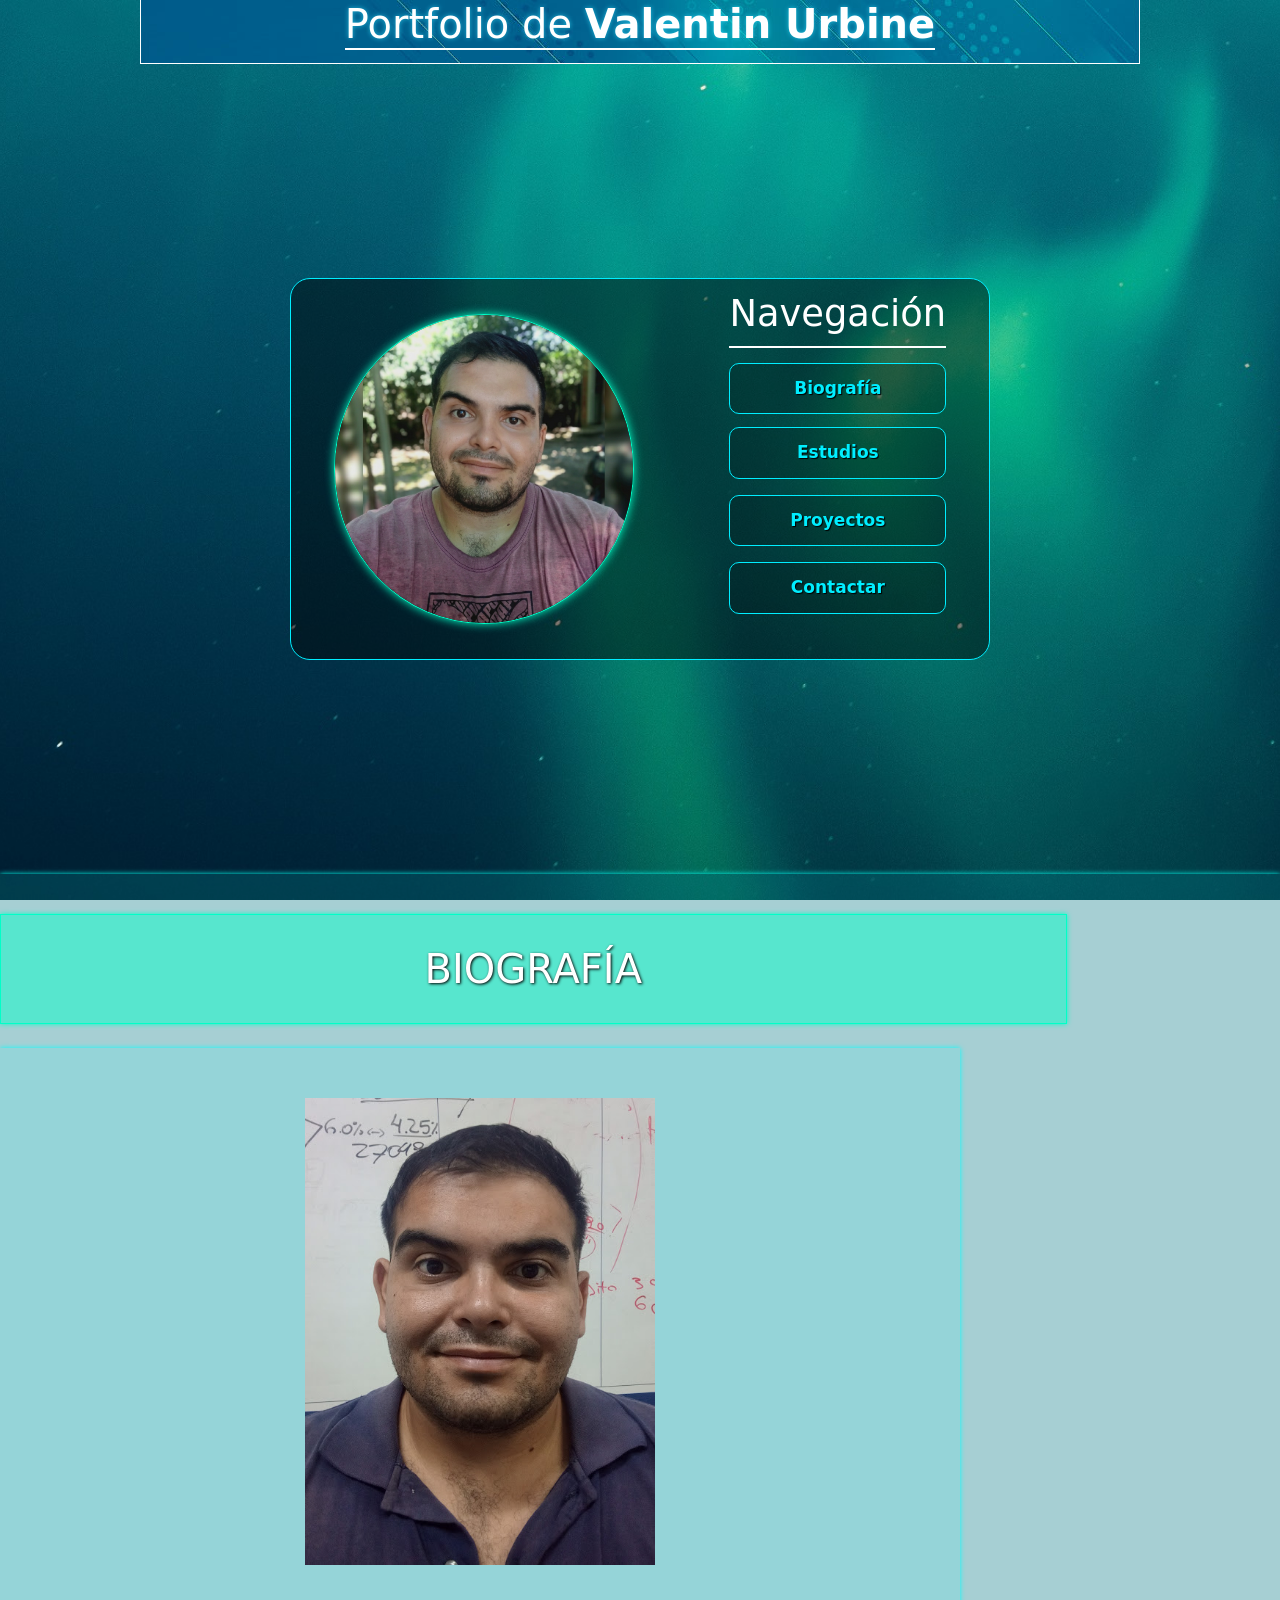
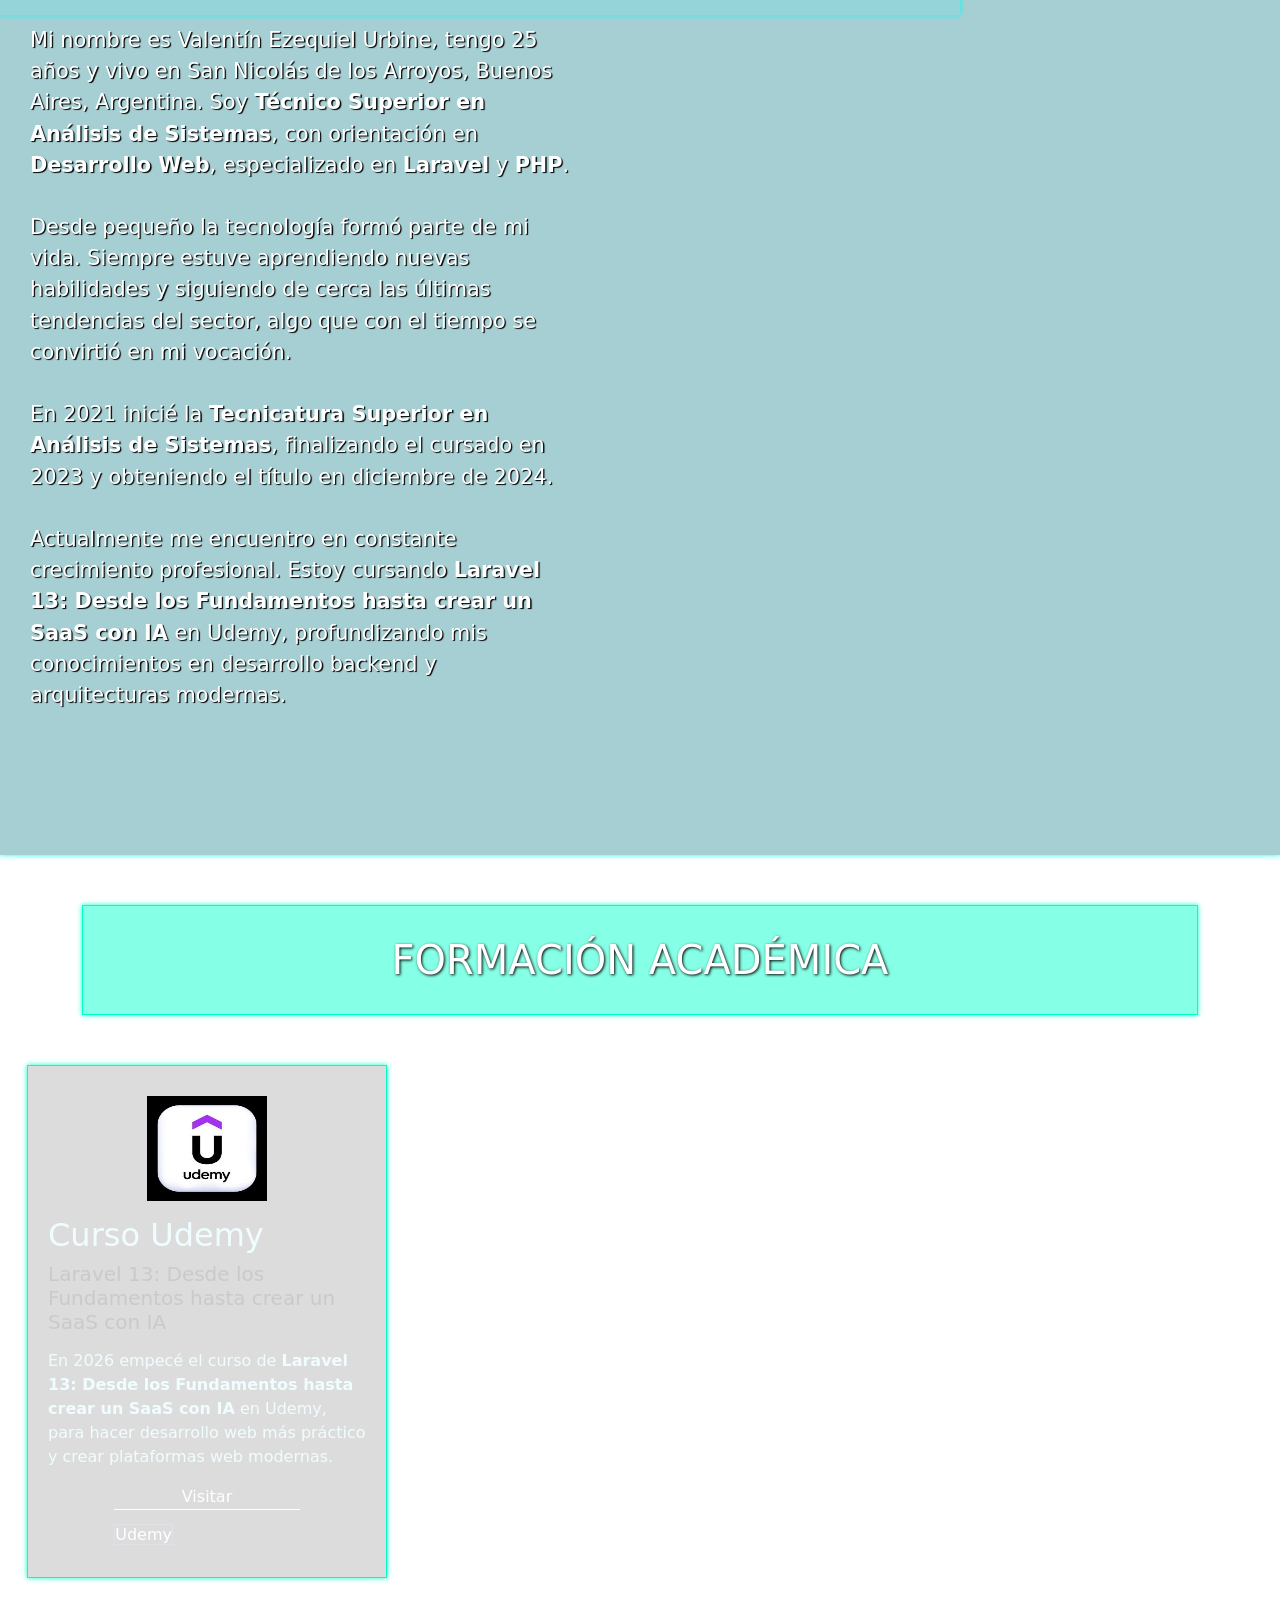
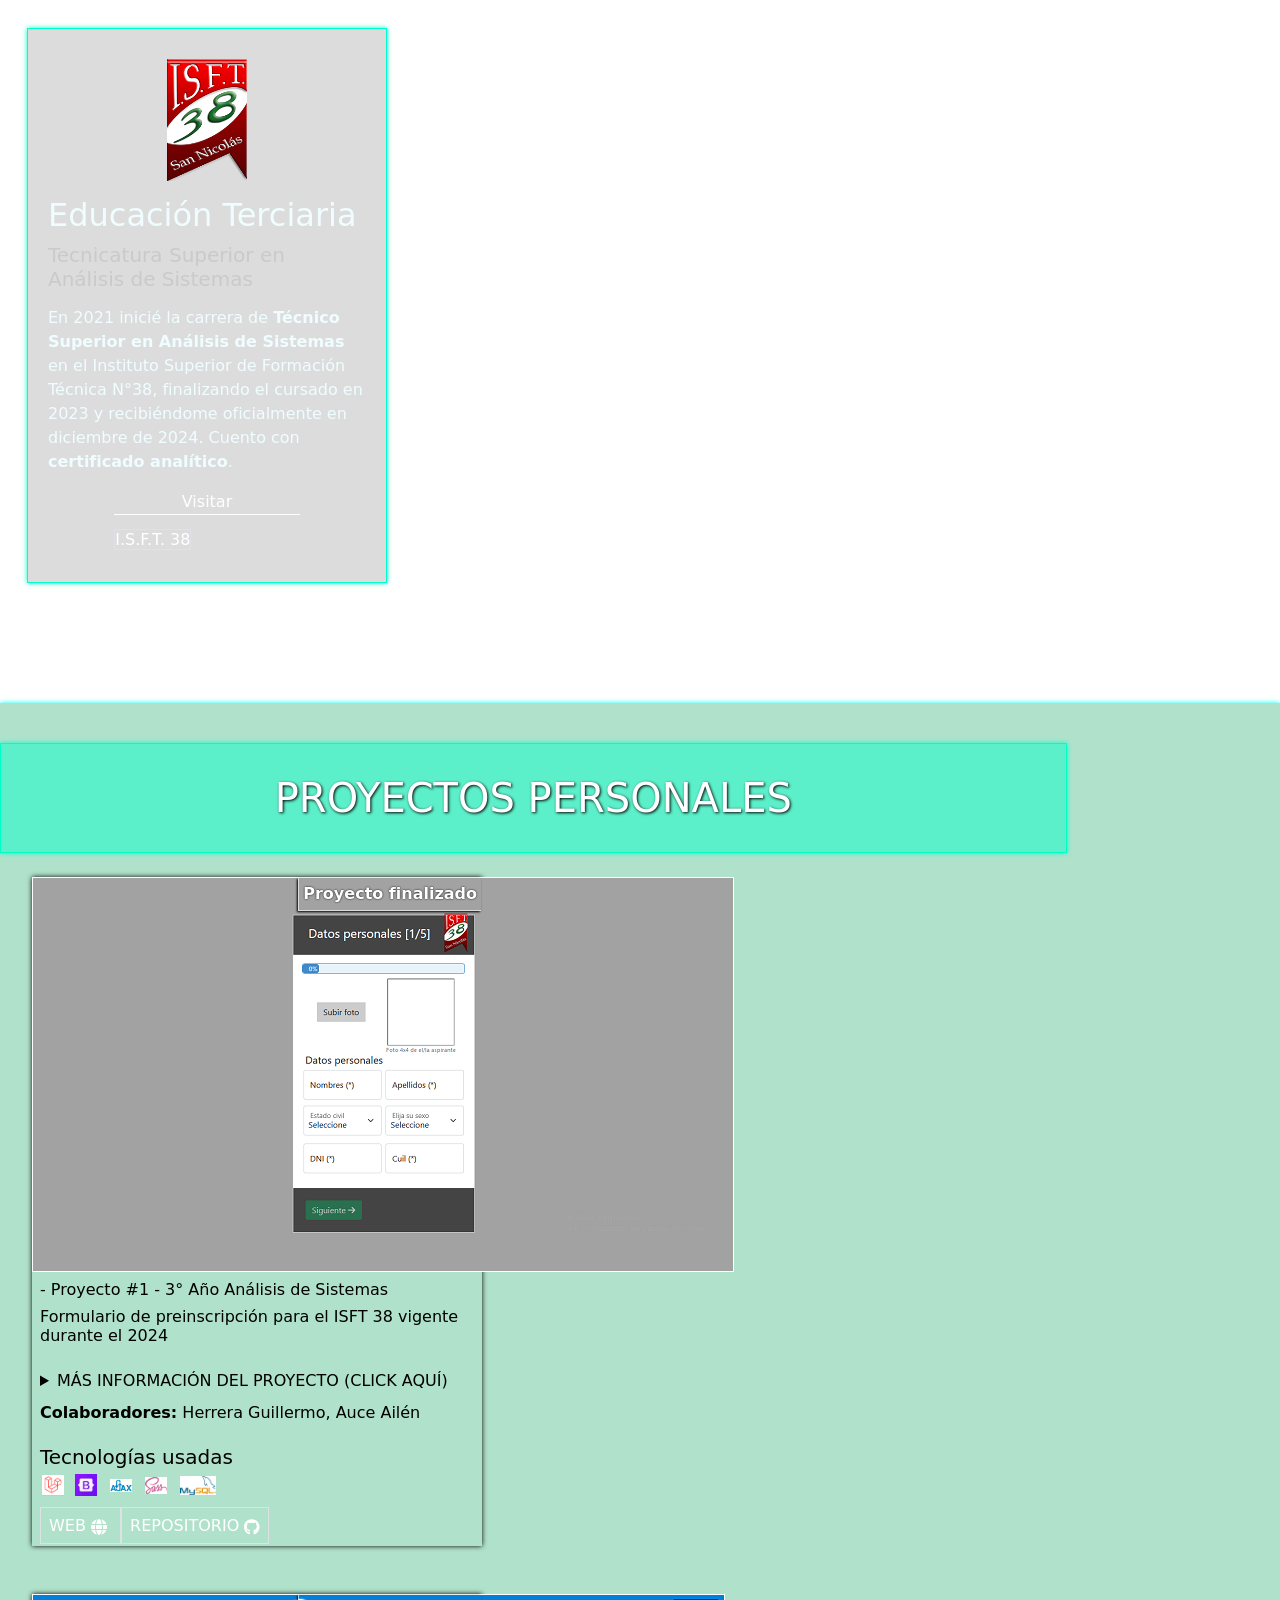
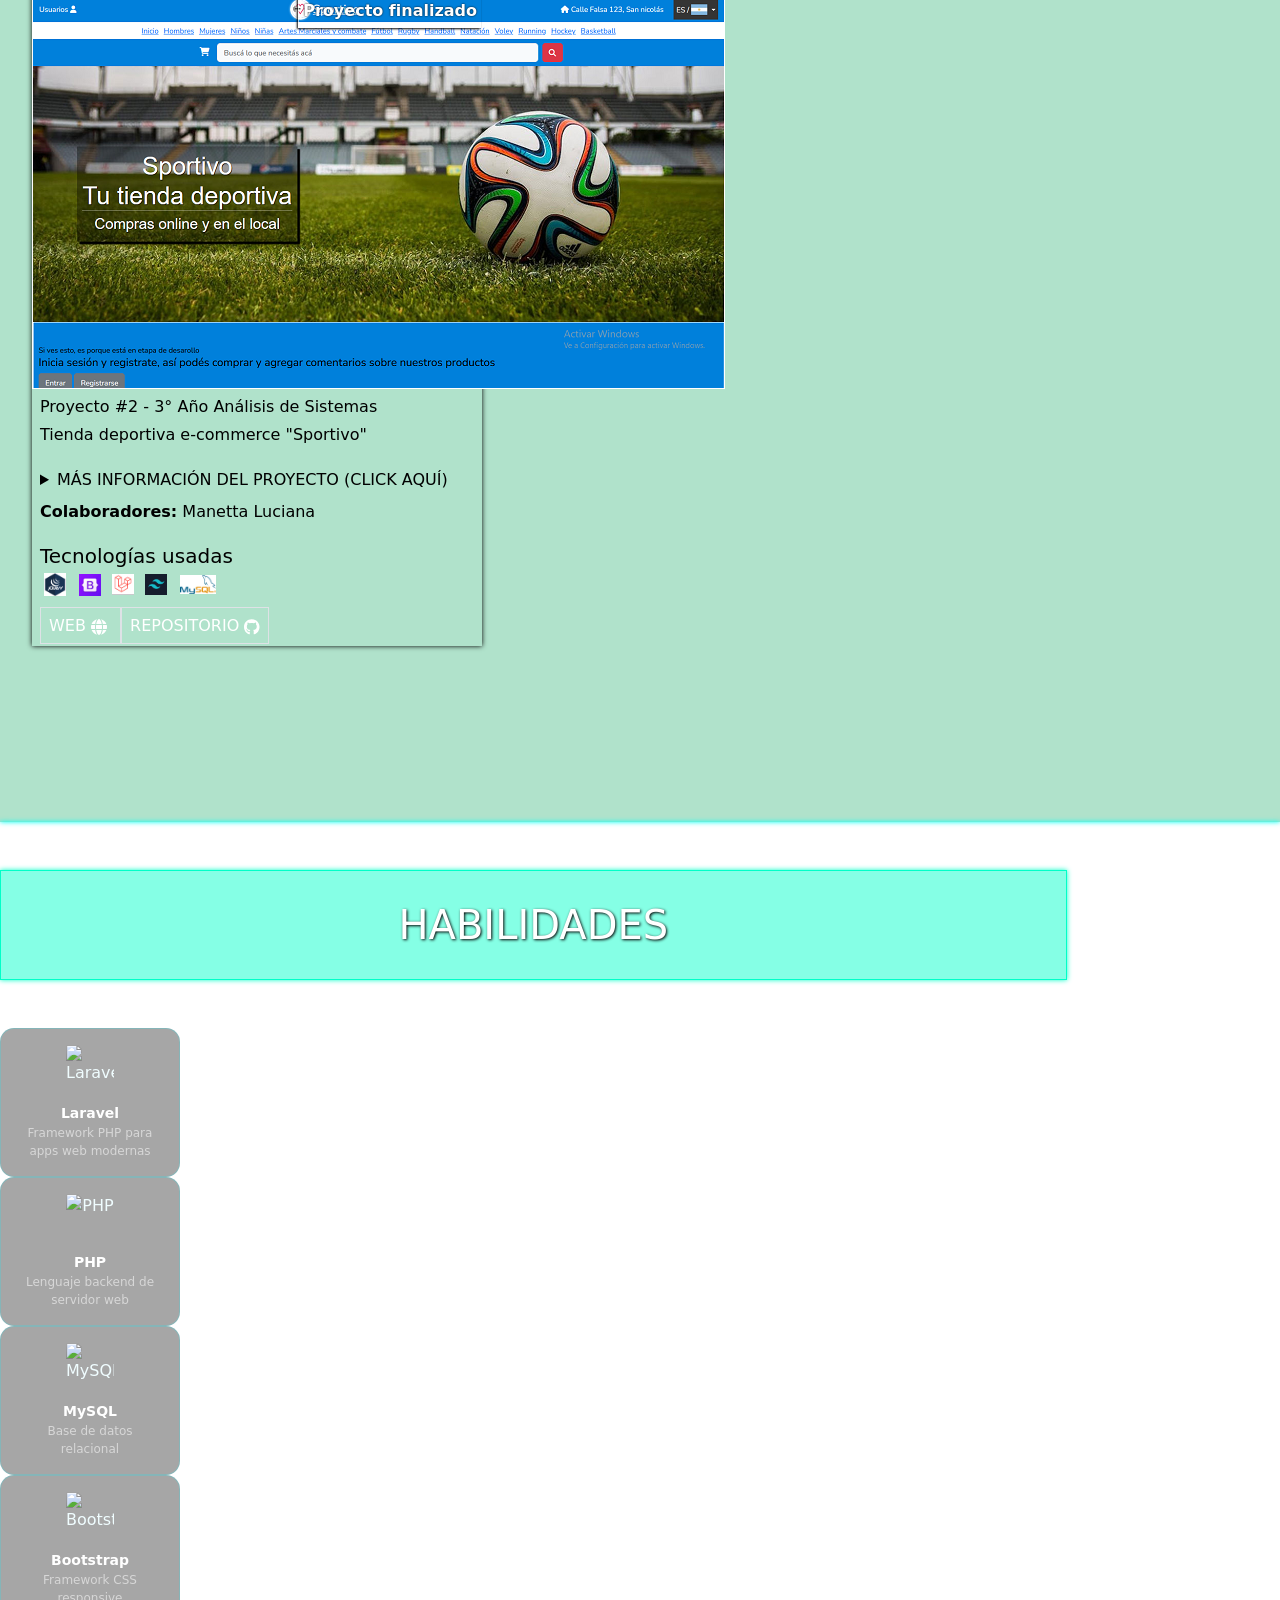
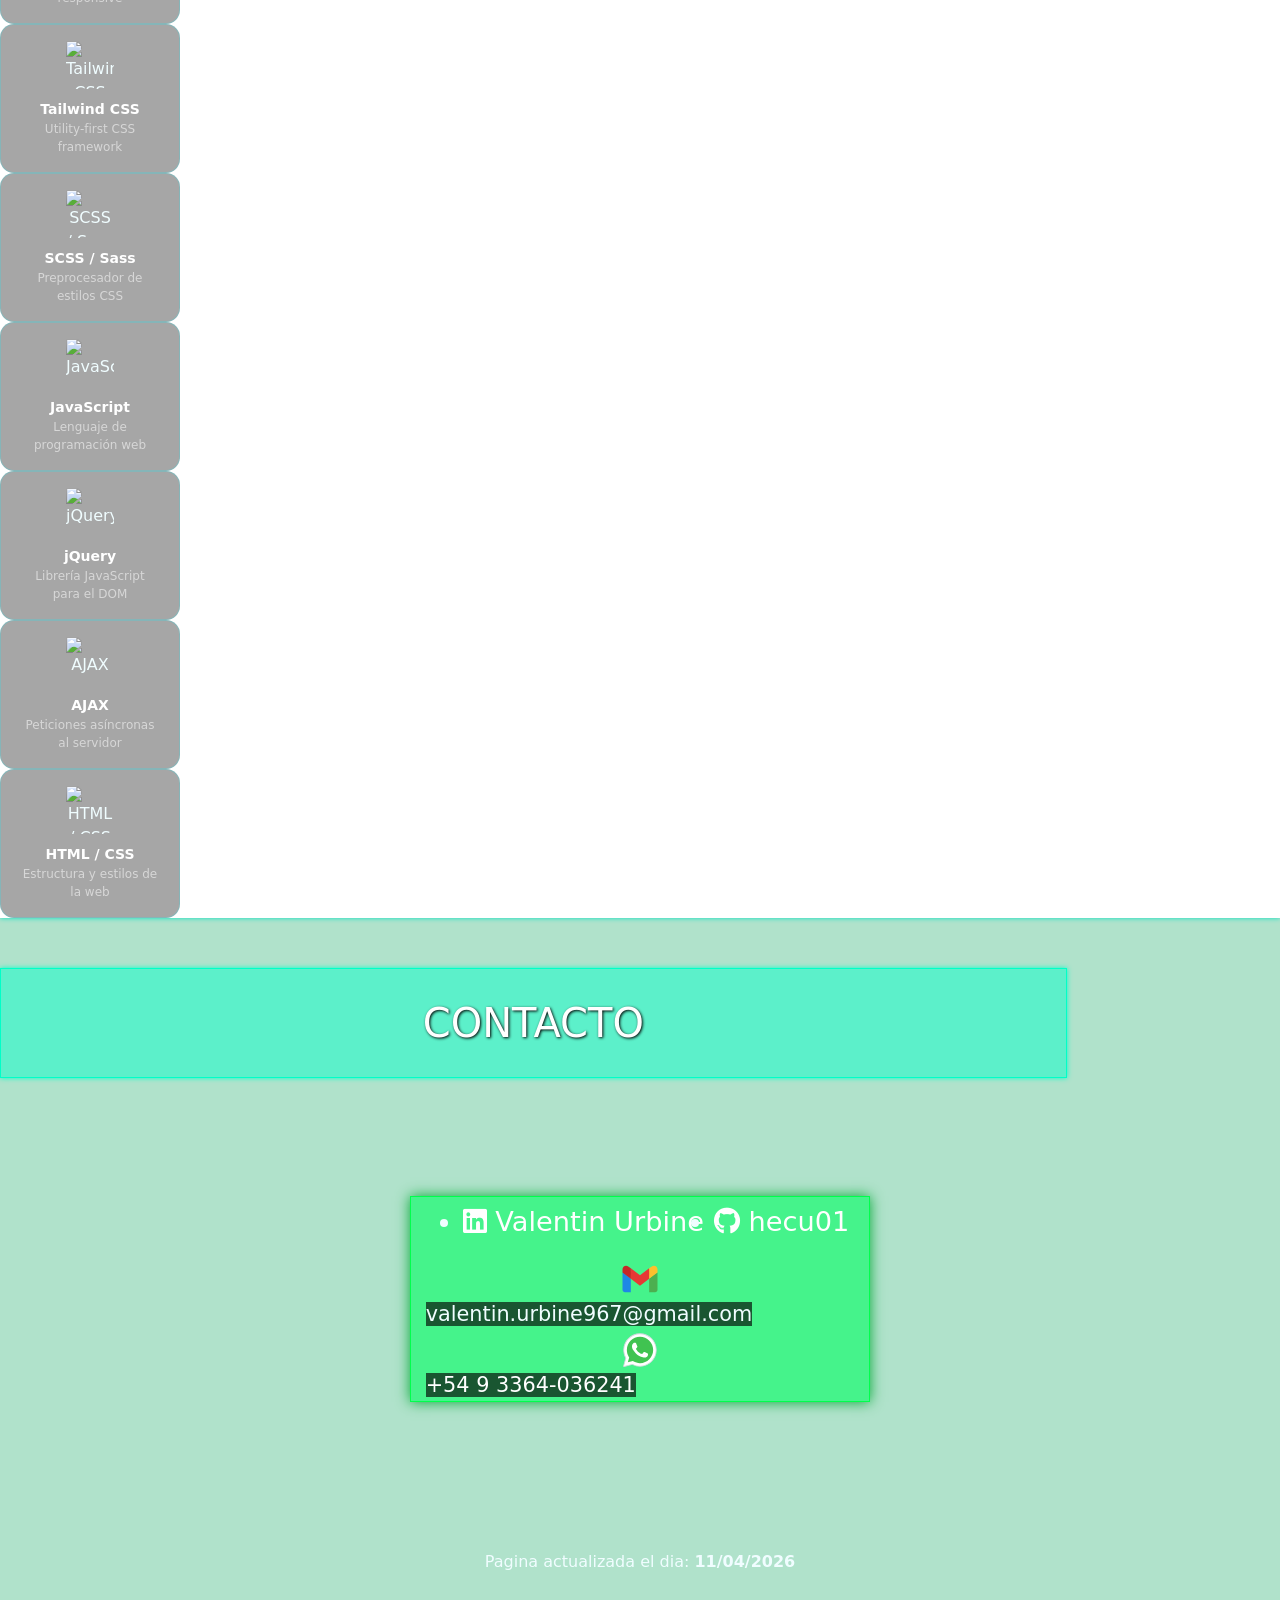
==== index.html @ 248dadc7 "le agregué seccion de habilidades" ====
<!DOCTYPE html>
<html lang="es">

<head>
    <!-- Settings Page -->
    <meta charset="UTF-8">
    <meta http-equiv="X-UA-Compatible" content="IE=edge">
    <meta name="viewport" content="width=device-width, initial-scale=1.0">
    <meta name="keywords"
        content="Valentín Urbine, Valentin Urbine, Hecu01, portfolio, desarrollador web, Laravel, PHP, MySQL, Bootstrap, Tailwind, análisis de sistemas, San Nicolás de los Arroyos, Argentina">
    <meta name="author" content="Valentín Urbine">
    <meta name="description"
        content="Portfolio de Valentín Urbine, Técnico Superior en Análisis de Sistemas especializado en Desarrollo Web con Laravel y PHP. Conocé mis proyectos y experiencia.">

    <link rel="icon" href="images/favicon.ico">

    <script src="https://cdn.tailwindcss.com"></script>
    <!-- Bootstrap 5 -->
    <link href="https://cdn.jsdelivr.net/npm/bootstrap@5.0.2/dist/css/bootstrap.min.css" rel="stylesheet"
        integrity="sha384-EVSTQN3/azprG1Anm3QDgpJLIm9Nao0Yz1ztcQTwFspd3yD65VohhpuuCOmLASjC" crossorigin="anonymous">

    <!-- CSS LINK -->
    <link rel="stylesheet" href="assets/css/menu.css">
    <link rel="stylesheet" href="assets/css/header.css">
    <link rel="stylesheet" href="assets/css/section.css">
    <link rel="stylesheet" href="assets/css/biography.css">
    <link rel="stylesheet" href="assets/css/footer.css">
    <link rel="stylesheet" href="assets/css/proyectos.css">
    <link rel="stylesheet" href="assets/css/styles.css">
    <link rel="stylesheet" href="assets/css/estados-proyectos.css">


    <!-- FONT AWESOME -->
    <!-- <link rel="stylesheet" href="https://cdnjs.cloudflare.com/ajax/libs/font-awesome/5.15.3/css/all.min.css"> -->
    <link rel="stylesheet" href="https://cdnjs.cloudflare.com/ajax/libs/font-awesome/6.5.1/css/all.min.css"
        integrity="sha512-DTOQO9RWCH3ppGqcWaEA1BIZOC6xxalwEsw9c2QQeAIftl+Vegovlnee1c9QX4TctnWMn13TZye+giMm8e2LwA=="
        crossorigin="anonymous" referrerpolicy="no-referrer" />

    <!-- JAVASCRIPT LINK -->
    <script src="https://unpkg.com/scrollreveal"></script>
    <script src="https://cdnjs.cloudflare.com/ajax/libs/jquery/3.6.0/jquery.min.js"
        integrity="sha512-894YE6QWD5I59HgZOGReFYm4dnWc1Qt5NtvYSaNcOP+u1T9qYdvdihz0PPSiiqn/+/3e7Jo4EaG7TubfWGUrMQ=="
        crossorigin="anonymous" referrerpolicy="no-referrer"></script>

    <title>Valentin Urbine Website</title>
</head>

<body>


    <div class="contenedor">
        <!-- Menu -->

        <div class="menu container" id="menu" style="display: flex; justify-content: center; ">
            <h1>Portfolio de <strong>Valentin Urbine</strong></h1>
        </div>


        <div class="header d-flex justify-content-center ">

            <!-- Header PC -->
            <div class=" " id="container-photo-navigation-pc">
                <div class="image-header " style="margin-top: 15px; ">
                    <img src="assets/img/yo-enero-2026.jpg" alt="yo" width="300px" height="310px" draggable="false">
                </div>
                <div class="right-header" style="margin-top: -25px;">
                    <h1
                        style="font-size: 2.3em; color: #fff; border-bottom: 2px solid #fff; padding-bottom:10px; margin-bottom: 10px;">
                        Navegación</h1>
                    <a href="#biografia" class="button-nav" style="margin: 8x 0px;">Biografía</a>
                    <a href="#formacion-academica" class="button-nav" style="margin: 8px 0px;">Estudios</a>
                    <a href="#proyectos" class="button-nav" style="margin: 8px 0px;">Proyectos</a>
                    <a href="#contactar" class="button-nav" style="margin: 8px 0px;">Contactar</a>

                </div>
            </div>

            <!-- Header Mobile -->

            <div class="" id="container-photo-navigation-mobile">
                <div class="image-header ">
                    <img src="assets/img/yo-enero-2026.jpg" alt="yo" width="300px" height="310px" draggable="false">
                </div>
                <div class="right-header">
                    <a href="#biografia" class="button-nav">Biografía</a>
                    <a href="#formacion-academica" class="button-nav">Estudios</a>
                    <a href="#proyectos" class="button-nav">Proyectos</a>
                    <a href="#biografia" class="button-nav">Contactar</a>

                </div>
            </div>


        </div>





        <!-- Section -->
        <div class="section">
            <!--Biografía-->
            <section class="contenedor-principal-biography col-12 ">
                <div class="col-12 flex justify-center">
                    <h1 class="h1-section  mb-4  col-10  text-4xl" id="biografia">Biografía</h1>
                </div>


                <div class="biography  col-12 flex justify-center  ">


                    <div class="contenedor-biography grid col-9 xl:flex justify-center">

                        <div class="presentacion h-fit xl:w-[500px]  ">
                            <img src="assets/img/yo-2026.jpg" alt="Yo Valentin urbine" draggable="false"
                                style="width: 350px; display: block; margin: auto;">
                            <!-- <h1>Valentin Urbine</h1>-->
                        </div>
                        <div class="flex justify-center xl:block">

                            <p class="w-full" style="margin-left:30px; max-width:550px;">
                                Mi nombre es Valentín Ezequiel Urbine, tengo 25 años y vivo en San Nicolás de los
                                Arroyos,
                                Buenos Aires, Argentina. Soy <strong>Técnico Superior en Análisis de Sistemas</strong>,
                                con orientación en <strong>Desarrollo Web</strong>, especializado en
                                <strong>Laravel</strong> y <strong>PHP</strong>.

                                <br><br>

                                Desde pequeño la tecnología formó parte de mi vida. Siempre estuve aprendiendo
                                nuevas habilidades y siguiendo de cerca las últimas tendencias del sector, algo que
                                con el tiempo se convirtió en mi vocación.

                                <br><br>

                                En 2021 inicié la <strong>Tecnicatura Superior en Análisis de Sistemas</strong>,
                                finalizando el cursado en 2023 y obteniendo el título en diciembre de 2024.

                                <br><br>

                                Actualmente me encuentro en constante crecimiento profesional. Estoy cursando
                                <strong>Laravel 13: Desde los Fundamentos hasta crear un SaaS con IA</strong> en Udemy,
                                profundizando mis conocimientos en desarrollo backend y arquitecturas modernas.
                            </p>
                        </div>

                    </div>
                </div>
            </section>



            <section class="container-fluid section-bootstrap" id="formacion-academica">

                <div class=" container">
                    <h1 class="h1-section text-4xl" id="f-academica" style="margin: 0px 0px 50px 0px;">Formación académica</h1>
                </div>

                <div class=" grid md:row md:flex justify-content-center articles-1-2">
                    <!-- Secundaria-->
                    <article style="height: fit-content" class="">
                        <img src="assets/img/descarga.jpg" alt="Udemy" width="120px" height="120px" draggable="false">
                        <h2 class="text-3xl font-semibold">Curso Udemy</h2>
                        <h5 style="margin:0px 0px 15px 0px;color: rgb(202, 202, 202)">Laravel 13: Desde los Fundamentos
                            hasta crear un SaaS con IA</h5>

                        <p class="text-article-1-2 text-sm text-justify">
                            En 2026 empecé el curso de <strong>Laravel 13: Desde los Fundamentos hasta crear un SaaS con
                                IA</strong> en Udemy, para hacer desarrollo web más práctico y crear plataformas web
                            modernas.
                        </p>

                        <div class="col-7 m-auto bottom-article text-sm">
                            <p class="visitar">Visitar</p>
                            <a href="https://www.udemy.com/course/laravel-desde-los-fundamentos-hasta-crear-un-saas-con-ia/?couponCode=MT260622G1"
                                rel="noopener" target="_BLANK"
                                class="btn-bottom block text-center font-semibold p-[10px] text-base rounded-[10px] w-[110px] mx-auto  bg-[#0000002a] border border-[#00eeff] [text-shadow:1px_1px_1px_#000] hover:text-white hover:bg-[rgba(0,255,255,0.39)] hover:shadow-[0_0_3px_rgb(0,238,255)] transition-all duration-200">
                                Udemy</a>
                        </div>
                    </article>

                    <!-- Terciaria -->
                    <article style="height: fit-content">
                        <img src="assets/img/article_1.png" alt="ISFT38" width="80px" style="height: 137px"
                            draggable="false">

                        <h2 class="text-3xl font-semibold">Educación Terciaria</h2>
                        <h5 style="margin:0px 0px 15px 0px;color: rgb(202, 202, 202)">Tecnicatura Superior en Análisis
                            de Sistemas</h5>
                        <p class="text-article-1-2 text-sm text-justify">
                            En 2021 inicié la carrera de <strong>Técnico Superior en Análisis de Sistemas</strong>
                            en el Instituto Superior de Formación Técnica N°38, finalizando el cursado en 2023
                            y recibiéndome oficialmente en diciembre de 2024. Cuento con <strong>certificado
                                analítico</strong>.
                        </p>



                        <div class="col-7 m-auto bottom-article text-sm">

                            <p class="visitar">Visitar</p>
                            <a href="http://isft38.edu.ar/" rel="noopener" target="_BLANK"
                                class="btn-bottom block text-center font-semibold p-[10px] text-base rounded-[10px] w-[110px] mx-auto  bg-[#0000002a] border border-[#00eeff] [text-shadow:1px_1px_1px_#000] hover:text-white hover:bg-[rgba(0,255,255,0.39)] hover:shadow-[0_0_3px_rgb(0,238,255)] transition-all duration-200">
                                I.S.F.T. 38</a>
                        </div>
                    </article>

                </div>



            </section>
            <!-- Proyectos personales -->
            <section class="contenedor-principal-biography col-12 proyectos-section" id="proyectos-personales">
                <div class="col-12 flex justify-center">
                    <h1 class="h1-section  mb-4  col-10  text-4xl" id="proyectos">Proyectos personales</h1>
                </div>
                <div class="grid lg:row lg:flex justify-content-center flex-wrap px-2">

                    <div class="bg-slate-50 mt-2 mb-5  text-black mx-4 h-fit article-proyecto "
                        style="box-shadow: 0px 0px 5px #000; ">


                        <div class="" style="position: relative">
                            <img src="assets/img/proyecto-isft.jpg" alt="" draggable="false"
                                style="border: 1px solid #fff">

                            <span class="bg-green-600 p-1  text-white span-informativo">Proyecto finalizado</span>
                        </div>
                        <div class="p-2">

                            <h6 class="text-xl underline font-semibold ">- Proyecto #1 - 3° Año Análisis de Sistemas
                            </h6>
                            <h6 class="text-xl underline">Formulario de preinscripción para el ISFT 38 vigente durante
                                el 2024</h6>

                            <details class="mb-2 mt-4">
                                <summary>MÁS INFORMACIÓN DEL PROYECTO (CLICK AQUÍ)</summary>
                                Proyecto de formulario para preinscripción para los aspirantes que quieran anotarse al
                                Instituto Superior de Formación Técnica n°38 (ISFT 38) para estudiar en 2024, agilizando
                                así el brindado de sus datos de residencia, nacimiento, académicos y personales.
                                Formulario vigente durante el 2024
                                <ul class="mt-2 items-proyectos">
                                    <li><strong>Fecha de inicio</strong> [25/08/2023]</li>
                                    <li class="my-1"><strong>Fecha de finalizacion:</strong> [16/10/2023]</li>
                                    <li class="my-1"><strong>Estado del proyecto:</strong> <span
                                            class="bg-green-500 p-1 text-white">Finalizado <i
                                                class="fa-regular fa-circle-check"></i></span></li>
                                    <li><strong>Horas dedicadas:</strong> 36 horas</li>
                                </ul>
                            </details>

                            <div class="">
                                <p class="my-1 p-0"><strong>Colaboradores:</strong>
                                    Herrera Guillermo, Auce Ailén</p>
                            </div>


                        </div>
                        <div class="bottom flex justify-between border-t-2 bottom-de-articles-proyectos">
                            <div class="tec-usadas mr-5">
                                <div class="grid m-2 " style="position: relative">
                                    <h5 class="ml-1 font-semibold mb-2" style="margin-top: 0px">Tecnologías usadas</h5>
                                    <div class="flex flex-wrap" style="margin-top: -5px">
                                        <img src="assets/img/lenguajes/laravel.png" width="22px" alt=""
                                            style="margin: 2px" draggable="false" title="Laravel"
                                            onclick="alert('Framework Laravel.')">
                                        <img src="assets/img/lenguajes/bootstrap.jpg" class="mx-1" width="22px" alt=""
                                            style="margin: 2px" draggable="false" title="bootstrap 5"
                                            onclick="alert('Framework bootstrap 5.')">
                                        <img src="assets/img/lenguajes/ajax.jpg" class="mx-1" width="22px" alt=""
                                            style="margin: 2px" draggable="false" title="AJAX"
                                            onclick="alert('Librería de ajax y jquery.')">
                                        <img src="assets/img/lenguajes/sass.png" class="mx-1" width="22px" alt=""
                                            style="margin: 2px" draggable="false" title="SCSS"
                                            onclick="alert('Lenguaje de programación SASS')">
                                        <img src="assets/img/lenguajes/mysql.png" class="mx-1" width="36px" alt=""
                                            style="margin: 2px" draggable="false" title="MySQL"
                                            onclick="alert('Base de datos relacional Mysql')">

                                    </div>
                                </div>
                            </div>

                            <div class="boton py-2  m-2 flex  items-center">
                                <a href="https://urbine01.neocities.org/inscripcion/" target="_BLANK"
                                    class="p-2 bg-cyan-600 flex items-center border hover:scale-105  text-white h-fit">WEB
                                    <svg class="ml-1" xmlns="http://www.w3.org/2000/svg" height="16" width="16"
                                        viewBox="0 0 512 512"><!--!Font Awesome Free 6.5.1 by @fontawesome - https://fontawesome.com License - https://fontawesome.com/license/free Copyright 2024 Fonticons, Inc. -->
                                        <path fill="#ffffff"
                                            d="M352 256c0 22.2-1.2 43.6-3.3 64H163.3c-2.2-20.4-3.3-41.8-3.3-64s1.2-43.6 3.3-64H348.7c2.2 20.4 3.3 41.8 3.3 64zm28.8-64H503.9c5.3 20.5 8.1 41.9 8.1 64s-2.8 43.5-8.1 64H380.8c2.1-20.6 3.2-42 3.2-64s-1.1-43.4-3.2-64zm112.6-32H376.7c-10-63.9-29.8-117.4-55.3-151.6c78.3 20.7 142 77.5 171.9 151.6zm-149.1 0H167.7c6.1-36.4 15.5-68.6 27-94.7c10.5-23.6 22.2-40.7 33.5-51.5C239.4 3.2 248.7 0 256 0s16.6 3.2 27.8 13.8c11.3 10.8 23 27.9 33.5 51.5c11.6 26 20.9 58.2 27 94.7zm-209 0H18.6C48.6 85.9 112.2 29.1 190.6 8.4C165.1 42.6 145.3 96.1 135.3 160zM8.1 192H131.2c-2.1 20.6-3.2 42-3.2 64s1.1 43.4 3.2 64H8.1C2.8 299.5 0 278.1 0 256s2.8-43.5 8.1-64zM194.7 446.6c-11.6-26-20.9-58.2-27-94.6H344.3c-6.1 36.4-15.5 68.6-27 94.6c-10.5 23.6-22.2 40.7-33.5 51.5C272.6 508.8 263.3 512 256 512s-16.6-3.2-27.8-13.8c-11.3-10.8-23-27.9-33.5-51.5zM135.3 352c10 63.9 29.8 117.4 55.3 151.6C112.2 482.9 48.6 426.1 18.6 352H135.3zm358.1 0c-30 74.1-93.6 130.9-171.9 151.6c25.5-34.2 45.2-87.7 55.3-151.6H493.4z" />
                                    </svg>

                                </a>
                                <a href="https://github.com/Hecu01/auce-herrera-urbine" target="_BLANK"
                                    class="p-2 bg-slate-950 flex items-center border hover:scale-105  text-white h-fit">REPOSITORIO

                                    <svg xmlns="http://www.w3.org/2000/svg" class="ml-1" height="16" width="15.5"
                                        viewBox="0 0 496 512"><!--!Font Awesome Free 6.5.1 by @fontawesome - https://fontawesome.com License - https://fontawesome.com/license/free Copyright 2023 Fonticons, Inc. -->
                                        <path fill="#ffffff"
                                            d="M165.9 397.4c0 2-2.3 3.6-5.2 3.6-3.3 .3-5.6-1.3-5.6-3.6 0-2 2.3-3.6 5.2-3.6 3-.3 5.6 1.3 5.6 3.6zm-31.1-4.5c-.7 2 1.3 4.3 4.3 4.9 2.6 1 5.6 0 6.2-2s-1.3-4.3-4.3-5.2c-2.6-.7-5.5 .3-6.2 2.3zm44.2-1.7c-2.9 .7-4.9 2.6-4.6 4.9 .3 2 2.9 3.3 5.9 2.6 2.9-.7 4.9-2.6 4.6-4.6-.3-1.9-3-3.2-5.9-2.9zM244.8 8C106.1 8 0 113.3 0 252c0 110.9 69.8 205.8 169.5 239.2 12.8 2.3 17.3-5.6 17.3-12.1 0-6.2-.3-40.4-.3-61.4 0 0-70 15-84.7-29.8 0 0-11.4-29.1-27.8-36.6 0 0-22.9-15.7 1.6-15.4 0 0 24.9 2 38.6 25.8 21.9 38.6 58.6 27.5 72.9 20.9 2.3-16 8.8-27.1 16-33.7-55.9-6.2-112.3-14.3-112.3-110.5 0-27.5 7.6-41.3 23.6-58.9-2.6-6.5-11.1-33.3 2.6-67.9 20.9-6.5 69 27 69 27 20-5.6 41.5-8.5 62.8-8.5s42.8 2.9 62.8 8.5c0 0 48.1-33.6 69-27 13.7 34.7 5.2 61.4 2.6 67.9 16 17.7 25.8 31.5 25.8 58.9 0 96.5-58.9 104.2-114.8 110.5 9.2 7.9 17 22.9 17 46.4 0 33.7-.3 75.4-.3 83.6 0 6.5 4.6 14.4 17.3 12.1C428.2 457.8 496 362.9 496 252 496 113.3 383.5 8 244.8 8zM97.2 352.9c-1.3 1-1 3.3 .7 5.2 1.6 1.6 3.9 2.3 5.2 1 1.3-1 1-3.3-.7-5.2-1.6-1.6-3.9-2.3-5.2-1zm-10.8-8.1c-.7 1.3 .3 2.9 2.3 3.9 1.6 1 3.6 .7 4.3-.7 .7-1.3-.3-2.9-2.3-3.9-2-.6-3.6-.3-4.3 .7zm32.4 35.6c-1.6 1.3-1 4.3 1.3 6.2 2.3 2.3 5.2 2.6 6.5 1 1.3-1.3 .7-4.3-1.3-6.2-2.2-2.3-5.2-2.6-6.5-1zm-11.4-14.7c-1.6 1-1.6 3.6 0 5.9 1.6 2.3 4.3 3.3 5.6 2.3 1.6-1.3 1.6-3.9 0-6.2-1.4-2.3-4-3.3-5.6-2z" />
                                    </svg>
                                </a>
                            </div>
                        </div>
                    </div>

                    <div class="bg-slate-50  mb-5 mt-2   text-black mx-4 h-fit article-proyecto "
                        style="box-shadow: 0px 0px 5px #000; ">

                        <div class="" style="position: relative">
                            <img src="assets/img/proyecto-sportivo.jpg" alt="" draggable="false"
                                style="border: 1px solid #fff">

                            <span class="bg-green-600 p-1  text-white span-informativo">Proyecto finalizado</span>
                        </div>
                        <div class="p-2 ">
                            <h6 class="text-xl underline font-semibold">Proyecto #2 - 3° Año Análisis de Sistemas</h6>
                            <h6 class="text-xl underline">Tienda deportiva e-commerce "Sportivo"</h6>

                            <details class="mb-2 mt-4">
                                <summary>MÁS INFORMACIÓN DEL PROYECTO (CLICK AQUÍ)</summary>
                                Proyecto e-commerce para una tienda ficticia deportiva online denominada "Sportivo", que
                                permite el registro de usuarios, de ventas, de productos, búsquedas y filtrado de
                                productos, y como objetivo final procesará pagos dentro de la aplicación.
                                <ul class="mt-2 items-proyectos">
                                    <li><strong>Fecha de Inicio:</strong> [18/11/2023]</li>
                                    <li><strong>Fecha de Finalización:</strong> [16/12/2024]</li>
                                    <li class="my-1"><strong>Estado:</strong> <span
                                            class="bg-green-500 p-1 text-white">Finalizado <i
                                                class="fa-regular fa-circle-check"></i></span></li>
                                    <li><strong>Horas dedicadas:</strong> +400 horas</li>
                                </ul>
                            </details>


                            <div class="">
                                <p class="my-1 p-0"><strong>Colaboradores:</strong>
                                    Manetta Luciana
                                </p>
                            </div>
                        </div>
                        <div class="bottom flex  justify-between border-t-2 bottom-de-articles-proyectos">
                            <div class="tec-usadas mr-5">
                                <div class="grid m-2 " style="position: relative">
                                    <h5 class="ml-1 font-semibold mb-2" style="margin-top: 0px">Tecnologías usadas</h5>
                                    <div class="flex flex-wrap" style="margin-top: -5px">


                                        <img src="assets/img/lenguajes/jquery.png" class="mx-1" width="22px" alt=""
                                            style="margin: 2px" draggable="false" title="Jquery"
                                            onclick="alert('Librería jquery')">

                                        <img src="assets/img/lenguajes/bootstrap.jpg" class="mx-1" width="22px" alt=""
                                            style="margin: 2px" draggable="false" title="bootstrap 5"
                                            onclick="alert('Framework bootstrap 5.')">

                                        <img src="assets/img/lenguajes/laravel.png" width="22px" alt=""
                                            style="margin: 2px" draggable="false" title="Laravel"
                                            onclick="alert('Framework Laravel.')">

                                        <img src="assets/img/lenguajes/tailwind.png" class="mx-1" width="22px" alt=""
                                            style="margin: 2px" draggable="false" title="Tailwind CSS"
                                            onclick="alert('Framework TailwindCSS')">

                                        <img src="assets/img/lenguajes/mysql.png" class="mx-1" width="36px" alt=""
                                            style="margin: 2px" draggable="false" title="MySQL"
                                            onclick="alert('Base de datos relacional Mysql')">

                                    </div>
                                </div>
                            </div>

                            <div class="boton py-2  m-2 flex  items-center">
                                <a onclick="alert('Todavía no desplegué la app.')" href="#proyectos"
                                    class="p-2 bg-cyan-600 flex items-center border hover:scale-105  text-white h-fit">WEB
                                    <svg class="ml-1" xmlns="http://www.w3.org/2000/svg" height="16" width="16"
                                        viewBox="0 0 512 512"><!--!Font Awesome Free 6.5.1 by @fontawesome - https://fontawesome.com License - https://fontawesome.com/license/free Copyright 2024 Fonticons, Inc. -->
                                        <path fill="#ffffff"
                                            d="M352 256c0 22.2-1.2 43.6-3.3 64H163.3c-2.2-20.4-3.3-41.8-3.3-64s1.2-43.6 3.3-64H348.7c2.2 20.4 3.3 41.8 3.3 64zm28.8-64H503.9c5.3 20.5 8.1 41.9 8.1 64s-2.8 43.5-8.1 64H380.8c2.1-20.6 3.2-42 3.2-64s-1.1-43.4-3.2-64zm112.6-32H376.7c-10-63.9-29.8-117.4-55.3-151.6c78.3 20.7 142 77.5 171.9 151.6zm-149.1 0H167.7c6.1-36.4 15.5-68.6 27-94.7c10.5-23.6 22.2-40.7 33.5-51.5C239.4 3.2 248.7 0 256 0s16.6 3.2 27.8 13.8c11.3 10.8 23 27.9 33.5 51.5c11.6 26 20.9 58.2 27 94.7zm-209 0H18.6C48.6 85.9 112.2 29.1 190.6 8.4C165.1 42.6 145.3 96.1 135.3 160zM8.1 192H131.2c-2.1 20.6-3.2 42-3.2 64s1.1 43.4 3.2 64H8.1C2.8 299.5 0 278.1 0 256s2.8-43.5 8.1-64zM194.7 446.6c-11.6-26-20.9-58.2-27-94.6H344.3c-6.1 36.4-15.5 68.6-27 94.6c-10.5 23.6-22.2 40.7-33.5 51.5C272.6 508.8 263.3 512 256 512s-16.6-3.2-27.8-13.8c-11.3-10.8-23-27.9-33.5-51.5zM135.3 352c10 63.9 29.8 117.4 55.3 151.6C112.2 482.9 48.6 426.1 18.6 352H135.3zm358.1 0c-30 74.1-93.6 130.9-171.9 151.6c25.5-34.2 45.2-87.7 55.3-151.6H493.4z" />
                                    </svg>

                                </a>
                                <a href="https://github.com/Hecu01/urbine-manetta" target="_BLANK"
                                    class="p-2 bg-slate-950 flex items-center border hover:scale-105  text-white h-fit">REPOSITORIO

                                    <svg xmlns="http://www.w3.org/2000/svg" class="ml-1" height="16" width="15.5"
                                        viewBox="0 0 496 512"><!--!Font Awesome Free 6.5.1 by @fontawesome - https://fontawesome.com License - https://fontawesome.com/license/free Copyright 2023 Fonticons, Inc. -->
                                        <path fill="#ffffff"
                                            d="M165.9 397.4c0 2-2.3 3.6-5.2 3.6-3.3 .3-5.6-1.3-5.6-3.6 0-2 2.3-3.6 5.2-3.6 3-.3 5.6 1.3 5.6 3.6zm-31.1-4.5c-.7 2 1.3 4.3 4.3 4.9 2.6 1 5.6 0 6.2-2s-1.3-4.3-4.3-5.2c-2.6-.7-5.5 .3-6.2 2.3zm44.2-1.7c-2.9 .7-4.9 2.6-4.6 4.9 .3 2 2.9 3.3 5.9 2.6 2.9-.7 4.9-2.6 4.6-4.6-.3-1.9-3-3.2-5.9-2.9zM244.8 8C106.1 8 0 113.3 0 252c0 110.9 69.8 205.8 169.5 239.2 12.8 2.3 17.3-5.6 17.3-12.1 0-6.2-.3-40.4-.3-61.4 0 0-70 15-84.7-29.8 0 0-11.4-29.1-27.8-36.6 0 0-22.9-15.7 1.6-15.4 0 0 24.9 2 38.6 25.8 21.9 38.6 58.6 27.5 72.9 20.9 2.3-16 8.8-27.1 16-33.7-55.9-6.2-112.3-14.3-112.3-110.5 0-27.5 7.6-41.3 23.6-58.9-2.6-6.5-11.1-33.3 2.6-67.9 20.9-6.5 69 27 69 27 20-5.6 41.5-8.5 62.8-8.5s42.8 2.9 62.8 8.5c0 0 48.1-33.6 69-27 13.7 34.7 5.2 61.4 2.6 67.9 16 17.7 25.8 31.5 25.8 58.9 0 96.5-58.9 104.2-114.8 110.5 9.2 7.9 17 22.9 17 46.4 0 33.7-.3 75.4-.3 83.6 0 6.5 4.6 14.4 17.3 12.1C428.2 457.8 496 362.9 496 252 496 113.3 383.5 8 244.8 8zM97.2 352.9c-1.3 1-1 3.3 .7 5.2 1.6 1.6 3.9 2.3 5.2 1 1.3-1 1-3.3-.7-5.2-1.6-1.6-3.9-2.3-5.2-1zm-10.8-8.1c-.7 1.3 .3 2.9 2.3 3.9 1.6 1 3.6 .7 4.3-.7 .7-1.3-.3-2.9-2.3-3.9-2-.6-3.6-.3-4.3 .7zm32.4 35.6c-1.6 1.3-1 4.3 1.3 6.2 2.3 2.3 5.2 2.6 6.5 1 1.3-1.3 .7-4.3-1.3-6.2-2.2-2.3-5.2-2.6-6.5-1zm-11.4-14.7c-1.6 1-1.6 3.6 0 5.9 1.6 2.3 4.3 3.3 5.6 2.3 1.6-1.3 1.6-3.9 0-6.2-1.4-2.3-4-3.3-5.6-2z" />
                                    </svg>
                                </a>
                            </div>

                        </div>
                    </div>



                </div>

            </section>
            <section class="pt-5" id="habilidades" style="min-height: 600px;   box-shadow: 0px 0px 5px #00fff2;">
                <div class="col-12 flex justify-center mb-5">
                    <h1 class="h1-section  mb-4  col-10  text-4xl" id="proyectos">Habilidades</h1>
                </div>
                <div class=" flex justify-center  mb-[50px]">

                    <div class="skills-grid flex flex-wrap justify-center col-10">

                        <!-- Laravel -->
                            <div class="skill-card">
                                <img src="https://cdn.jsdelivr.net/gh/devicons/devicon@latest/icons/laravel/laravel-original.svg" alt="Laravel" width="48" height="48">
                                <div class="skill-info">
                                    <p class="skill-name">Laravel</p>
                                    <p class="skill-desc">Framework PHP para apps web modernas</p>
                                </div>
                            </div>
                        <!-- PHP -->
                        <div class="skill-card">
                            <img src="https://cdn.jsdelivr.net/gh/devicons/devicon/icons/php/php-plain.svg" alt="PHP"
                                width="48" height="48">
                            <div class="skill-info">
                                <p class="skill-name">PHP</p>
                                <p class="skill-desc">Lenguaje backend de servidor web</p>
                            </div>
                        </div>

                        <!-- MySQL -->
                        <div class="skill-card">
                            <img src="https://cdn.jsdelivr.net/gh/devicons/devicon/icons/mysql/mysql-original.svg"
                                alt="MySQL" width="48" height="48">
                            <div class="skill-info">
                                <p class="skill-name">MySQL</p>
                                <p class="skill-desc">Base de datos relacional</p>
                            </div>
                        </div>

                        <!-- Bootstrap -->
                        <div class="skill-card">
                            <img src="https://cdn.jsdelivr.net/gh/devicons/devicon/icons/bootstrap/bootstrap-plain.svg"
                                alt="Bootstrap" width="48" height="48">
                            <div class="skill-info">
                                <p class="skill-name">Bootstrap</p>
                                <p class="skill-desc">Framework CSS responsive</p>
                            </div>
                        </div>

                        <!-- Tailwind CSS -->
                        <div class="skill-card">
                            <img src="https://cdn.jsdelivr.net/gh/devicons/devicon@latest/icons/tailwindcss/tailwindcss-original.svg" alt="Tailwind CSS" width="48" height="48">
                            <div class="skill-info">
                                <p class="skill-name">Tailwind CSS</p>
                                <p class="skill-desc">Utility-first CSS framework</p>
                            </div>
                        </div>

                        <!-- SCSS / Sass -->
                        <div class="skill-card">
                            <img src="https://cdn.jsdelivr.net/gh/devicons/devicon/icons/sass/sass-original.svg"
                                alt="SCSS / Sass" width="48" height="48">
                            <div class="skill-info">
                                <p class="skill-name">SCSS / Sass</p>
                                <p class="skill-desc">Preprocesador de estilos CSS</p>
                            </div>
                        </div>

                        <!-- JavaScript -->
                        <div class="skill-card">
                            <img src="https://cdn.jsdelivr.net/gh/devicons/devicon/icons/javascript/javascript-original.svg"
                                alt="JavaScript" width="48" height="48">
                            <div class="skill-info">
                                <p class="skill-name">JavaScript</p>
                                <p class="skill-desc">Lenguaje de programación web</p>
                            </div>
                        </div>

                        <!-- jQuery -->
                        <div class="skill-card">
                            <img src="https://cdn.jsdelivr.net/gh/devicons/devicon/icons/jquery/jquery-original.svg"
                                alt="jQuery" width="48" height="48">
                            <div class="skill-info">
                                <p class="skill-name">jQuery</p>
                                <p class="skill-desc">Librería JavaScript para el DOM</p>
                            </div>
                        </div>

                        <!-- AJAX -->
                        <div class="skill-card">
                            <img src="https://cdn.jsdelivr.net/gh/devicons/devicon/icons/javascript/javascript-original.svg"
                                alt="AJAX" width="48" height="48">
                            <div class="skill-info">
                                <p class="skill-name">AJAX</p>
                                <p class="skill-desc">Peticiones asíncronas al servidor</p>
                            </div>
                        </div>

                        <!-- HTML / CSS -->
                        <div class="skill-card">
                            <img src="https://cdn.jsdelivr.net/gh/devicons/devicon/icons/html5/html5-original.svg"
                                alt="HTML / CSS" width="48" height="48">
                            <div class="skill-info">
                                <p class="skill-name">HTML / CSS</p>
                                <p class="skill-desc">Estructura y estilos de la web</p>
                            </div>
                        </div>

                    </div>
                </div>
            </section>

            <footer id="contactar" style="height:800px">

                <div class="col-12 flex justify-center">
                    <h1 class="h1-section h-fit mb-4  col-10  text-4xl" id="contacto">Contacto</h1>
                </div>
                <div class="container-footer">
                    <div class="">


                        <ul class="social-media">
                            <li class="hover:scale-105"><a href="https://www.linkedin.com/in/valentin-urbine/"
                                    target="_blank" class="hover:text-white "><i class="fa-brands fa-linkedin"></i>
                                    Valentin Urbine</a> </li>
                            <li class="hover:scale-105"><a href="https://github.com/hecu01/" target="_blank"
                                    class="hover:text-white "><i class="fa-brands fa-github "></i> hecu01</a></li>

                        </ul>
                    </div>
                    <span class="flex items-center justify-center uppercasepr-3"
                        style="font-size: 1.3em; background-color: #000000a4;margin-top: 5px;">
                        <div class="pr-3" style="margin: 0px 5px;">

                            <svg xmlns="http://www.w3.org/2000/svg" x="0px" y="0px" width="40" height="40"
                                viewBox="0 0 48 48">
                                <path fill="#4caf50" d="M45,16.2l-5,2.75l-5,4.75L35,40h7c1.657,0,3-1.343,3-3V16.2z">
                                </path>
                                <path fill="#1e88e5" d="M3,16.2l3.614,1.71L13,23.7V40H6c-1.657,0-3-1.343-3-3V16.2z">
                                </path>
                                <polygon fill="#e53935"
                                    points="35,11.2 24,19.45 13,11.2 12,17 13,23.7 24,31.95 35,23.7 36,17"></polygon>
                                <path fill="#c62828"
                                    d="M3,12.298V16.2l10,7.5V11.2L9.876,8.859C9.132,8.301,8.228,8,7.298,8h0C4.924,8,3,9.924,3,12.298z">
                                </path>
                                <path fill="#fbc02d"
                                    d="M45,12.298V16.2l-10,7.5V11.2l3.124-2.341C38.868,8.301,39.772,8,40.702,8h0 C43.076,8,45,9.924,45,12.298z">
                                </path>
                            </svg>
                        </div>
                        valentin.urbine967@gmail.com
                    </span>
                    <span class="flex items-center justify-center uppercase"
                        style="font-size: 1.3em; background-color: #000000a4;margin: 5px 0px;">
                        <div class="" style="margin: 0px 5px;">
                            <svg xmlns="http://www.w3.org/2000/svg" x="0px" y="0px" width="40" height="40"
                                viewBox="0 0 48 48">
                                <path fill="#fff"
                                    d="M4.868,43.303l2.694-9.835C5.9,30.59,5.026,27.324,5.027,23.979C5.032,13.514,13.548,5,24.014,5c5.079,0.002,9.845,1.979,13.43,5.566c3.584,3.588,5.558,8.356,5.556,13.428c-0.004,10.465-8.522,18.98-18.986,18.98c-0.001,0,0,0,0,0h-0.008c-3.177-0.001-6.3-0.798-9.073-2.311L4.868,43.303z">
                                </path>
                                <path fill="#fff"
                                    d="M4.868,43.803c-0.132,0-0.26-0.052-0.355-0.148c-0.125-0.127-0.174-0.312-0.127-0.483l2.639-9.636c-1.636-2.906-2.499-6.206-2.497-9.556C4.532,13.238,13.273,4.5,24.014,4.5c5.21,0.002,10.105,2.031,13.784,5.713c3.679,3.683,5.704,8.577,5.702,13.781c-0.004,10.741-8.746,19.48-19.486,19.48c-3.189-0.001-6.344-0.788-9.144-2.277l-9.875,2.589C4.953,43.798,4.911,43.803,4.868,43.803z">
                                </path>
                                <path fill="#cfd8dc"
                                    d="M24.014,5c5.079,0.002,9.845,1.979,13.43,5.566c3.584,3.588,5.558,8.356,5.556,13.428c-0.004,10.465-8.522,18.98-18.986,18.98h-0.008c-3.177-0.001-6.3-0.798-9.073-2.311L4.868,43.303l2.694-9.835C5.9,30.59,5.026,27.324,5.027,23.979C5.032,13.514,13.548,5,24.014,5 M24.014,42.974C24.014,42.974,24.014,42.974,24.014,42.974C24.014,42.974,24.014,42.974,24.014,42.974 M24.014,42.974C24.014,42.974,24.014,42.974,24.014,42.974C24.014,42.974,24.014,42.974,24.014,42.974 M24.014,4C24.014,4,24.014,4,24.014,4C12.998,4,4.032,12.962,4.027,23.979c-0.001,3.367,0.849,6.685,2.461,9.622l-2.585,9.439c-0.094,0.345,0.002,0.713,0.254,0.967c0.19,0.192,0.447,0.297,0.711,0.297c0.085,0,0.17-0.011,0.254-0.033l9.687-2.54c2.828,1.468,5.998,2.243,9.197,2.244c11.024,0,19.99-8.963,19.995-19.98c0.002-5.339-2.075-10.359-5.848-14.135C34.378,6.083,29.357,4.002,24.014,4L24.014,4z">
                                </path>
                                <path fill="#40c351"
                                    d="M35.176,12.832c-2.98-2.982-6.941-4.625-11.157-4.626c-8.704,0-15.783,7.076-15.787,15.774c-0.001,2.981,0.833,5.883,2.413,8.396l0.376,0.597l-1.595,5.821l5.973-1.566l0.577,0.342c2.422,1.438,5.2,2.198,8.032,2.199h0.006c8.698,0,15.777-7.077,15.78-15.776C39.795,19.778,38.156,15.814,35.176,12.832z">
                                </path>
                                <path fill="#fff" fill-rule="evenodd"
                                    d="M19.268,16.045c-0.355-0.79-0.729-0.806-1.068-0.82c-0.277-0.012-0.593-0.011-0.909-0.011c-0.316,0-0.83,0.119-1.265,0.594c-0.435,0.475-1.661,1.622-1.661,3.956c0,2.334,1.7,4.59,1.937,4.906c0.237,0.316,3.282,5.259,8.104,7.161c4.007,1.58,4.823,1.266,5.693,1.187c0.87-0.079,2.807-1.147,3.202-2.255c0.395-1.108,0.395-2.057,0.277-2.255c-0.119-0.198-0.435-0.316-0.909-0.554s-2.807-1.385-3.242-1.543c-0.435-0.158-0.751-0.237-1.068,0.238c-0.316,0.474-1.225,1.543-1.502,1.859c-0.277,0.317-0.554,0.357-1.028,0.119c-0.474-0.238-2.002-0.738-3.815-2.354c-1.41-1.257-2.362-2.81-2.639-3.285c-0.277-0.474-0.03-0.731,0.208-0.968c0.213-0.213,0.474-0.554,0.712-0.831c0.237-0.277,0.316-0.475,0.474-0.791c0.158-0.317,0.079-0.594-0.04-0.831C20.612,19.329,19.69,16.983,19.268,16.045z"
                                    clip-rule="evenodd"></path>
                            </svg>

                        </div>
                        <a href="https://api.whatsapp.com/send?phone=5493364036241&text=Hola%20Valent%C3%ADn%20Urbine,%20te%20escribo%20desde%20tu%20portfolio%20en%20neocities."
                            target="_blank" class="hover:text-white hover:scale-105">
                            +54 9 3364-036241
                        </a>
                    </span>

                </div>
                <p class="bg-slate-500 p-1 uppercase h-fit" style="margin-top: 50px;">Pagina actualizada el dia:
                    <strong>11/04/2026</strong></p>
            </footer>

        </div>
    </div>

    <script src="https://cdn.jsdelivr.net/npm/bootstrap@5.1.3/dist/js/bootstrap.bundle.min.js"
        integrity="sha384-ka7Sk0Gln4gmtz2MlQnikT1wXgYsOg+OMhuP+IlRH9sENBO0LRn5q+8nbTov4+1p"
        crossorigin="anonymous"></script>
    <script src="https://cdn.jsdelivr.net/npm/@popperjs/core@2.10.2/dist/umd/popper.min.js"
        integrity="sha384-7+zCNj/IqJ95wo16oMtfsKbZ9ccEh31eOz1HGyDuCQ6wgnyJNSYdrPa03rtR1zdB"
        crossorigin="anonymous"></script>
    <script src="https://cdn.jsdelivr.net/npm/bootstrap@5.1.3/dist/js/bootstrap.min.js"
        integrity="sha384-QJHtvGhmr9XOIpI6YVutG+2QOK9T+ZnN4kzFN1RtK3zEFEIsxhlmWl5/YESvpZ13"
        crossorigin="anonymous"></script>
    <script src="jquery-3.6.0.min.js"></script>
</body>
<script src="javascript/main.js"></script>

</html>
---- assets/css/menu.css ----
/* Menu */
.menu{
    display: flex;
    justify-content: space-between;
    margin-bottom: 0.3px;
    background: url("../img/menu_background.jpg") ;
    color: white;
    border: 1px solid white;    
    border-top: none;  
}
.menu .contenedor-img-menu .img-menu{
    width:90px; 
    height:63px;
}
.menu .contenedor-img-menu{
    margin-left: -12px;

}
.menu label i{
    display: none;
}
.menu ul{
    list-style: none;
    display: flex;
    height: 100%;
    margin-right: -11px;
}
.barra-menu li{
    border-left: 1px solid #fff;
    align-self: center;
    height: 100%;
    display: flex;
    align-items: center;
    background: rgb(0,0,0,0.5);
    padding: 0px 15px;
}
.barra-menu li a{
    display: flex;
    align-items: center;
    color: #fff;
    text-decoration: none;
    text-transform: uppercase;
    width: 100%;
    height: 100%;
}
.menu ul li:hover{
    background: rgba(50, 255, 84, 0.3);
}
.menu h1{
    align-self: center;
    color: rgb(255, 255, 255);
    text-shadow: 0px 0px 5px rgba(50, 224, 255, 0.678);
    border-bottom: 2px solid white;
    font-size: 2.5em;
    margin-bottom: 13px;
}

/* Responsive Desing Menu */
.menu label{

    text-align: center;
    display: none;
    height: 100%;
    width: 80px;
}
.menu label i{
    font-size: 45px;

    display: flex;
    justify-content: center;
    align-items: center;
    align-self: center;
}

.menu label:hover{
    cursor: pointer;
    background: rgba(255, 255, 255, 0.3);
}
#btn-menu{
    display: none;
}


/* Responsive Desing Page Main*/
/* Responsive Menu */


@media (max-width: 852px){
    #menu{
        text-align:center 
    }



}


@media (min-width: 800px){
    #menu{
        width: 1000px;
        text-align:center 
    }
}
---- assets/css/header.css ----
/* Header / bienvenida*/
.header{
    min-height: 90vh;
    display: flex;
    align-items: center;
    justify-content: center;
}
.contenedor{
    background: url("../img/background.jpeg") no-repeat center/cover;
    background-attachment: fixed;
}
@keyframes glow-pulse {
  0%, 100% {
    box-shadow: 0 0 6px 1px rgba(0,238,255,0.4), 0 0 20px 2px rgba(0,238,255,0.15);
    border-color: rgba(0,238,255,0.6);
  }
  50% {
    box-shadow: 0 0 12px 4px rgba(0,238,255,0.9), 0 0 40px 8px rgba(0,238,255,0.35);
    border-color: rgba(0,238,255,1);
  }
}
#container-photo-navigation-pc {
    display: flex;
    background-color: rgba(0, 0, 0, 0.459);
    width: 700px;
    height: auto;
    padding: 20px;
    justify-content: space-around;
    border-radius: 20px;
    border: 1px solid rgb(0, 238, 255); /* color inicial */
    align-items: center;
    margin: 5em 30px;

    /* Animación */
    animation: glow-pulse 2s ease-in-out infinite;
}
#container-photo-navigation-mobile{
    background-color: rgba(0, 0, 0, 0.459);
    width:700px;
    height:auto; 
    padding: 20px; 
    justify-content: space-around; 
    border-radius: 20px; 
    border: 1px solid rgb(0, 238, 255); 
    align-items: center;
    margin: 5em 30px;
}
#container-photo-navigation-mobile .right-header a{
    margin: 5px 45px;
}
#container-photo-navigation-mobile .right-header, #container-photo-navigation-mobile .right-header .image-header{
    margin: 0;
    padding: 0;
}


.contenedor-maq-de-escribir h1{
    font-style: italic;
    margin: 0px 50px;
    border: 1px solid rgb(0, 255, 200);
    box-shadow: 0px 0px 5px rgb(0, 255, 200);
    background-color: rgb(2, 151, 184);
    padding: 5px;
    color: rgb(255, 255, 255);
    text-align: center;
    transition: 1s all;   
    font-size: 2.5em;
}
#descargar-cv{
    font-style: italic;
    color: rgb(255, 255, 255);
    text-transform: uppercase;
    /* border: 1px solid rgb(255, 0, 0);
    box-shadow: 0px 0px 7px rgb(255, 0, 0); */
    
    padding: 10px;
}
/* #descargar-cv:hover{
    color: rgb(255, 255, 255);
    transform: scale(1.1);
} */
.image-header{
    display: grid;
    justify-items: center;
}
.image-header img{

    border: 1px solid rgb(0, 255, 200);
    box-shadow: 0px 0px 10px rgb(0, 255, 200);
    border-radius: 100%;
    margin-bottom: 15px;
    

}
.image-header p{
    text-align: center;
    color: white;
    font-size: 25px;
}

.header .right-header {
    display: flex;
    flex-direction: column;
    margin-left: 50px;
}
.button-nav{
    display: block;
    text-align: center;
    font-weight: 600;
    padding: 12px;
    font-size: 17px;
    border-radius: 10px;
    margin: 5px 0px;
    color: rgb(0, 238, 255);
    background-color: #0000002a;
    border: 1px solid rgb(0, 238, 255);
    text-shadow: 1px 1px 1px #000;
}
.button-nav:hover{ 
    color: #fff;
    background-color: rgba(0, 255, 255, 0.39);
    box-shadow: 0px 0px 3px rgb(0, 238, 255);
    
}
/* Responsive Header*/
/* @media (max-width: 846px){
    .header{
        display: block;
        height: auto;
        padding: 40px 0px;
    }
    .header div{
        margin: 60px 0px;
    }
} */

@media (min-width: 846px){
    #container-photo-navigation-pc{
        display: flex; /* Cambiar a display:flex */

    }
    #container-photo-navigation-mobile{
        display: none;  /* Cambiar a display:none */

    }
}
@media (max-width: 846px){
    #container-photo-navigation-pc{
        display: none;
    }
    #container-photo-navigation-mobile{
        display: block;

    }
}
---- assets/css/section.css ----
/* |--------------------------------Section--------------------------------| */
.section{
    color: rgb(240, 253, 255);
    width: 100%;
    
}
.h1-section{ 
    text-align: center; 
    padding: 30px 0px; 
    margin-bottom: 50px;
    color: rgb(255, 255, 255);
    text-shadow: 1px 1px 3px rgb(0, 0, 0);
    text-transform: uppercase;
    background-color: rgba(0, 255, 200, 0.479);
    border: 1px solid rgb(0, 255, 200);
    box-shadow: 0px 0px 5px rgb(0, 255, 200);
}
.section-bootstrap{
    background: none;
    padding-bottom: 70px;
    height: auto;  
    margin-top: 50px;
}
.section article{
    margin: 0px 50px;
    padding: 30px 20px;
    background-color: rgba(0, 0, 0, 0.137);
    border: 1px solid rgb(0, 255, 200);
    box-shadow: 0px 0px 5px rgb(0, 255, 200);
    width: 360px;
    max-width: 400px;

}
.articles-1-2 article{
    margin: 0px 15px;
    margin-bottom: 50px;
    
}
.bottom-article{
    border: none;
    height: auto;
}
.bottom-article p{
    text-align: center;
    margin-top: 15px;
}
.bottom-article .visitar{
    color: rgb(255, 255, 255);
    border-bottom: 1px solid  rgb(255, 255, 255);
    margin-bottom: 13px;

}




.unico-article{
    width: 200px;
}
.section section article img{
    padding-bottom: 15px;
    display: block;
    margin: auto;
}
.section section article li{
    margin-left: 5px;
}




.section-proyectos {
    height: auto;
    background: #00a2ff;
  }
  
.section-proyectos .contenedor-h1-alternativo-1 {
    display: -webkit-box;
    display: -ms-flexbox;
    display: flex;
    -webkit-box-pack: center;
        -ms-flex-pack: center;
            justify-content: center;
}
  
.section-proyectos .contenedor-h1-alternativo-1 h1 {
    padding: 20px;
    margin: 20px;
    background-color: black;
}
  
.section-proyectos article {
    width: 400px;
    background-color: rgba(0, 0, 0, 0.363);
    margin-bottom: 40px;
}
  
.section-proyectos article img {
    width: 100%;
    height: 200px;
}
.section-proyectos article .btn-bottom-article {
    background: #000;
    padding: 10px;
    display: inline;
    text-align: center;
}
  
.section-proyectos article .btn-bottom-article:hover {
    text-decoration: none;
    color: black;
    background: white;
}

.items-proyectos{
    margin: 0;
    padding: 0;
}
@media (max-width: 400px) {
    /* Article */
    .section-bootstrap div article {
      width: 84%;
    }
    #title-menu {
      font-size: 1.5em;
    }
}
---- assets/css/biography.css ----
@charset "UTF-8";
#bars:hover {
  background-color: #0066ff;
}

/*Biography*/
.contenedor-principal-biography{
  background: rgba(0, 119, 128, 0.349);
  box-shadow: 0px 0px 5px #00fff2;
  padding: 40px 0px;
  padding-bottom: 8rem;
}
.biography {
  height: auto;
  display: flex;

}



.contenedor-principal-biography .biography .contenedor-biography .presentacion {
  text-shadow: 2px 2px 1px #000;
  padding: 50px 35px;
}

.contenedor-principal-biography .biography .contenedor-biography .presentacion h1 {
  font-size: 4.5rem;
  font-weight: 600;
  color: white;
}

.contenedor-principal-biography .biography .contenedor-biography .presentacion h2 {
  font-weight: 600;
  color: beige;
}

.contenedor-principal-biography .biography .contenedor-biography .presentacion h2 strong {
  color: cyan;
}

.contenedor-principal-biography .biography .contenedor-biography .presentacion img {
  width: 100%;
}

.contenedor-principal-biography .biography .contenedor-biography p {
  margin-top: 10px;
  color: white;
  font-size: 1.3rem;
  text-shadow: 1.3px 1.3px 1px #000;
  
}

.contenedor-principal-biography .biography .contenedor-biography .presentacion {
    background-color: rgba(0, 255, 255, 0.1);
    -webkit-box-shadow: 0px 0px 5px cyan;
            box-shadow: 0px 0px 5px cyan;
  }
/* Responsive desing */
@media (max-width: 650px) {
    #programador {
      /* Tarjeta de presentación con foto con celeste */
      font-size: 35px;
      font-weight: 600;
    }
    .contenedor-biography {
      width: 100%;
    }
    .contenedor-biography .presentacion {
      width: 88%;
      margin: auto;
    }
    .contenedor-biography p {
      width: 80%;
      margin: auto;
    }
  }
---- assets/css/footer.css ----
/* Footer */
footer {
    background-color: #00a3574f;
    padding: 50px 0px;
    display: -ms-grid;
    display: grid;
    justify-items: center;
}
  
footer .container-footer {
    box-shadow: 0px 0px 13px rgb(0, 170, 51);
    border: 1px solid rgb(0, 255, 76);
    background-color: rgba(0, 255, 98, 0.603);
    margin: 20px 0px;
    padding: 0px 15px;
    padding-top: 5px;
    height: fit-content;
}
footer .container-footer div{
    align-items: center;
    display: flex; 
    justify-content: center;
}
footer .container-footer div .social-media{
    font-size: 1.7em;
    display: flex;
}
footer .container-footer div .social-media li{
    margin: 0px 5px;
}
footer .container-footer div h3{
    font-size: 1.5em;
}

#cele{
    text-align: center;
}



@media (max-width: 550px) {
    footer .container-footer .contactos {
        -webkit-box-orient: vertical;
        -webkit-box-direction: normal;
            -ms-flex-direction: column;
                flex-direction: column;
        text-align: center;
    }
    footer .container-footer .contactos h2 {
        font-size: 2.5em;
    }
    footer .container-footer .contactos ul {
        font-size: 2em;
        list-style: none;
        display: -webkit-box;
        display: -ms-flexbox;
        display: flex;
        -webkit-box-align: center;
            -ms-flex-align: center;
                align-items: center;
        margin-right: 35px;
    }
    footer .container-footer .contactos ul li {
        margin: 0px 6px;
        margin-top: 0px;
    }
}

@media (max-width: 485px) {
    footer #h3-footer {
        font-size: 2em;
    }
}

@media (max-width: 442px) {
    .top-bottom-footer{
        font-size: 0.8em;
    }
    footer .container-footer .form form {
        width: 200px;
    }
    #div-h3-footer{
        padding: 12px 5px;
    }
    footer .container-footer .contactos ul{
        margin-top: 0px;
        margin-bottom: 7px;
    }
    footer .container-footer .contactos ul li {
        margin: 0px 8px;
        margin-top: 0px;
    }
}
---- assets/css/proyectos.css ----
.proyectos-section{
    background-color: #00a3574f;
}
.proyectos-section div .article-proyecto{
    min-width:400px;
    max-width:450px;

}

.tec-usadas div div img:hover{
    transform: scale(1.5);

    cursor:pointer;
}

.skills-grid {

  gap: 12px;
}

.skill-card {
  background-color: rgba(0, 0, 0, 0.35);
  border: 1px solid rgba(0, 238, 255, 0.2);
  width: 180px;
  border-radius: 14px;
  padding: 1rem 1.2rem;
  display: flex;
  flex-direction: column;
  align-items: center;
  gap: 10px;
  text-align: center;
  transition: border-color 0.3s ease, box-shadow 0.3s ease;
}

.skill-card:hover {
  border-color: rgba(0, 238, 255, 0.7);
  box-shadow: 0 0 12px rgba(0, 238, 255, 0.25);
}

.skill-card img {
  width: 48px;
  height: 48px;
  object-fit: contain;
}

.skill-name {
  font-weight: 600;
  font-size: 14px;
  color: #fff;
  margin: 0;
}

.skill-desc {
  font-size: 12px;
  color: rgba(255, 255, 255, 0.55);
  margin: 0;
}
---- assets/css/styles.css ----
/* Start Settings */

[class="disclaimer"]{
    display: none;
}
a{
    text-decoration: none;
    scroll-behavior: auto;
    scroll-behavior: smooth;
}
abbr{
    text-decoration: none;
    cursor: pointer;
}
body{
    background: rgb(255, 255, 255);
}
/* Respuesta del servidor {{{{{*/
.enviado{
    background: rgb(0, 0, 255);
    box-shadow: 0px 0px 5px rgb(0, 0, 255);
}
.error{
    background: rgb(255, 0, 0);
    color: #fff;
    box-shadow: 0px 0px 7px rgb(255, 0, 0);
}
/* }}}}}} Respuesta del servidor */

a{
    text-decoration: none;
    color: white;
    margin: 0;
    padding: 0;    
}   
a img{
    width: 90px;
    height: 100%;
}
#responsive_h1{
    display: none;
}

textarea {
    overflow: scroll;
    resize: none;
    
}
---- assets/css/estados-proyectos.css ----
.span-informativo{
    position: absolute; 
    top: 1px; 
    right: 1px; 
    color:#fff; 
    padding: 3px; 
    border-bottom-right-radius: -11px; 
    text-align:center; 
    border: 1px solid #ffffffa1;
    border-top: none;
    border-right: none;
    font-weight: 600;
    text-shadow: 0px 0px 2px #000;
    box-shadow: -1px 1px 2px #000;
}
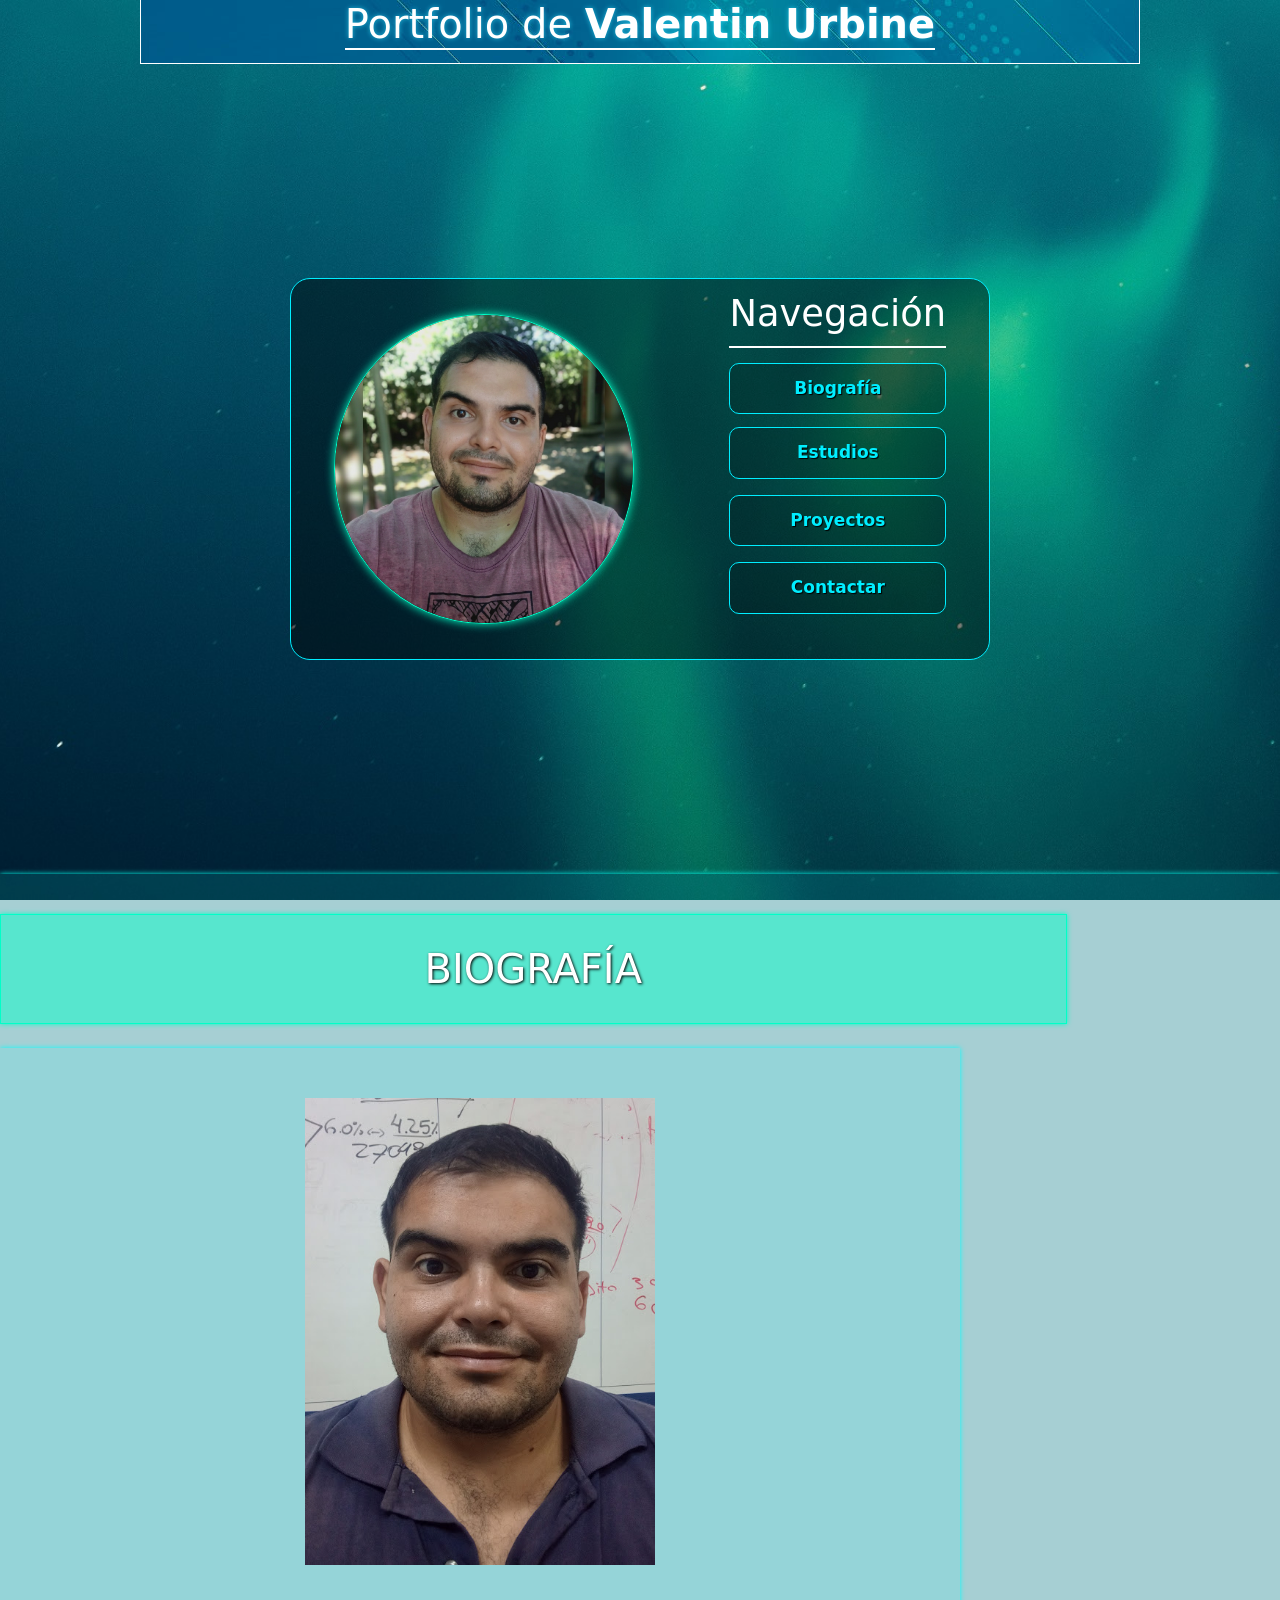
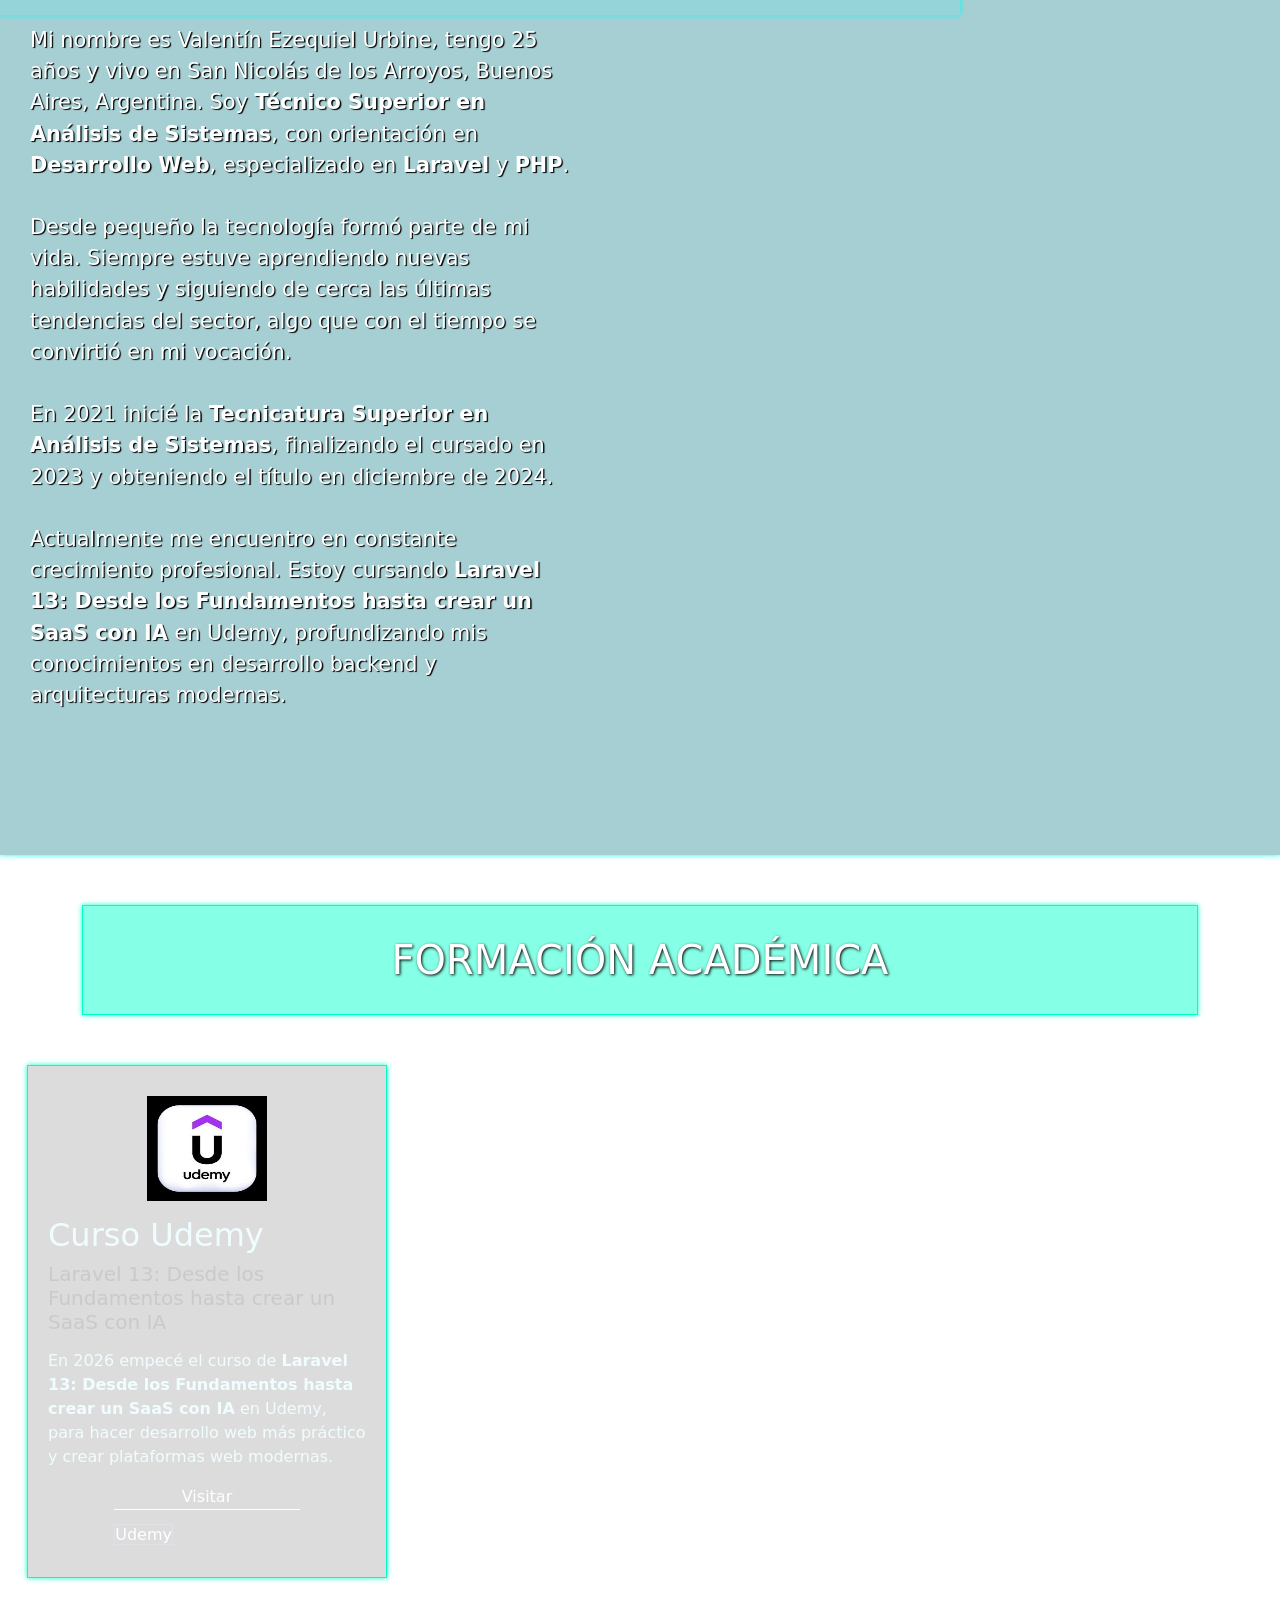
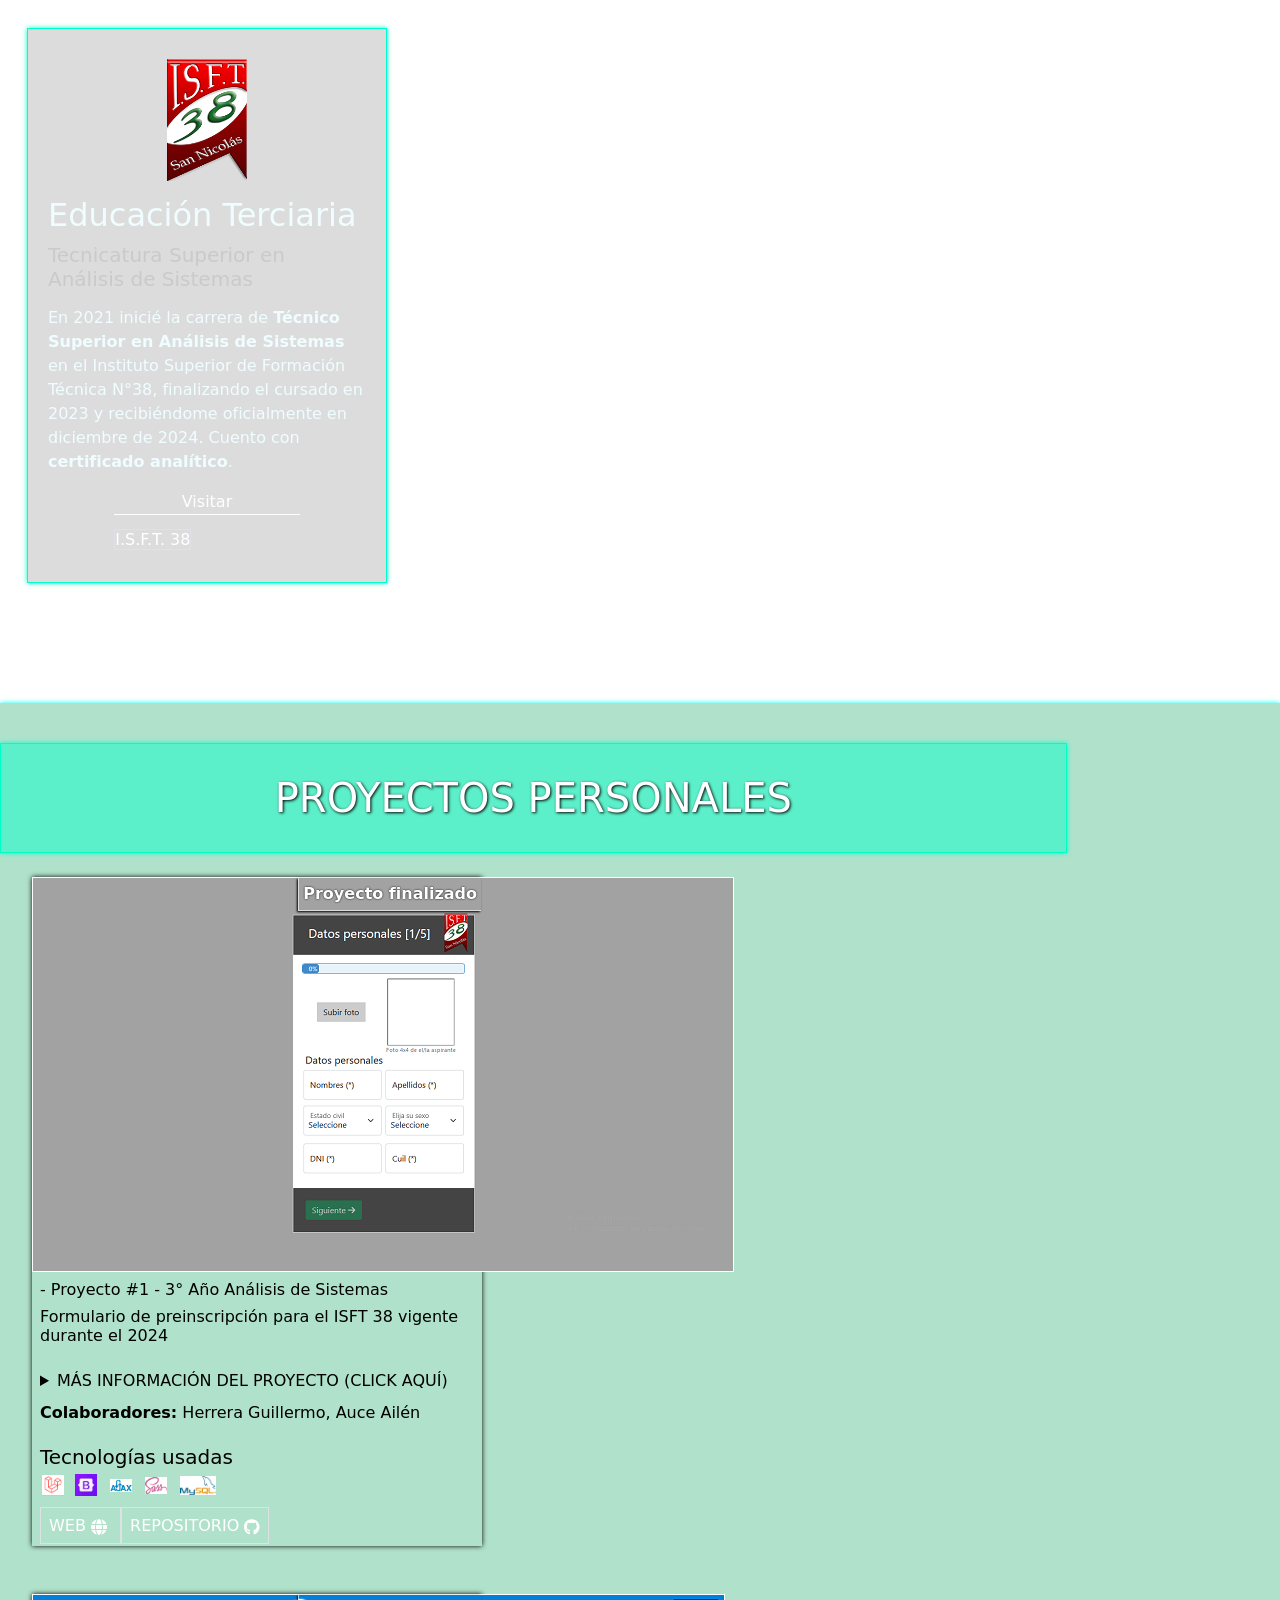
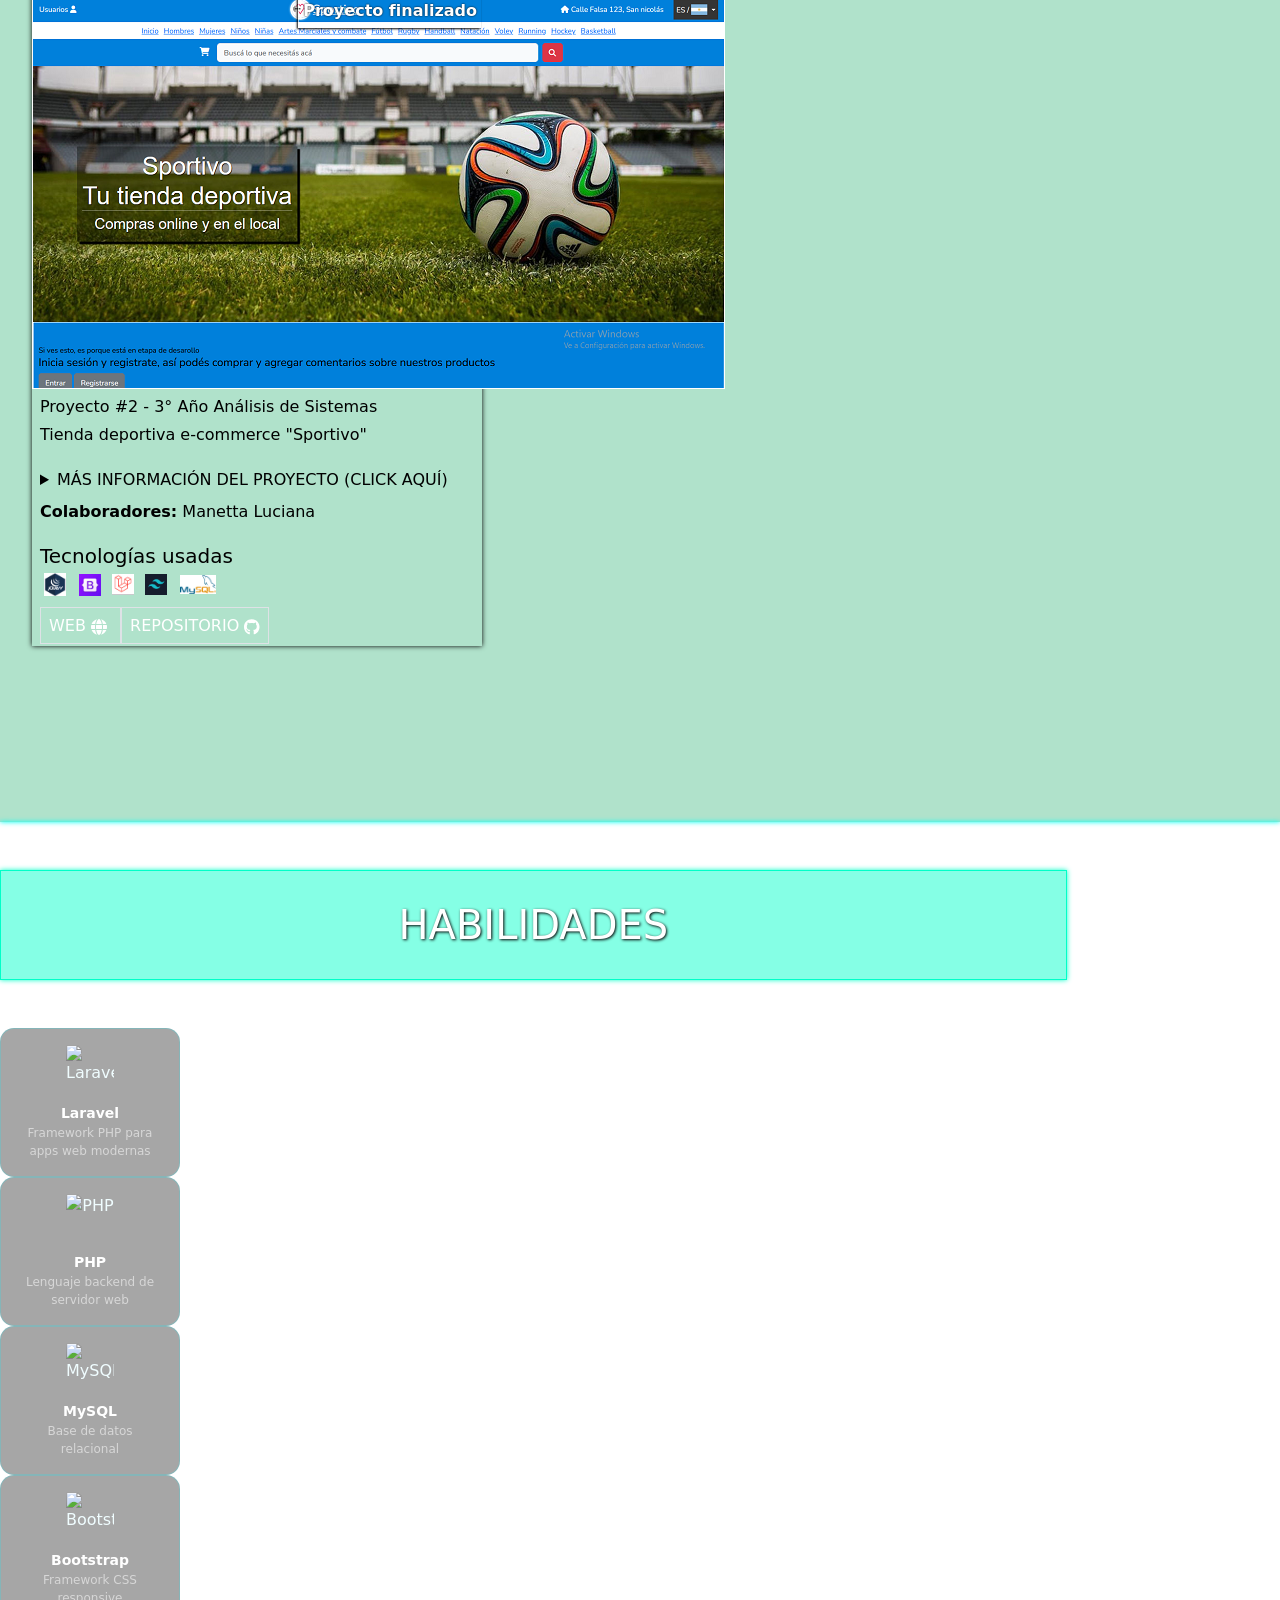
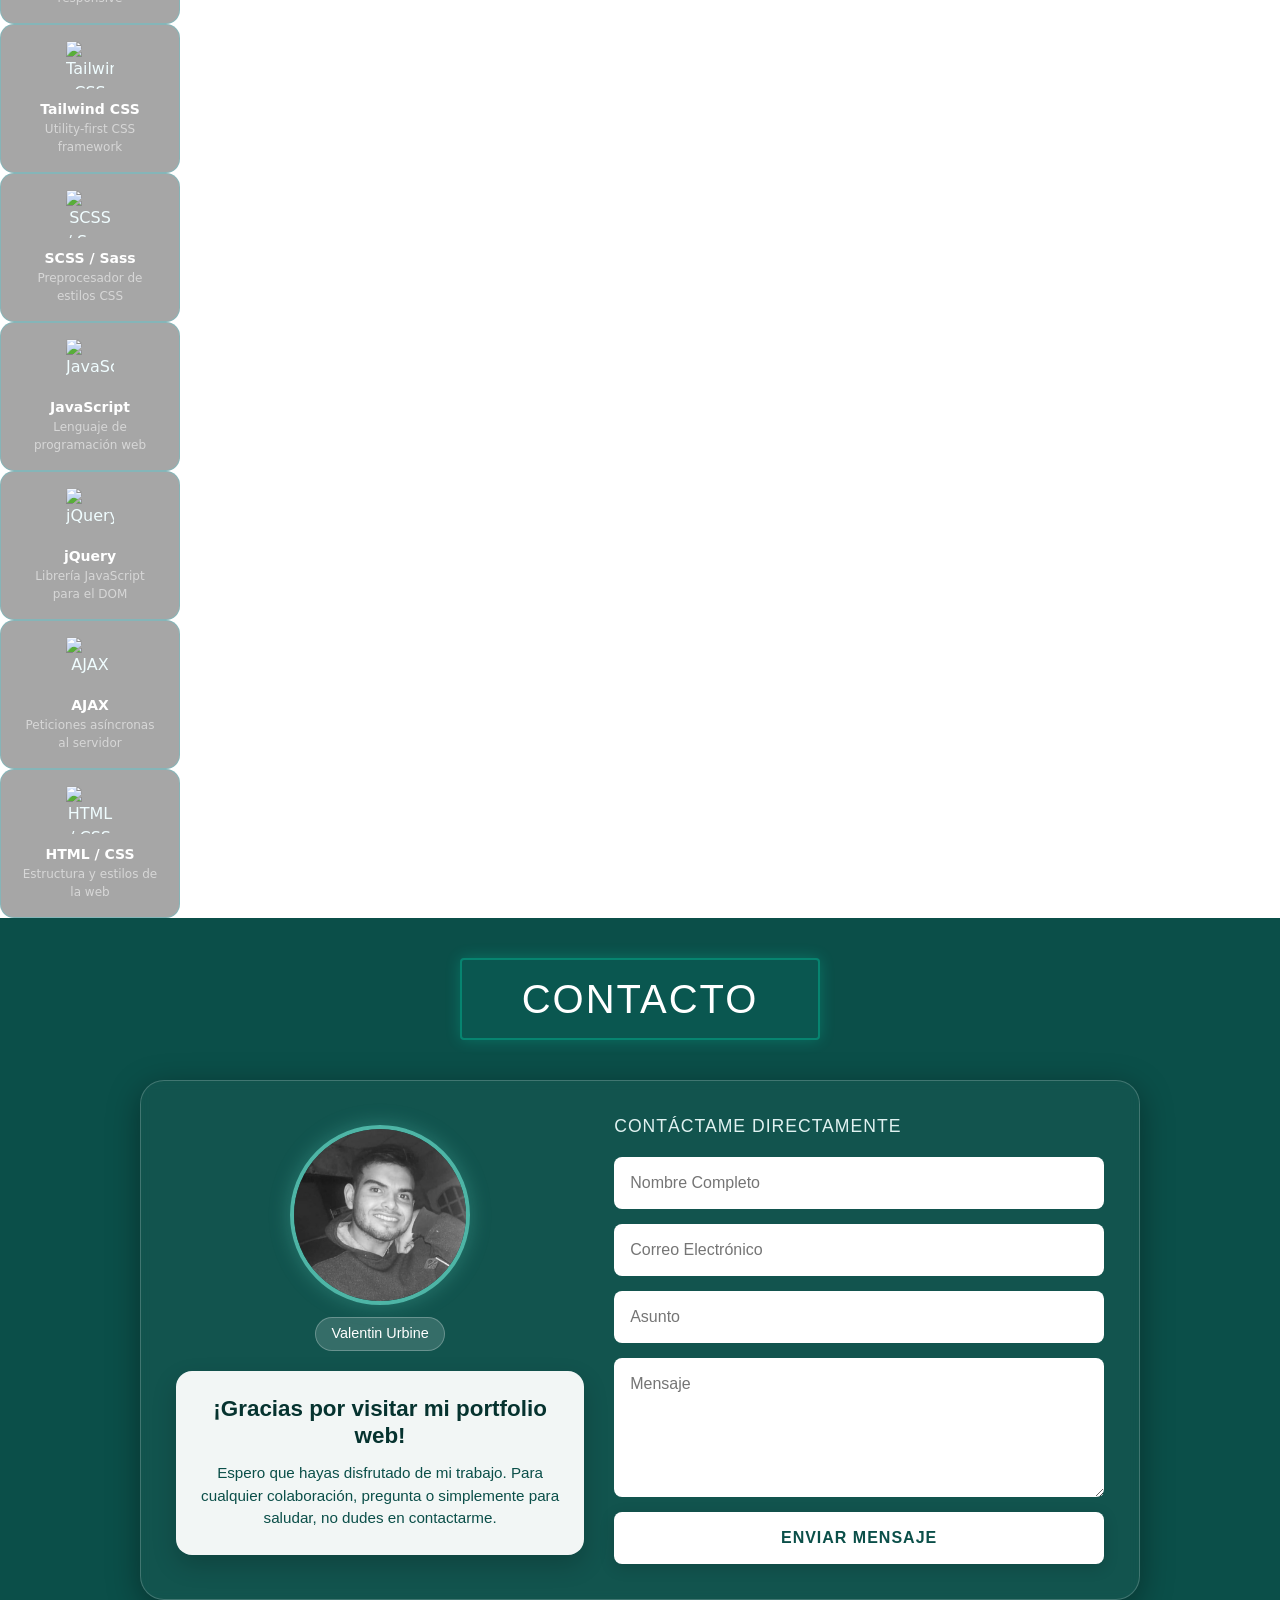
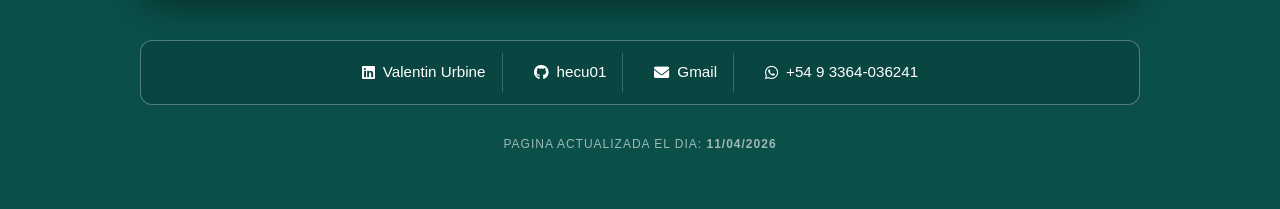
==== commit b3bff286: "agregue el formulario de contacto :)" ====
--- a/index.html
+++ b/index.html
@@ -35,14 +35,14 @@
     <link rel="stylesheet" href="https://cdnjs.cloudflare.com/ajax/libs/font-awesome/6.5.1/css/all.min.css"
         integrity="sha512-DTOQO9RWCH3ppGqcWaEA1BIZOC6xxalwEsw9c2QQeAIftl+Vegovlnee1c9QX4TctnWMn13TZye+giMm8e2LwA=="
         crossorigin="anonymous" referrerpolicy="no-referrer" />
-
+    <link rel="stylesheet" href="https://cdnjs.cloudflare.com/ajax/libs/font-awesome/6.0.0/css/all.min.css">
     <!-- JAVASCRIPT LINK -->
     <script src="https://unpkg.com/scrollreveal"></script>
     <script src="https://cdnjs.cloudflare.com/ajax/libs/jquery/3.6.0/jquery.min.js"
         integrity="sha512-894YE6QWD5I59HgZOGReFYm4dnWc1Qt5NtvYSaNcOP+u1T9qYdvdihz0PPSiiqn/+/3e7Jo4EaG7TubfWGUrMQ=="
         crossorigin="anonymous" referrerpolicy="no-referrer"></script>
 
-    <title>Valentin Urbine Website</title>
+    <title>Valentin Urbine </title>
 </head>
 
 <body>
@@ -509,78 +509,80 @@
                 </div>
             </section>
 
-            <footer id="contactar" style="height:800px">
-
-                <div class="col-12 flex justify-center">
-                    <h1 class="h1-section h-fit mb-4  col-10  text-4xl" id="contacto">Contacto</h1>
-                </div>
-                <div class="container-footer">
-                    <div class="">
-
-
-                        <ul class="social-media">
-                            <li class="hover:scale-105"><a href="https://www.linkedin.com/in/valentin-urbine/"
-                                    target="_blank" class="hover:text-white "><i class="fa-brands fa-linkedin"></i>
-                                    Valentin Urbine</a> </li>
-                            <li class="hover:scale-105"><a href="https://github.com/hecu01/" target="_blank"
-                                    class="hover:text-white "><i class="fa-brands fa-github "></i> hecu01</a></li>
-
-                        </ul>
+            <!-- Reemplaza o adapta tu sección de contacto/footer actual con esta estructura -->
+            <footer id="contactar" class="contacto-container">
+                
+                <div class="contacto-titulo">
+                    <h1>CONTACTO</h1>
+                </div>
+
+                <div class="contacto-card">
+                    
+                    <!-- Columna Izquierda: Foto y Agradecimiento -->
+                    <div class="contacto-info">
+                        <div class="perfil-foto-box">
+                            <!-- Aquí usas la foto que me pasaste "IMG_20240805_102957_3.jpg" subida a tus assets -->
+                            <img src="assets/img/yo-solo.png" alt="Valentin Urbine" class="foto-perfil">
+                            <span class="foto-nombre">Valentin Urbine</span>
+                        </div>
+                        
+                        <div class="contacto-mensaje">
+                            <h2>¡Gracias por visitar mi portfolio web!</h2>
+                            <p>Espero que hayas disfrutado de mi trabajo. Para cualquier colaboración, pregunta o simplemente para saludar, no dudes en contactarme.</p>
+                        </div>
                     </div>
-                    <span class="flex items-center justify-center uppercasepr-3"
-                        style="font-size: 1.3em; background-color: #000000a4;margin-top: 5px;">
-                        <div class="pr-3" style="margin: 0px 5px;">
-
-                            <svg xmlns="http://www.w3.org/2000/svg" x="0px" y="0px" width="40" height="40"
-                                viewBox="0 0 48 48">
-                                <path fill="#4caf50" d="M45,16.2l-5,2.75l-5,4.75L35,40h7c1.657,0,3-1.343,3-3V16.2z">
-                                </path>
-                                <path fill="#1e88e5" d="M3,16.2l3.614,1.71L13,23.7V40H6c-1.657,0-3-1.343-3-3V16.2z">
-                                </path>
-                                <polygon fill="#e53935"
-                                    points="35,11.2 24,19.45 13,11.2 12,17 13,23.7 24,31.95 35,23.7 36,17"></polygon>
-                                <path fill="#c62828"
-                                    d="M3,12.298V16.2l10,7.5V11.2L9.876,8.859C9.132,8.301,8.228,8,7.298,8h0C4.924,8,3,9.924,3,12.298z">
-                                </path>
-                                <path fill="#fbc02d"
-                                    d="M45,12.298V16.2l-10,7.5V11.2l3.124-2.341C38.868,8.301,39.772,8,40.702,8h0 C43.076,8,45,9.924,45,12.298z">
-                                </path>
-                            </svg>
-                        </div>
-                        valentin.urbine967@gmail.com
-                    </span>
-                    <span class="flex items-center justify-center uppercase"
-                        style="font-size: 1.3em; background-color: #000000a4;margin: 5px 0px;">
-                        <div class="" style="margin: 0px 5px;">
-                            <svg xmlns="http://www.w3.org/2000/svg" x="0px" y="0px" width="40" height="40"
-                                viewBox="0 0 48 48">
-                                <path fill="#fff"
-                                    d="M4.868,43.303l2.694-9.835C5.9,30.59,5.026,27.324,5.027,23.979C5.032,13.514,13.548,5,24.014,5c5.079,0.002,9.845,1.979,13.43,5.566c3.584,3.588,5.558,8.356,5.556,13.428c-0.004,10.465-8.522,18.98-18.986,18.98c-0.001,0,0,0,0,0h-0.008c-3.177-0.001-6.3-0.798-9.073-2.311L4.868,43.303z">
-                                </path>
-                                <path fill="#fff"
-                                    d="M4.868,43.803c-0.132,0-0.26-0.052-0.355-0.148c-0.125-0.127-0.174-0.312-0.127-0.483l2.639-9.636c-1.636-2.906-2.499-6.206-2.497-9.556C4.532,13.238,13.273,4.5,24.014,4.5c5.21,0.002,10.105,2.031,13.784,5.713c3.679,3.683,5.704,8.577,5.702,13.781c-0.004,10.741-8.746,19.48-19.486,19.48c-3.189-0.001-6.344-0.788-9.144-2.277l-9.875,2.589C4.953,43.798,4.911,43.803,4.868,43.803z">
-                                </path>
-                                <path fill="#cfd8dc"
-                                    d="M24.014,5c5.079,0.002,9.845,1.979,13.43,5.566c3.584,3.588,5.558,8.356,5.556,13.428c-0.004,10.465-8.522,18.98-18.986,18.98h-0.008c-3.177-0.001-6.3-0.798-9.073-2.311L4.868,43.303l2.694-9.835C5.9,30.59,5.026,27.324,5.027,23.979C5.032,13.514,13.548,5,24.014,5 M24.014,42.974C24.014,42.974,24.014,42.974,24.014,42.974C24.014,42.974,24.014,42.974,24.014,42.974 M24.014,42.974C24.014,42.974,24.014,42.974,24.014,42.974C24.014,42.974,24.014,42.974,24.014,42.974 M24.014,4C24.014,4,24.014,4,24.014,4C12.998,4,4.032,12.962,4.027,23.979c-0.001,3.367,0.849,6.685,2.461,9.622l-2.585,9.439c-0.094,0.345,0.002,0.713,0.254,0.967c0.19,0.192,0.447,0.297,0.711,0.297c0.085,0,0.17-0.011,0.254-0.033l9.687-2.54c2.828,1.468,5.998,2.243,9.197,2.244c11.024,0,19.99-8.963,19.995-19.98c0.002-5.339-2.075-10.359-5.848-14.135C34.378,6.083,29.357,4.002,24.014,4L24.014,4z">
-                                </path>
-                                <path fill="#40c351"
-                                    d="M35.176,12.832c-2.98-2.982-6.941-4.625-11.157-4.626c-8.704,0-15.783,7.076-15.787,15.774c-0.001,2.981,0.833,5.883,2.413,8.396l0.376,0.597l-1.595,5.821l5.973-1.566l0.577,0.342c2.422,1.438,5.2,2.198,8.032,2.199h0.006c8.698,0,15.777-7.077,15.78-15.776C39.795,19.778,38.156,15.814,35.176,12.832z">
-                                </path>
-                                <path fill="#fff" fill-rule="evenodd"
-                                    d="M19.268,16.045c-0.355-0.79-0.729-0.806-1.068-0.82c-0.277-0.012-0.593-0.011-0.909-0.011c-0.316,0-0.83,0.119-1.265,0.594c-0.435,0.475-1.661,1.622-1.661,3.956c0,2.334,1.7,4.59,1.937,4.906c0.237,0.316,3.282,5.259,8.104,7.161c4.007,1.58,4.823,1.266,5.693,1.187c0.87-0.079,2.807-1.147,3.202-2.255c0.395-1.108,0.395-2.057,0.277-2.255c-0.119-0.198-0.435-0.316-0.909-0.554s-2.807-1.385-3.242-1.543c-0.435-0.158-0.751-0.237-1.068,0.238c-0.316,0.474-1.225,1.543-1.502,1.859c-0.277,0.317-0.554,0.357-1.028,0.119c-0.474-0.238-2.002-0.738-3.815-2.354c-1.41-1.257-2.362-2.81-2.639-3.285c-0.277-0.474-0.03-0.731,0.208-0.968c0.213-0.213,0.474-0.554,0.712-0.831c0.237-0.277,0.316-0.475,0.474-0.791c0.158-0.317,0.079-0.594-0.04-0.831C20.612,19.329,19.69,16.983,19.268,16.045z"
-                                    clip-rule="evenodd"></path>
-                            </svg>
-
-                        </div>
-                        <a href="https://api.whatsapp.com/send?phone=5493364036241&text=Hola%20Valent%C3%ADn%20Urbine,%20te%20escribo%20desde%20tu%20portfolio%20en%20neocities."
-                            target="_blank" class="hover:text-white hover:scale-105">
-                            +54 9 3364-036241
-                        </a>
-                    </span>
-
-                </div>
-                <p class="bg-slate-500 p-1 uppercase h-fit" style="margin-top: 50px;">Pagina actualizada el dia:
-                    <strong>11/04/2026</strong></p>
+
+                    <!-- Columna Derecha: El Formulario Funcional -->
+                    <div class="contacto-formulario">
+                        <h3>CONTÁCTAME DIRECTAMENTE</h3>
+                        
+                        <!-- Formulario conectado a FormSubmit usando tu Gmail -->
+                        <form action="https://formsubmit.co/valentin.urbine967@gmail.com" method="POST">
+                            
+                            <!-- Cambiar la redirección cuando lo subas a GitHub definitivo -->
+                            <input type="hidden" name="_next" value="https://hecu01.github.io/mi-portfolio/">
+                            <!-- Evita el captcha molesto de FormSubmit si quieres un envío directo -->
+                            <input type="hidden" name="_captcha" value="false">
+
+                            <div class="input-group">
+                                <input type="text" name="name" placeholder="Nombre Completo" required>
+                            </div>
+
+                            <div class="input-group">
+                                <input type="email" name="email" placeholder="Correo Electrónico" required>
+                            </div>
+
+                            <div class="input-group">
+                                <input type="text" name="subject" placeholder="Asunto" required>
+                            </div>
+
+                            <div class="input-group">
+                                <textarea name="message" placeholder="Mensaje" rows="4" required></textarea>
+                            </div>
+
+                            <button type="submit" class="btn-enviar">Enviar Mensaje</button>
+                        </form>
+                    </div>
+
+                </div>
+
+                <!-- Barra Inferior de Redes Sociales -->
+                <div class="contacto-redes">
+                    <a href="https://www.linkedin.com/in/valentin-urbine/" target="_blank" class="red-link">
+                        <i class="fab fa-linkedin"></i> Valentin Urbine
+                    </a>
+                    <a href="https://github.com/hecu01/" target="_blank" class="red-link">
+                        <i class="fab fa-github"></i> hecu01
+                    </a>
+                    <a href="mailto:valentin.urbine967@gmail.com" class="red-link">
+                        <i class="fas fa-envelope"></i> Gmail
+                    </a>
+                    <a href="https://api.whatsapp.com/send?phone=5493364036241&text=Hola%20Valentín%20Urbine,%20te%20escribo%20desde%20tu%20portfolio." target="_blank" class="red-link">
+                        <i class="fab fa-whatsapp"></i> +54 9 3364-036241
+                    </a>
+                </div>
+
+                <p class="actualizacion-fecha">PAGINA ACTUALIZADA EL DIA: <strong>11/04/2026</strong></p>
             </footer>
 
         </div>
--- a/assets/css/footer.css
+++ b/assets/css/footer.css
@@ -90,4 +90,227 @@
         margin: 0px 8px;
         margin-top: 0px;
     }
+}
+
+
+/* --- SECCIÓN CONTACTO GENERAL --- */
+.contacto-container {
+    background-color: #0b4f49; /* El fondo verde oscuro de tu web */
+    padding: 40px 20px;
+    font-family: 'Segoe UI', Tahoma, Geneva, Verdana, sans-serif;
+    color: #ffffff;
+    display: flex;
+    flex-direction: column;
+    align-items: center;
+}
+
+.contacto-titulo h1 {
+    font-size: 2.5rem;
+    letter-spacing: 2px;
+    border: 2px solid #00ffcc44;
+    padding: 15px 60px;
+    margin-bottom: 40px;
+    border-radius: 4px;
+    background: rgba(0, 255, 204, 0.05);
+    box-shadow: 0 0 15px rgba(0, 255, 204, 0.2);
+}
+
+/* Contenedor Principal en dos columnas */
+.contacto-card {
+    display: flex;
+    flex-direction: row;
+    flex-wrap: wrap; /* Para que sea responsivo en celulares */
+    max-width: 1000px;
+    width: 100%;
+    background: rgba(255, 255, 255, 0.03);
+    border: 1px solid rgba(255, 255, 255, 0.2);
+    border-radius: 24px;
+    padding: 35px;
+    gap: 30px;
+    box-shadow: 0 8px 32px 0 rgba(0, 0, 0, 0.37);
+    backdrop-filter: blur(4px);
+    -webkit-backdrop-filter: blur(4px);
+}
+
+/* --- COLUMNA IZQUIERDA: FOTO Y MENSAJE --- */
+.contacto-info {
+    flex: 1;
+    min-width: 280px;
+    display: flex;
+    flex-direction: column;
+    align-items: center;
+    justify-content: center;
+    gap: 20px;
+}
+
+.perfil-foto-box {
+    display: flex;
+    flex-direction: column;
+    align-items: center;
+    gap: 12px;
+}
+
+.foto-perfil {
+    width: 180px;
+    height: 180px;
+    border-radius: 50%;
+    object-fit: cover;
+    border: 4px solid #4eb5a6;
+    box-shadow: 0 0 20px rgba(78, 181, 166, 0.4);
+}
+
+.foto-nombre {
+    background: rgba(255, 255, 255, 0.15);
+    padding: 5px 15px;
+    border-radius: 20px;
+    font-size: 0.9rem;
+    font-weight: 500;
+    border: 1px solid rgba(255, 255, 255, 0.25);
+}
+
+.contacto-mensaje {
+    text-align: center;
+    background: rgba(255, 255, 255, 0.95);
+    color: #0b4f49;
+    padding: 25px;
+    border-radius: 16px;
+    box-shadow: 0 10px 25px rgba(0,0,0,0.2);
+}
+
+.contacto-mensaje h2 {
+    font-size: 1.4rem;
+    margin-top: 0;
+    margin-bottom: 12px;
+    color: #06332f;
+    font-weight: 700;
+}
+
+.contacto-mensaje p {
+    font-size: 0.95rem;
+    line-height: 1.5;
+    margin: 0;
+}
+
+/* --- COLUMNA DERECHA: FORMULARIO --- */
+.contacto-formulario {
+    flex: 1.2;
+    min-width: 300px;
+    display: flex;
+    flex-direction: column;
+}
+
+.contacto-formulario h3 {
+    margin-top: 0;
+    margin-bottom: 20px;
+    font-size: 1.1rem;
+    letter-spacing: 1px;
+    color: #e0f2f1;
+}
+
+.contacto-formulario form {
+    display: flex;
+    flex-direction: column;
+    gap: 15px;
+}
+
+.input-group input,
+.input-group textarea {
+    width: 100%;
+    padding: 14px 16px;
+    background: #ffffff;
+    border: none;
+    border-radius: 8px;
+    font-size: 1rem;
+    color: #333333;
+    outline: none;
+    box-sizing: border-box;
+    transition: all 0.3s ease;
+}
+
+.input-group input:focus,
+.input-group textarea:focus {
+    box-shadow: 0 0 0 3px rgba(0, 255, 204, 0.5);
+}
+
+.input-group textarea {
+    resize: vertical;
+}
+
+/* Botón Enviar */
+.btn-enviar {
+    background: #ffffff;
+    color: #0b4f49;
+    border: none;
+    padding: 14px;
+    border-radius: 8px;
+    font-size: 1rem;
+    font-weight: bold;
+    cursor: pointer;
+    transition: all 0.3s ease;
+    text-transform: uppercase;
+    letter-spacing: 1px;
+    box-shadow: 0 4px 15px rgba(0,0,0,0.15);
+}
+
+.btn-enviar:hover {
+    background: #00ffcc;
+    color: #06332f;
+    box-shadow: 0 0 15px rgba(0, 255, 204, 0.6);
+    transform: translateY(-2px);
+}
+
+/* --- BARRA INFERIOR: REDES SOCIALES --- */
+.contacto-redes {
+    display: flex;
+    flex-wrap: wrap;
+    justify-content: center;
+    gap: 15px;
+    margin-top: 40px;
+    width: 100%;
+    max-width: 1000px;
+    border: 1px solid rgba(255, 255, 255, 0.3);
+    padding: 12px;
+    border-radius: 12px;
+    background: rgba(0, 0, 0, 0.1);
+}
+
+.red-link {
+    color: #ffffff;
+    text-decoration: none;
+    display: flex;
+    align-items: center;
+    gap: 8px;
+    padding: 8px 16px;
+    font-size: 0.95rem;
+    border-right: 1px solid rgba(255, 255, 255, 0.2);
+    transition: color 0.2s ease;
+}
+
+.red-link:last-child {
+    border-right: none; /* Saca la línea divisoria al último ítem */
+}
+
+.red-link:hover {
+    color: #00ffcc;
+}
+
+.actualizacion-fecha {
+    font-size: 0.75rem;
+    color: rgba(255, 255, 255, 0.6);
+    margin-top: 30px;
+    letter-spacing: 1px;
+}
+
+/* --- AJUSTE RESPONSIVO (CELULARES) --- */
+@media (max-width: 768px) {
+    .contacto-card {
+        flex-direction: column;
+        padding: 20px;
+    }
+    
+    .red-link {
+        border-right: none;
+        width: 45%; /* Se acomodan de a dos en pantallas chicas */
+        justify-content: center;
+    }
 }
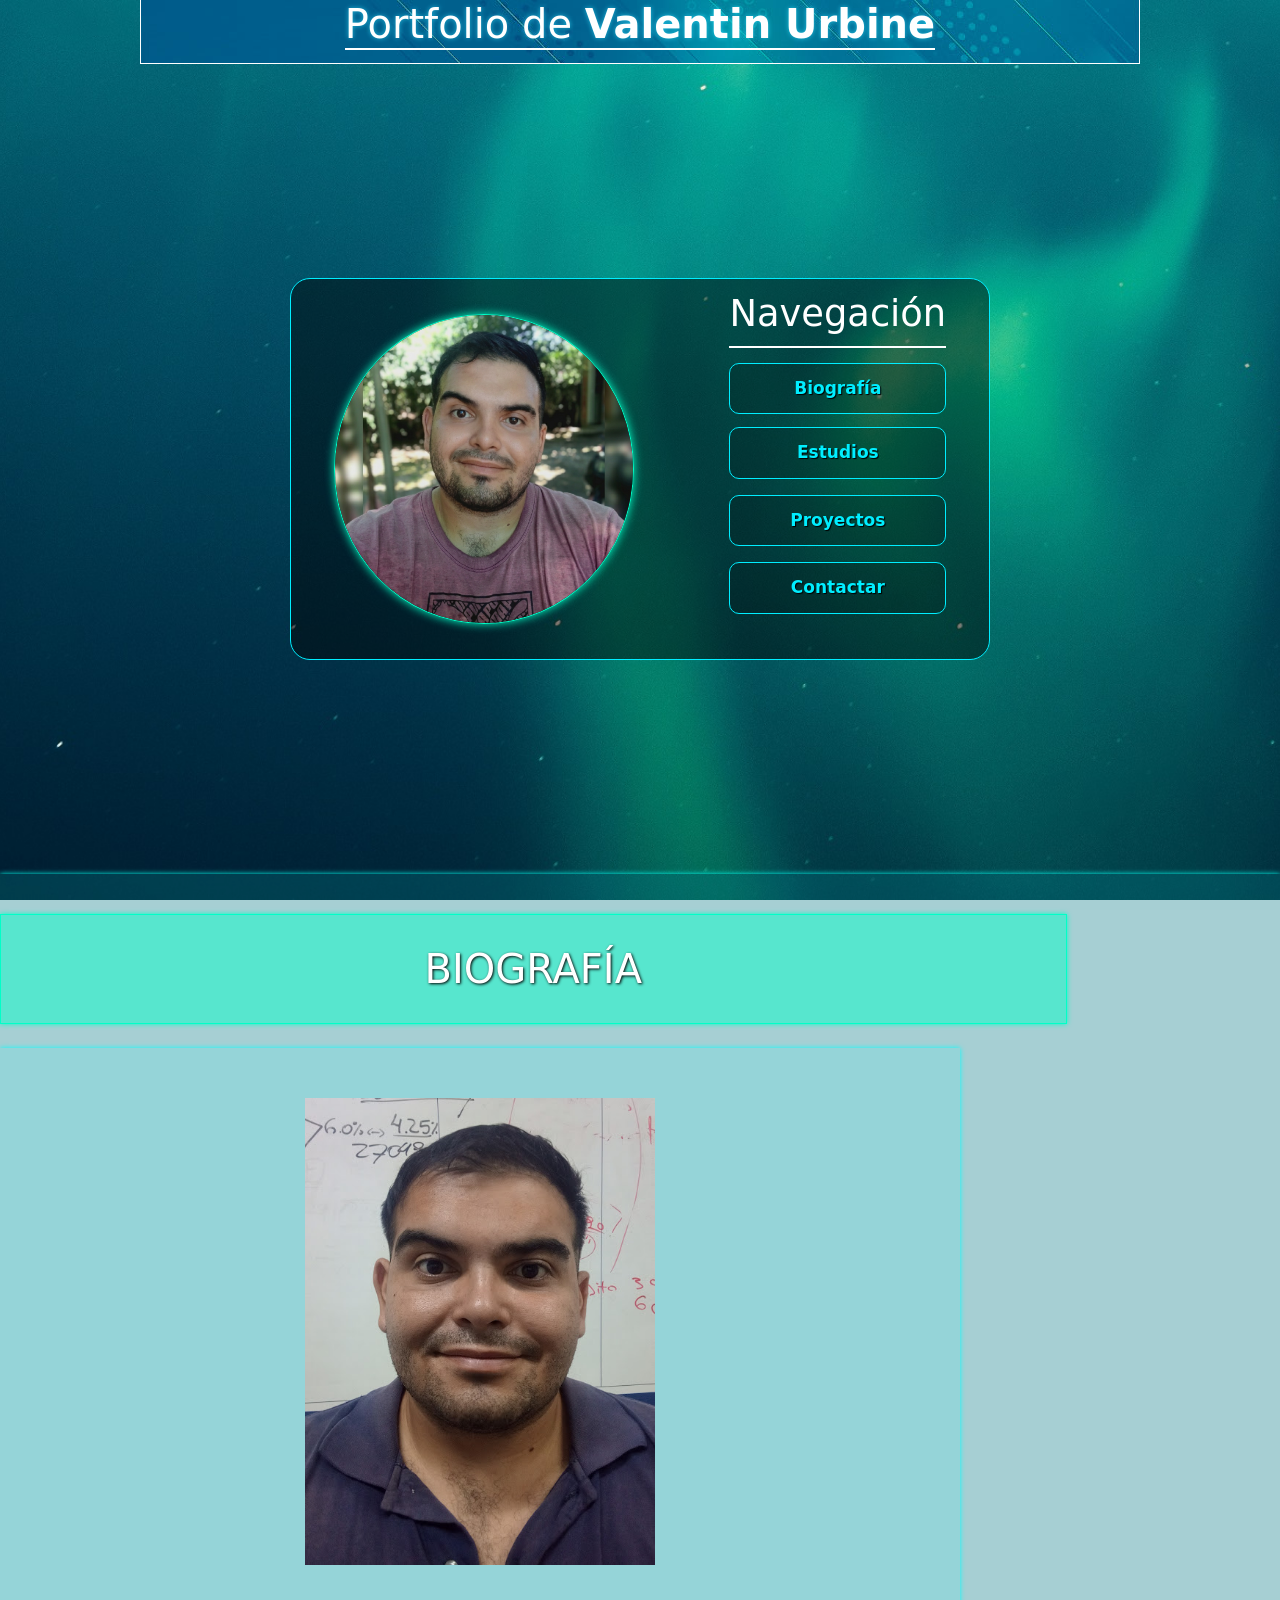
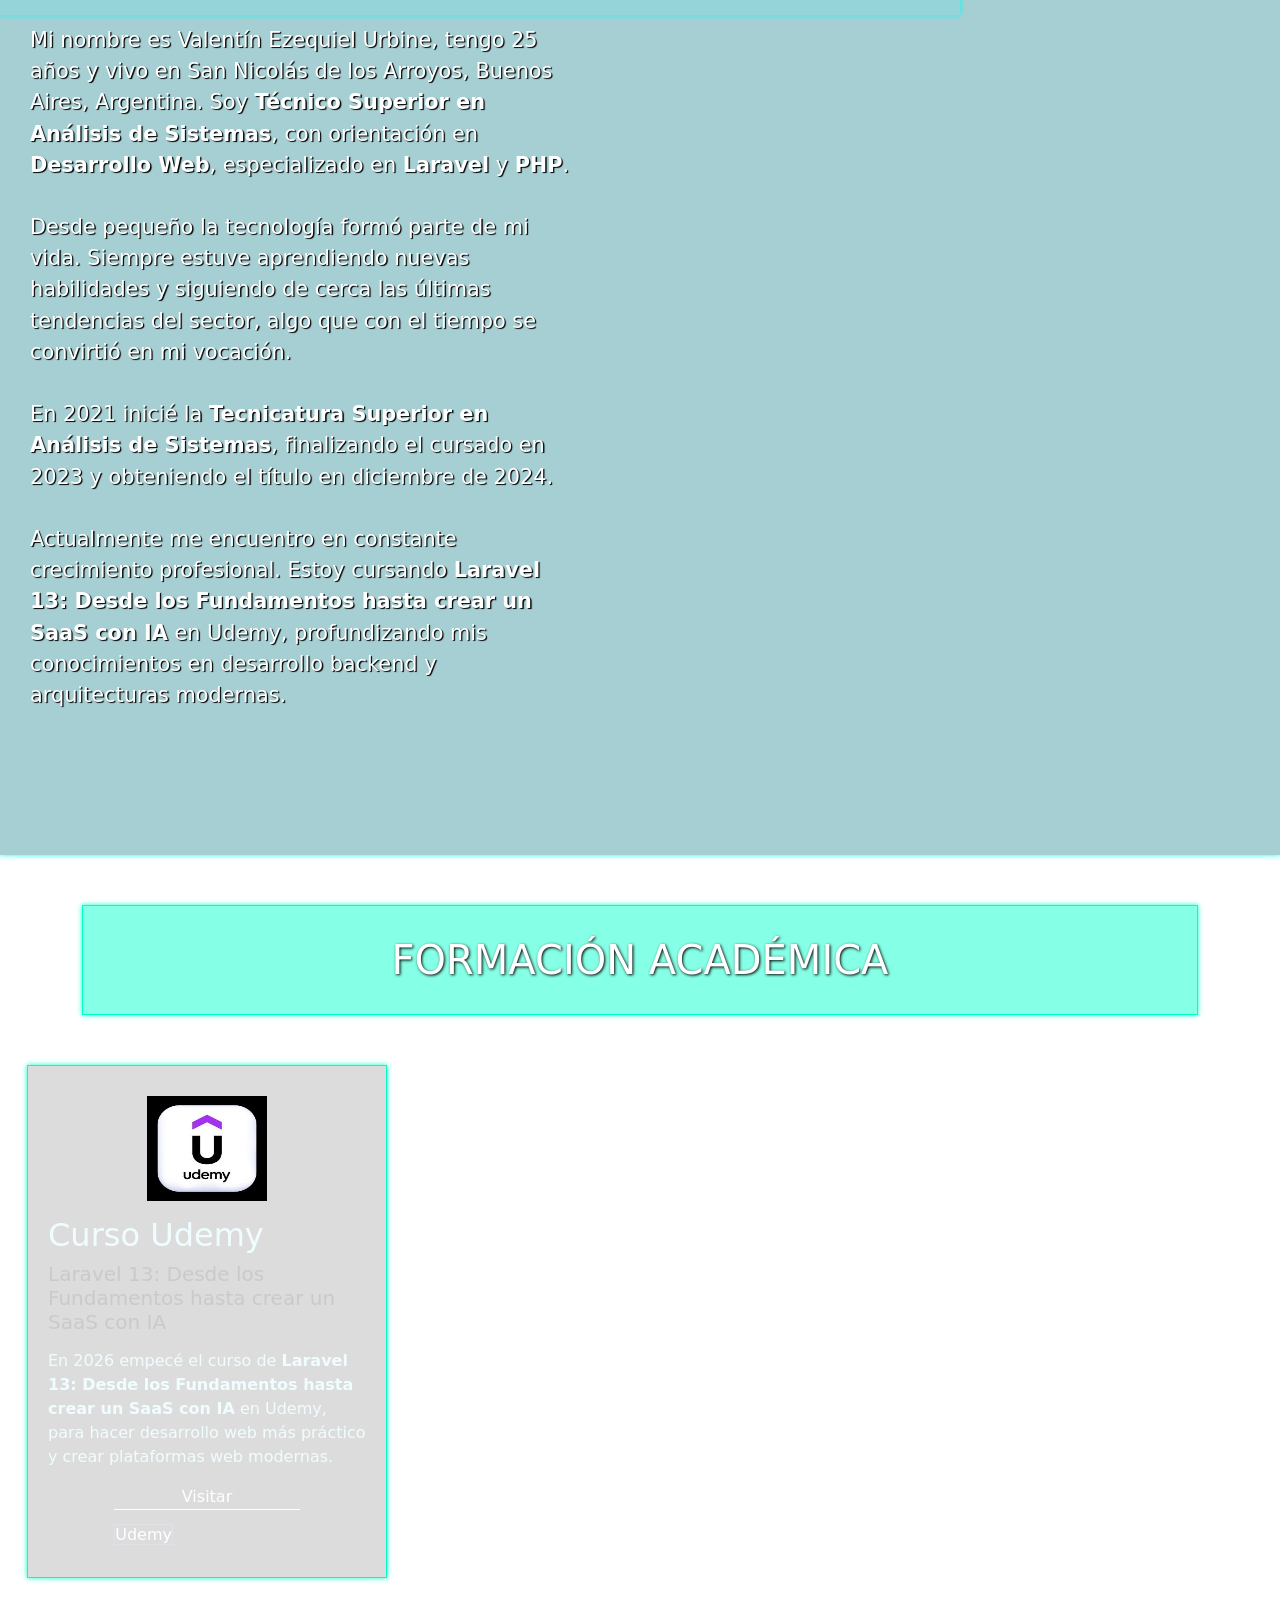
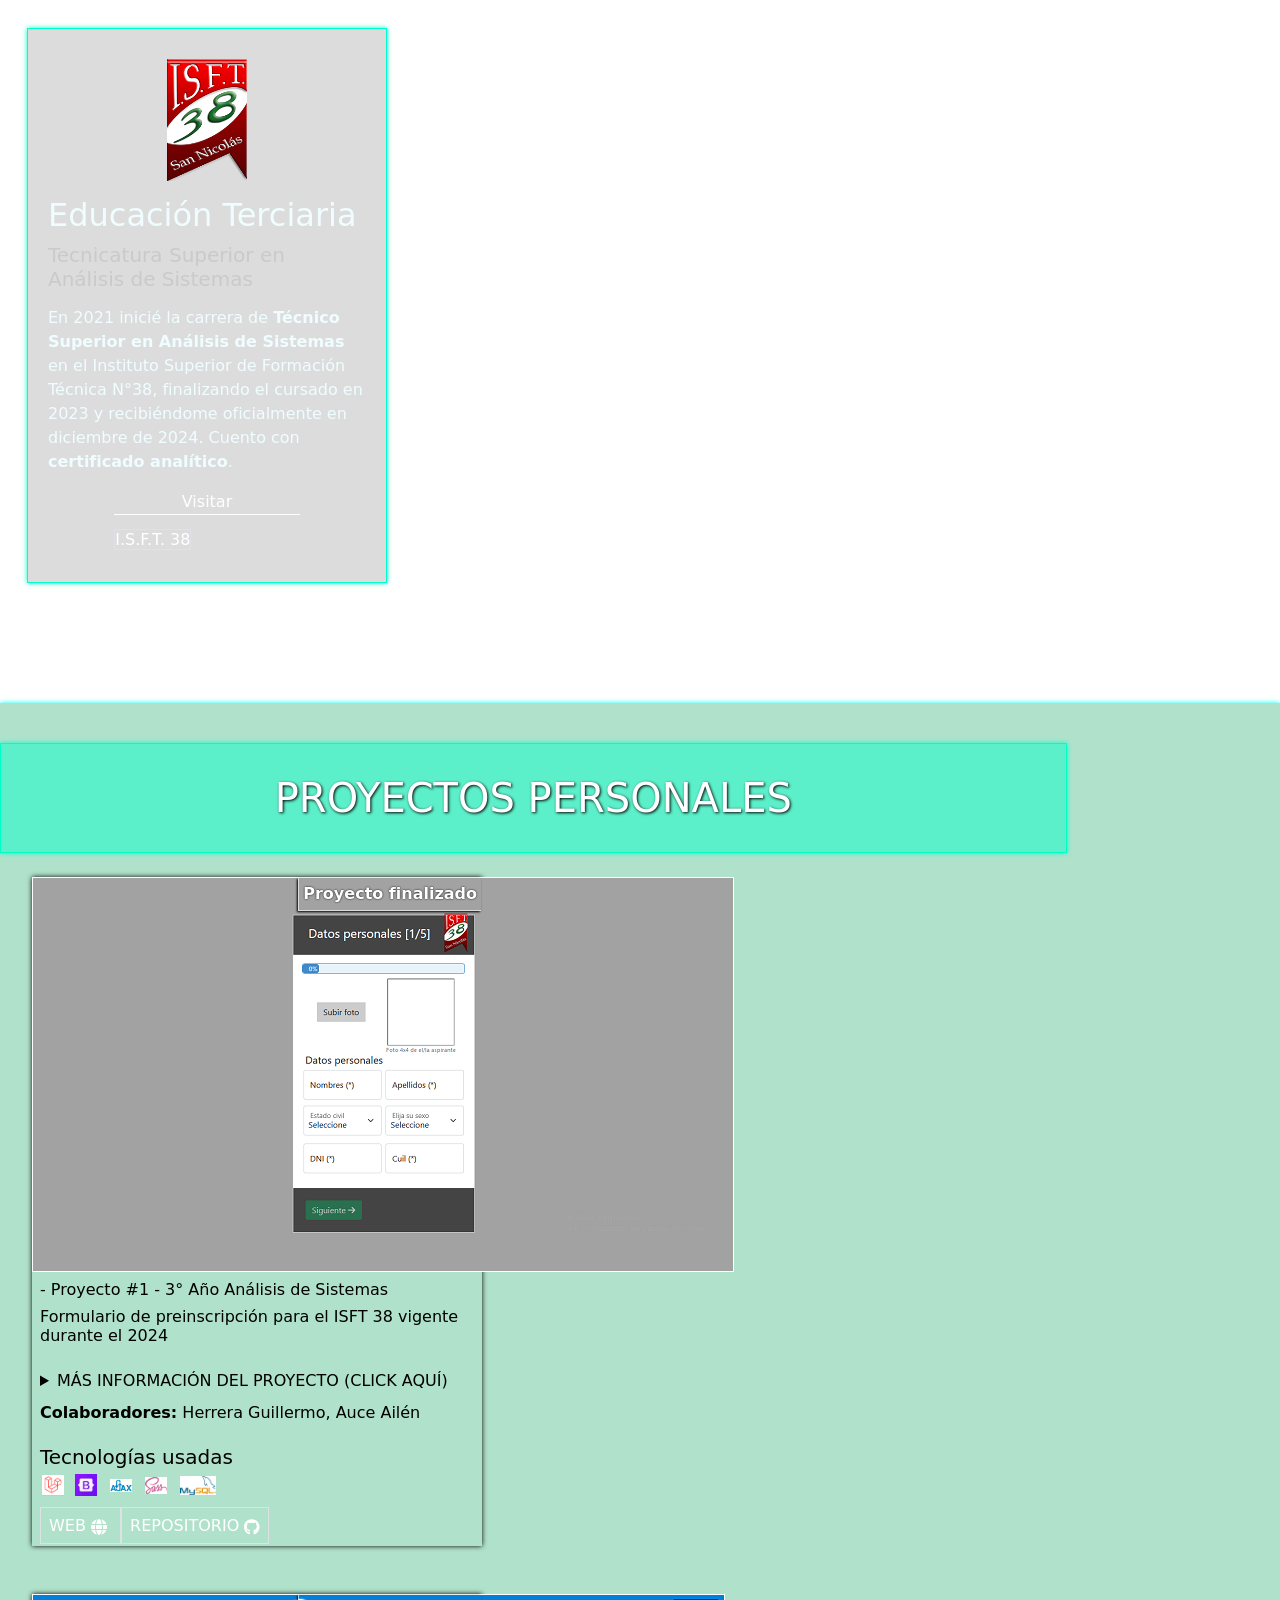
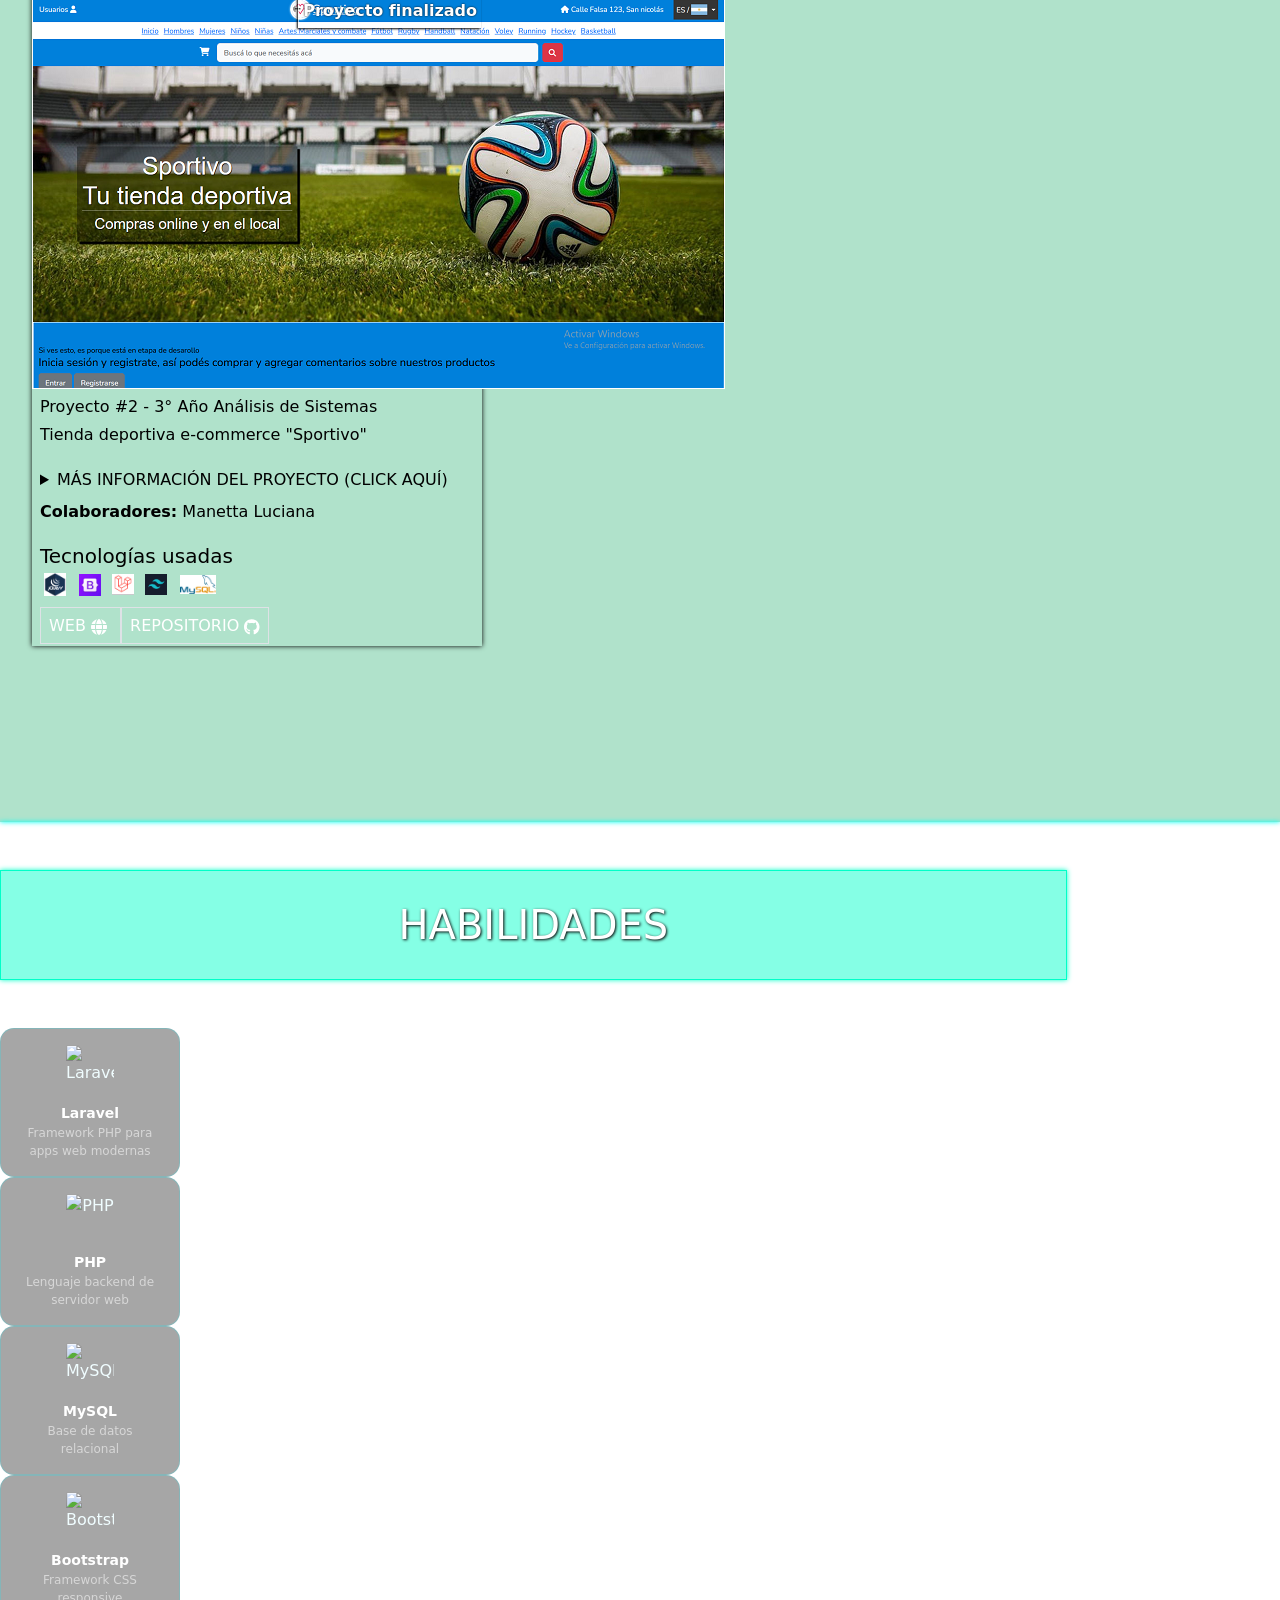
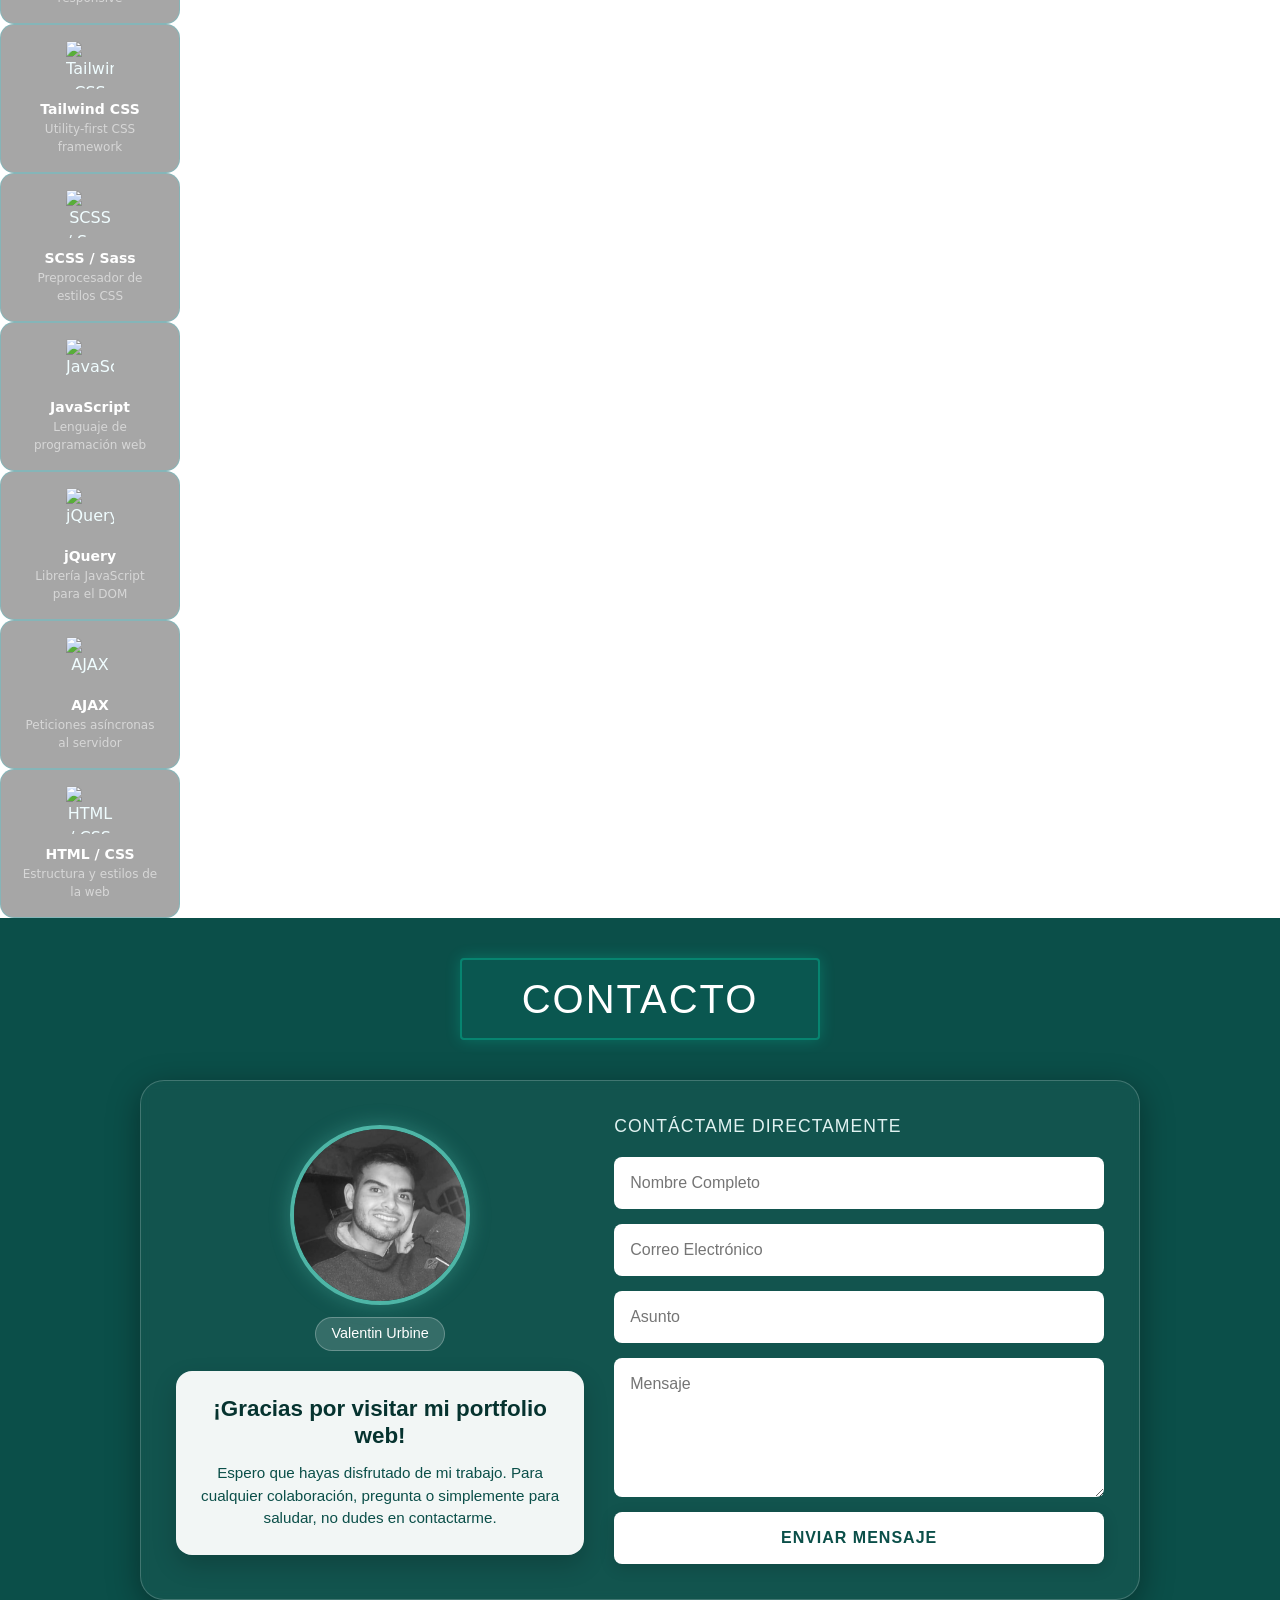
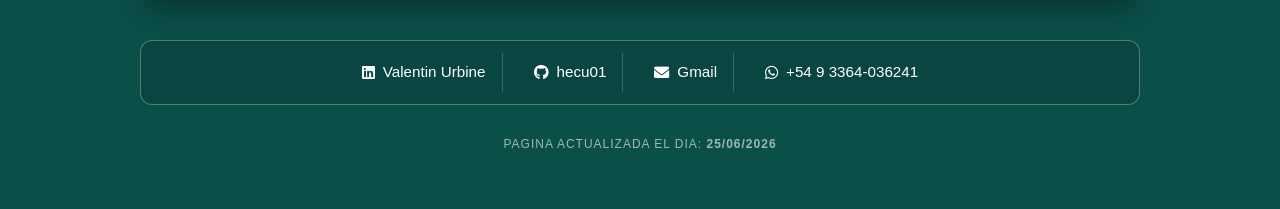
==== commit 69c64d94: "funciona el formulario... actualice la fecha de actualizacion de la pagina" ====
--- a/index.html
+++ b/index.html
@@ -537,12 +537,19 @@
                         <h3>CONTÁCTAME DIRECTAMENTE</h3>
                         
                         <!-- Formulario conectado a FormSubmit usando tu Gmail -->
-                        <form action="https://formsubmit.co/valentin.urbine967@gmail.com" method="POST">
+                        <form action="https://api.web3forms.com/submit" method="POST">
+                            <!---->
+                            <input type="hidden" name="from_name" value="Contacto desde Portfolio">
+
+                            <!-- Clave de acceso para Web3Forms -->
+                            <input type="hidden" name="access_key" value="8d9078bd-5aed-4686-9b90-093354e7b215">
                             
-                            <!-- Cambiar la redirección cuando lo subas a GitHub definitivo -->
                             <input type="hidden" name="_next" value="https://hecu01.github.io/mi-portfolio/">
-                            <!-- Evita el captcha molesto de FormSubmit si quieres un envío directo -->
-                            <input type="hidden" name="_captcha" value="false">
+                            
+                            <input type="hidden" name="theme" value="teal">
+                            
+                            <!-- Filtro Anti-Spam invisible -->
+                            <input type="checkbox" name="botcheck" class="hidden" style="display: none;">
 
                             <div class="input-group">
                                 <input type="text" name="name" placeholder="Nombre Completo" required>
@@ -582,7 +589,7 @@
                     </a>
                 </div>
 
-                <p class="actualizacion-fecha">PAGINA ACTUALIZADA EL DIA: <strong>11/04/2026</strong></p>
+                <p class="actualizacion-fecha">PAGINA ACTUALIZADA EL DIA: <strong>25/06/2026</strong></p>
             </footer>
 
         </div>
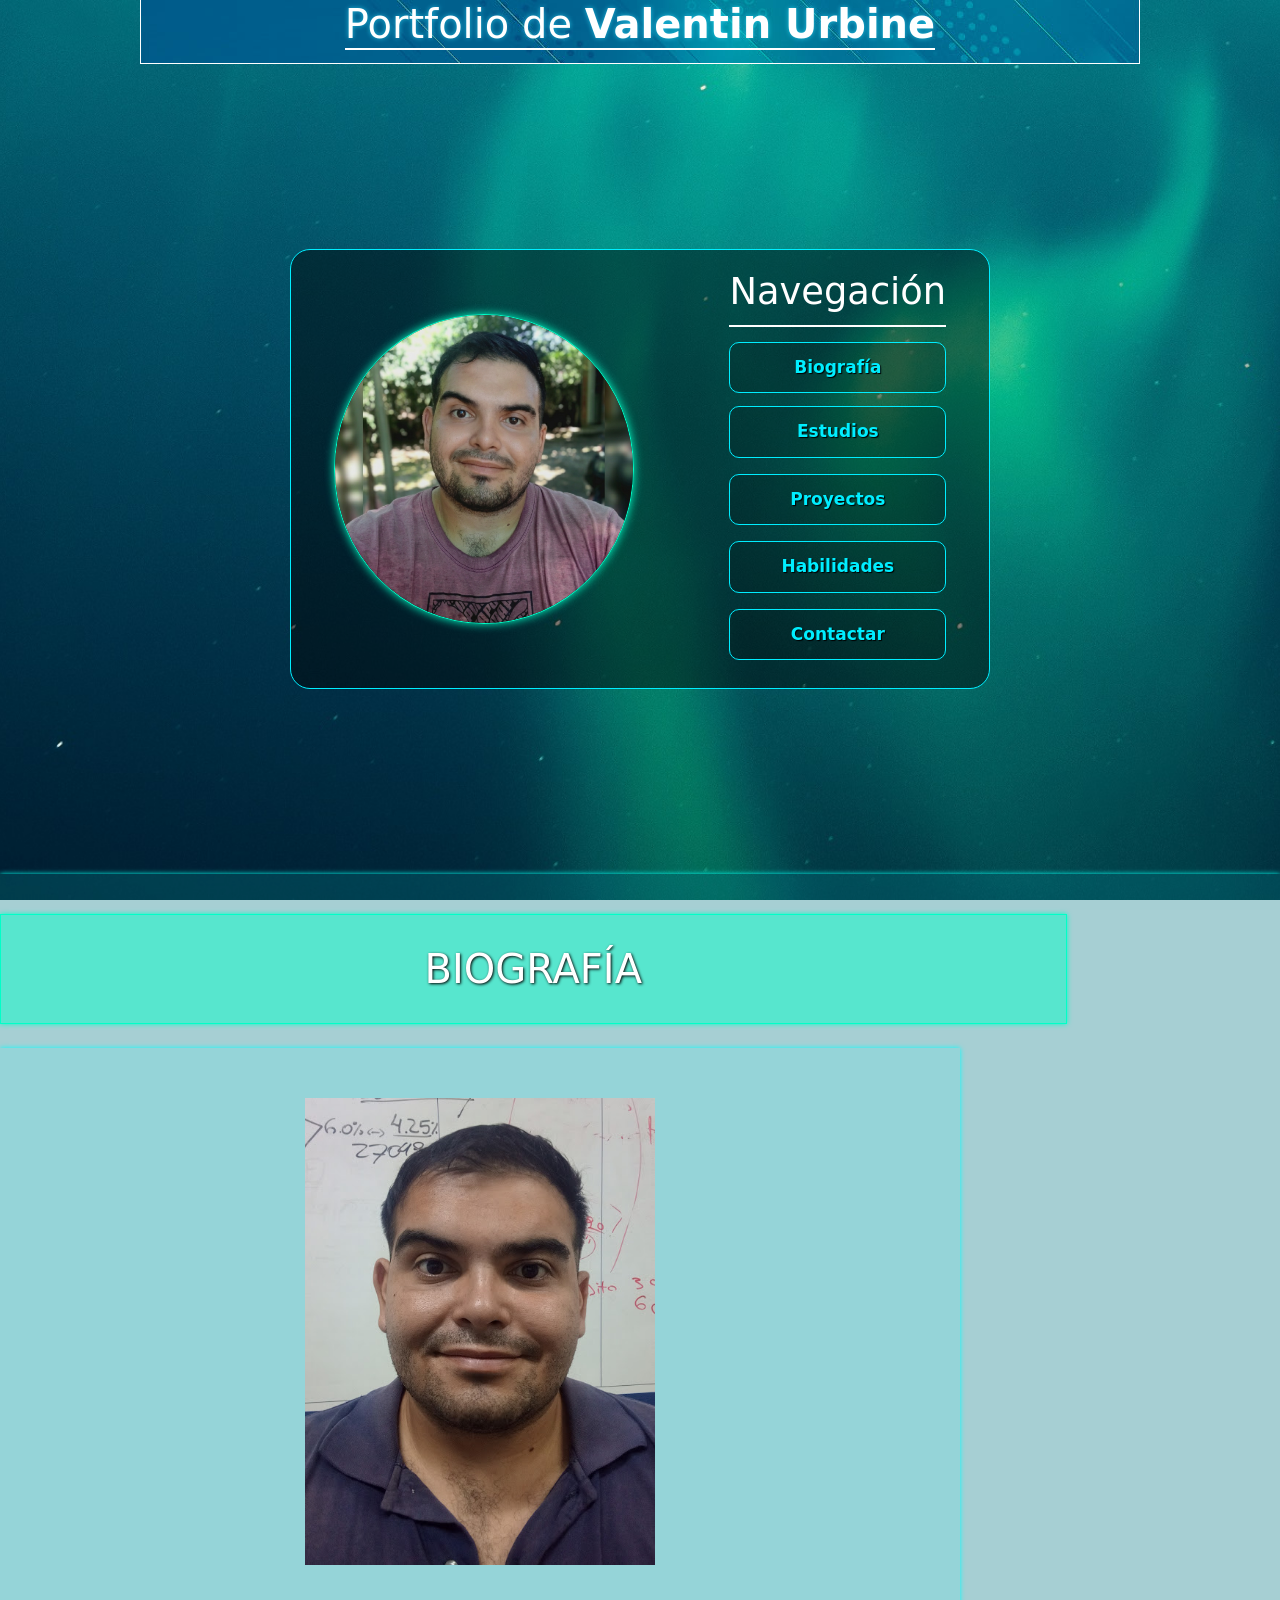
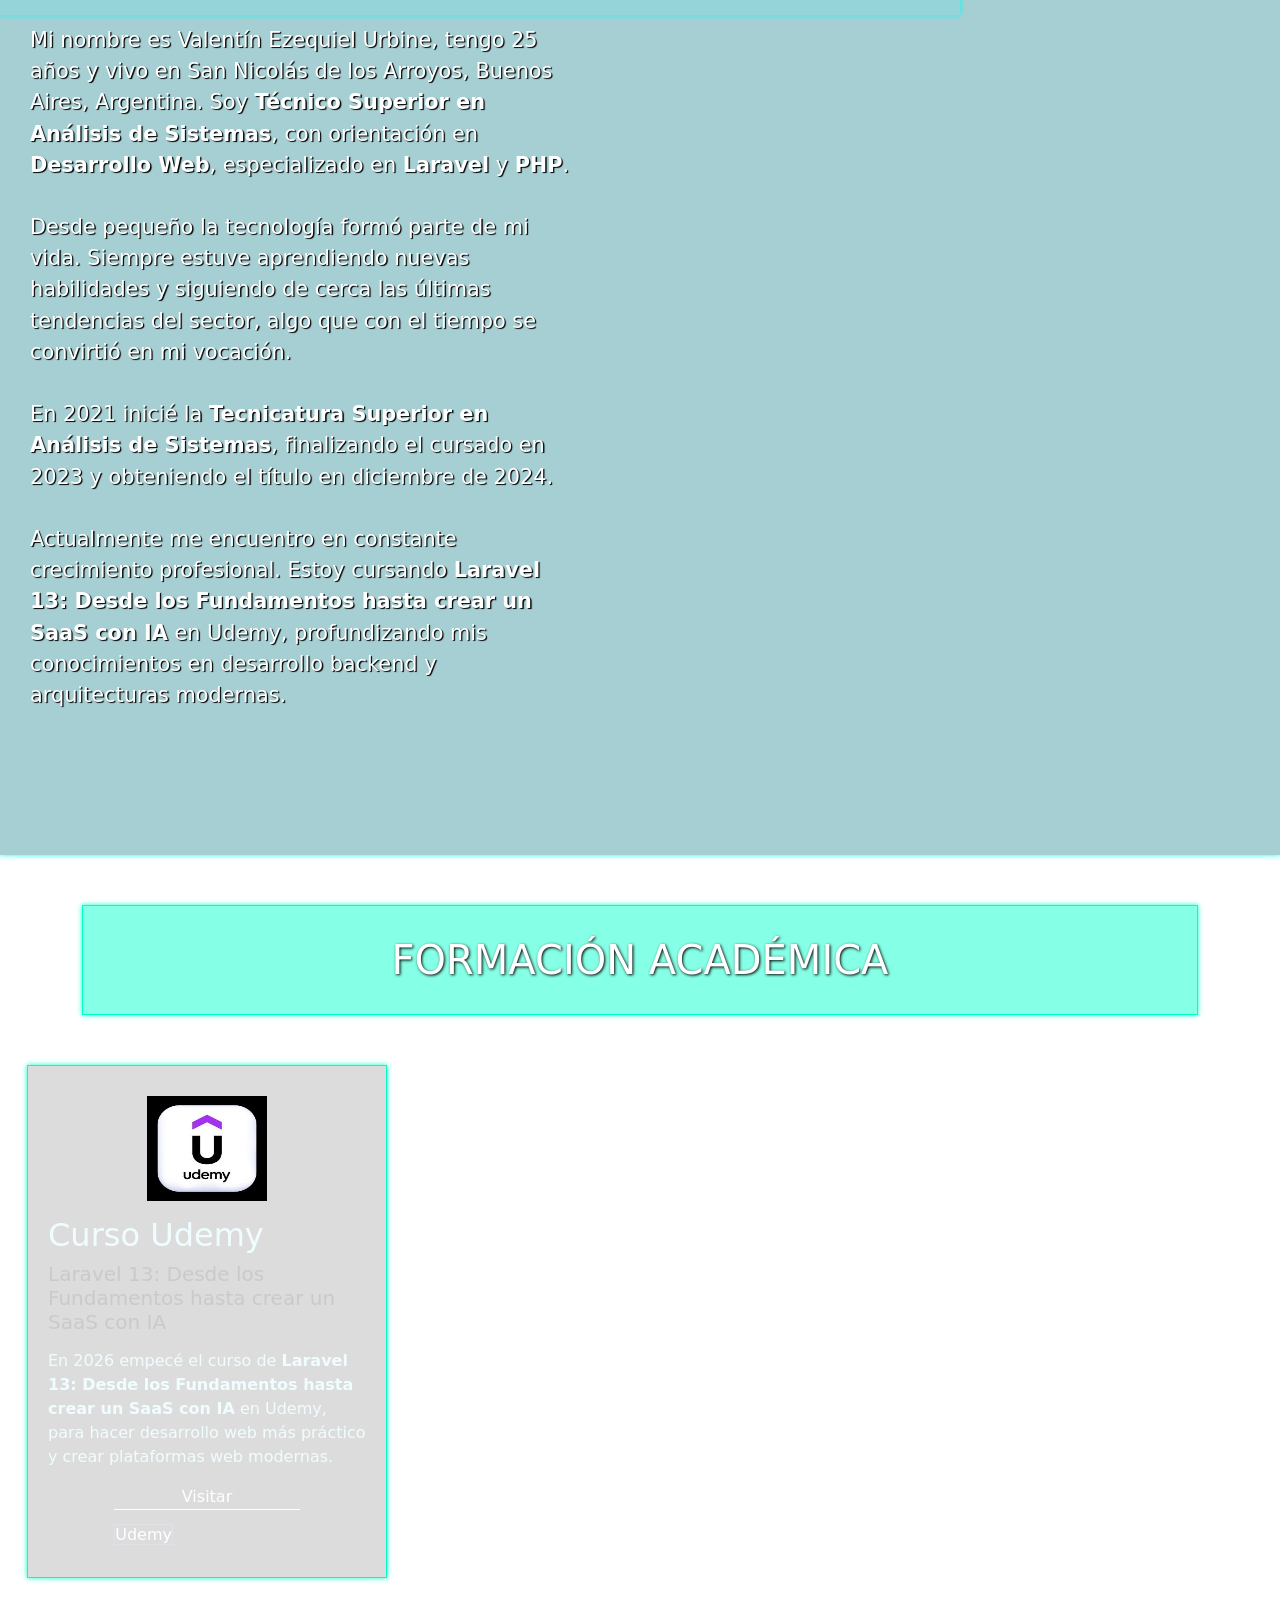
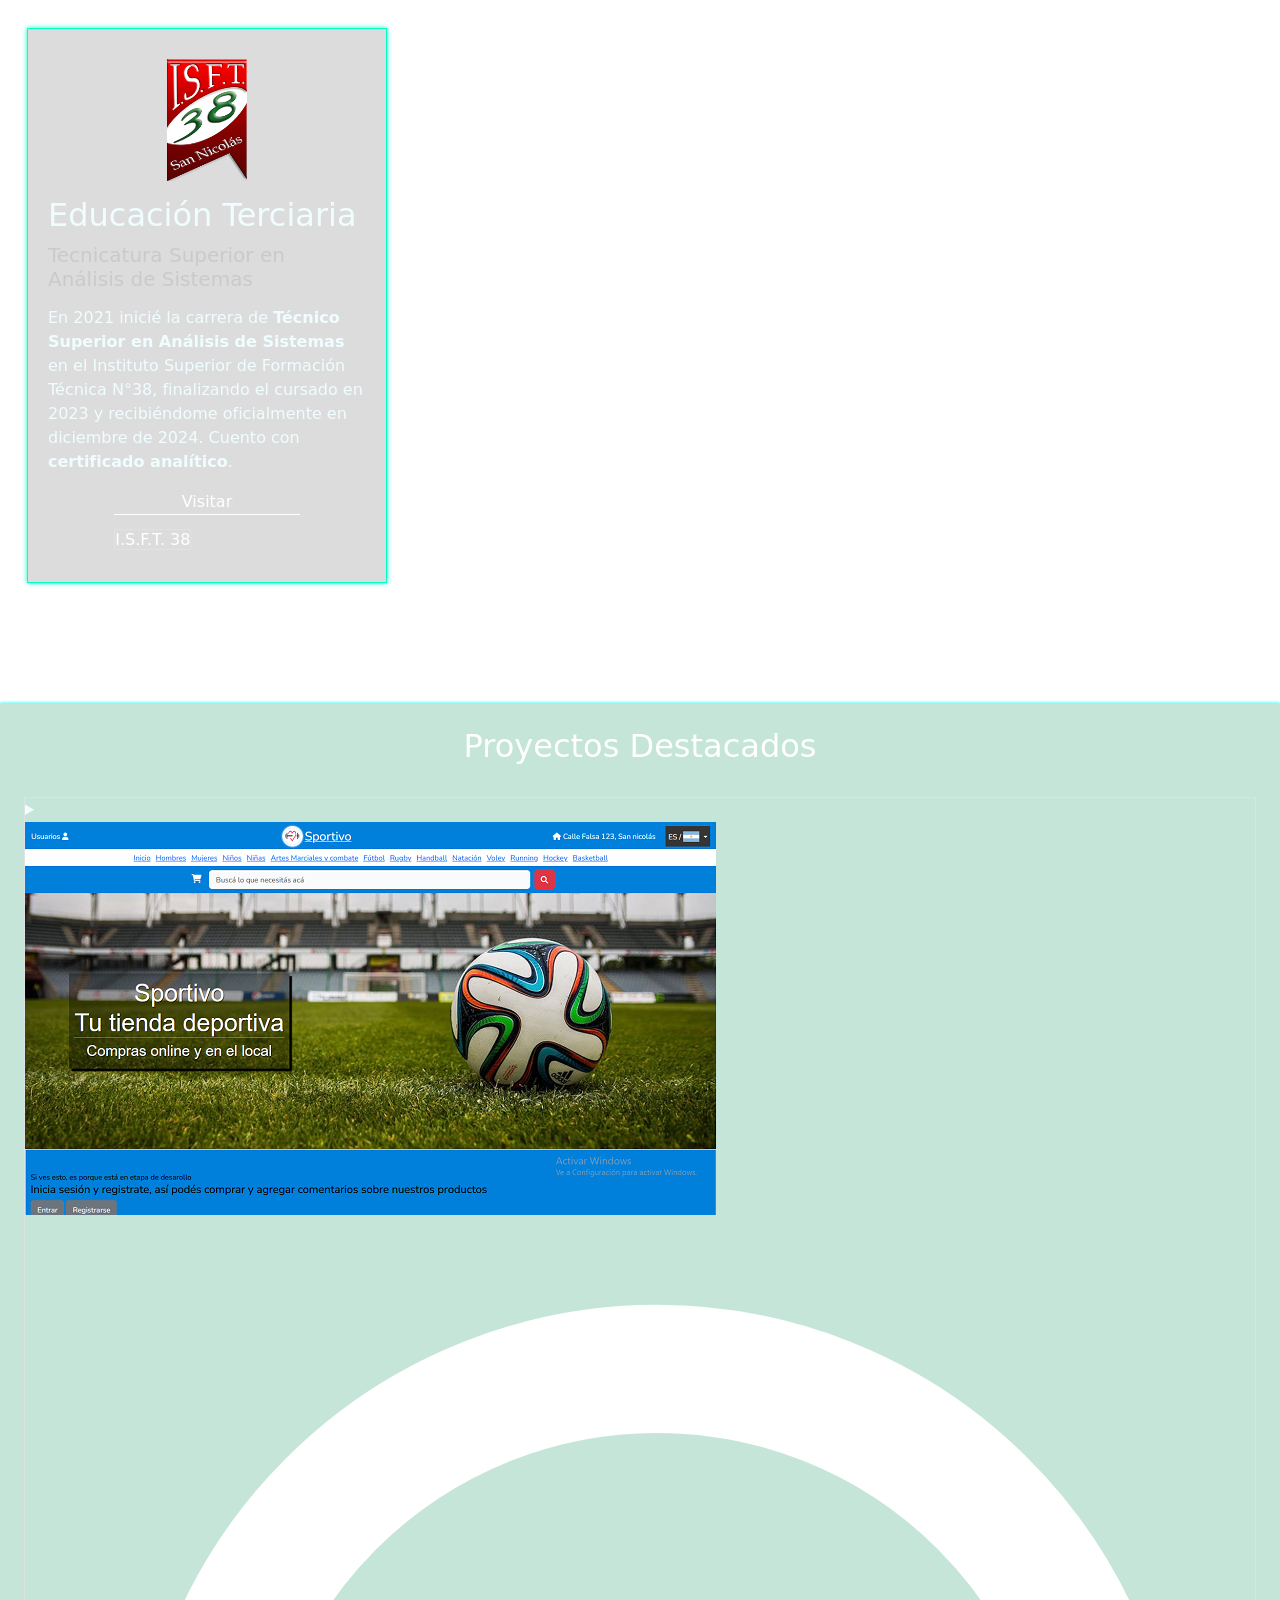
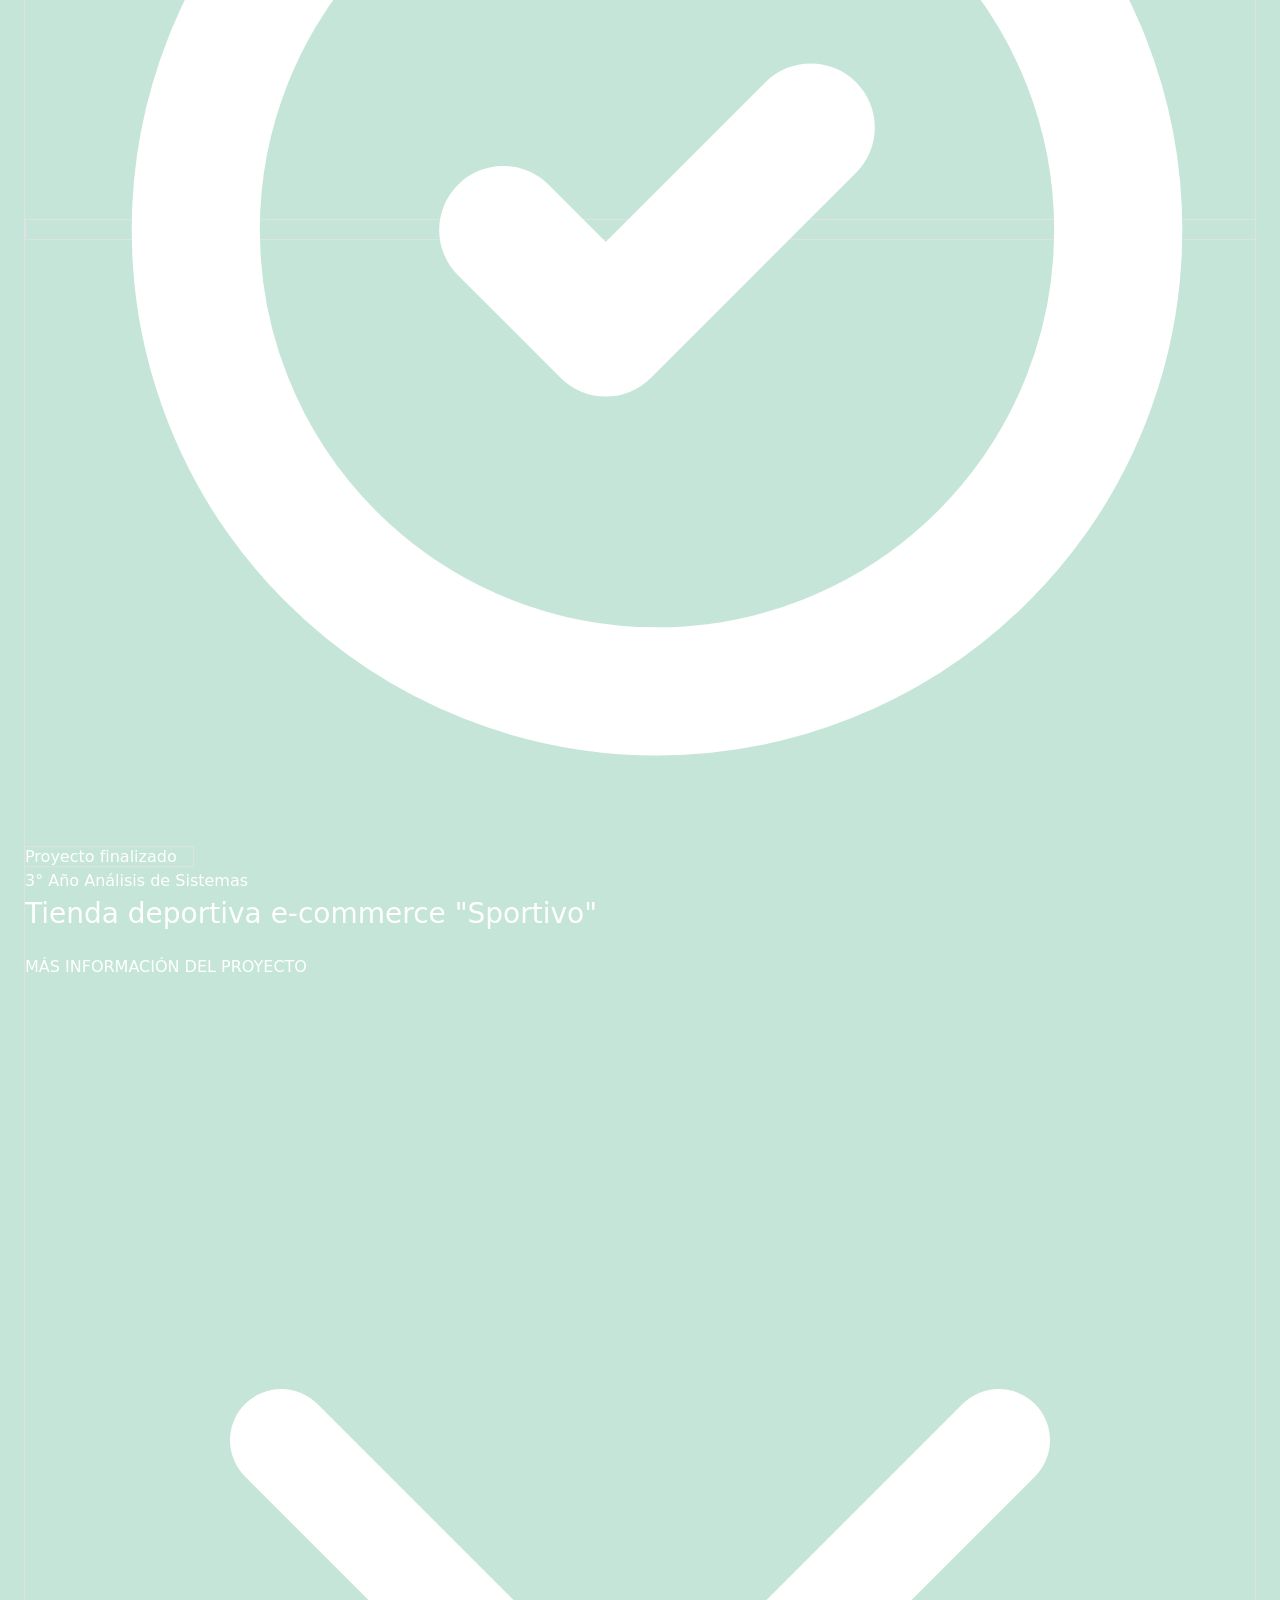
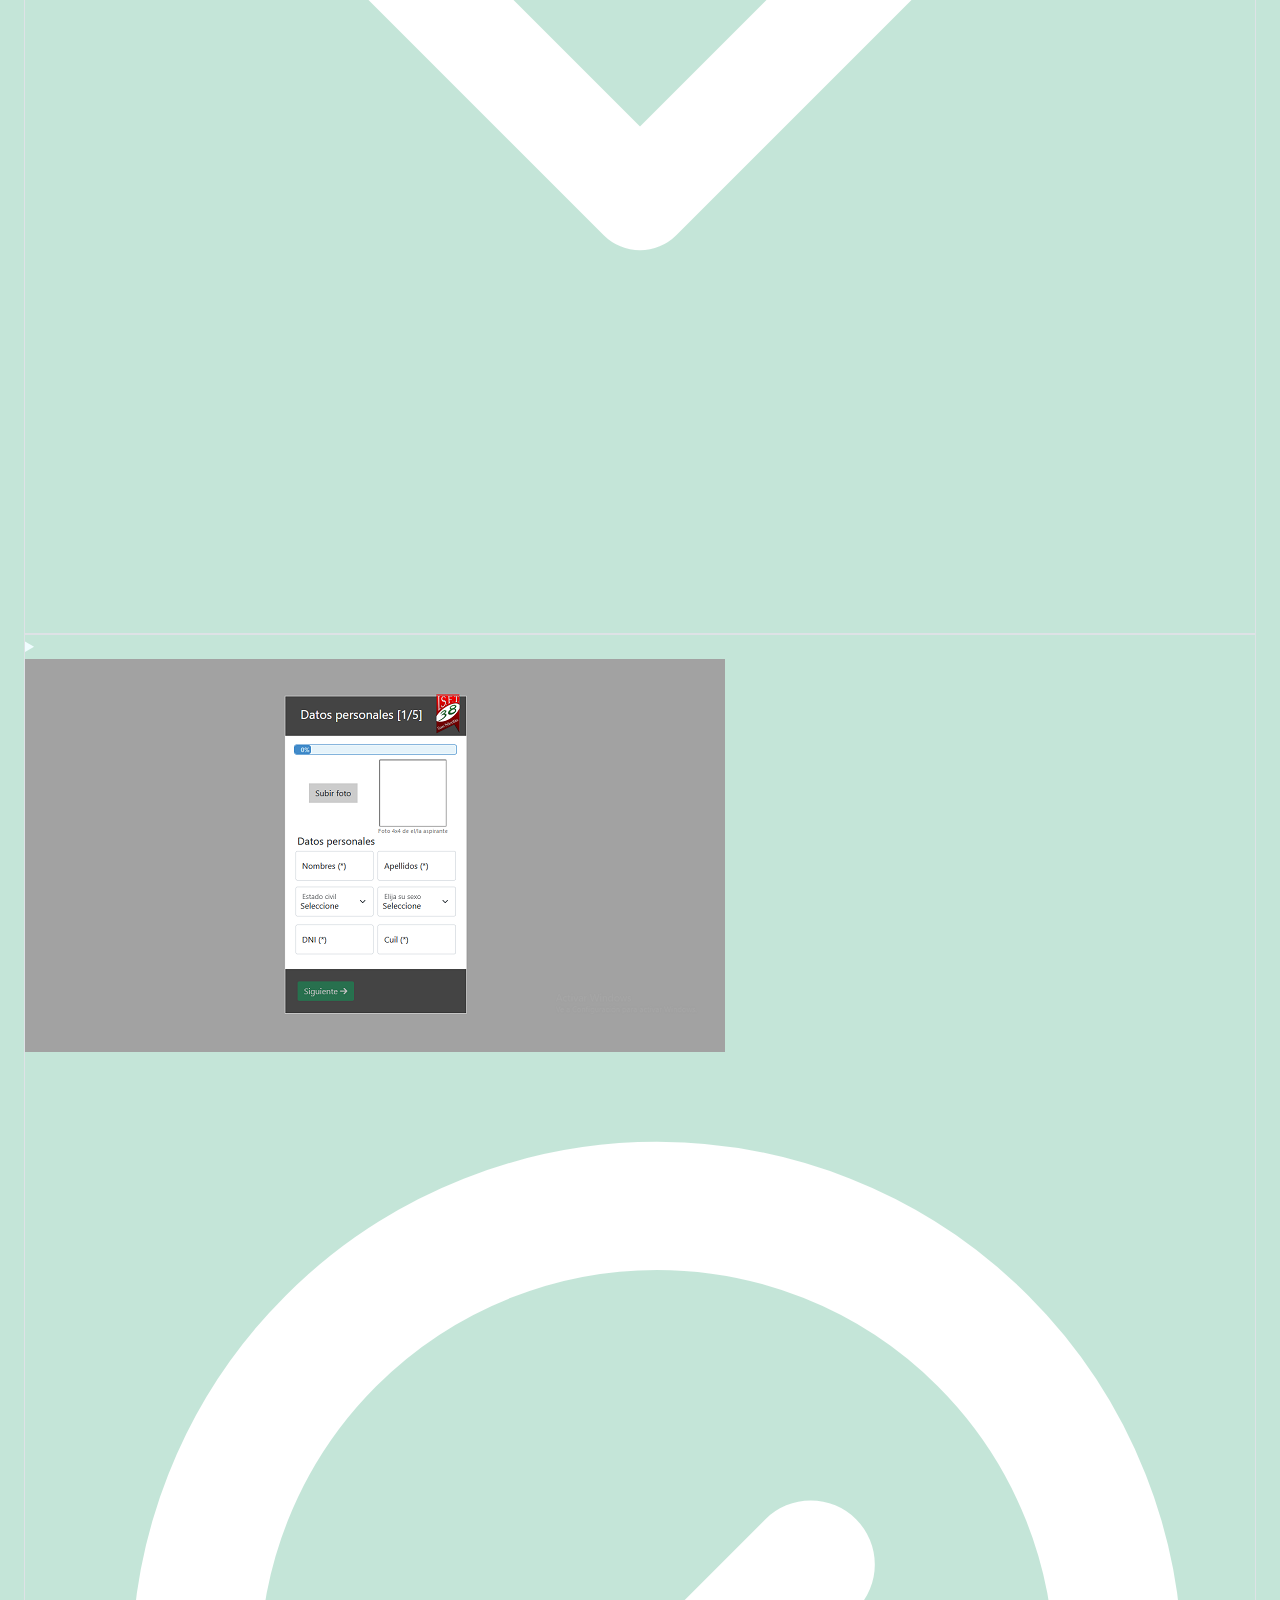
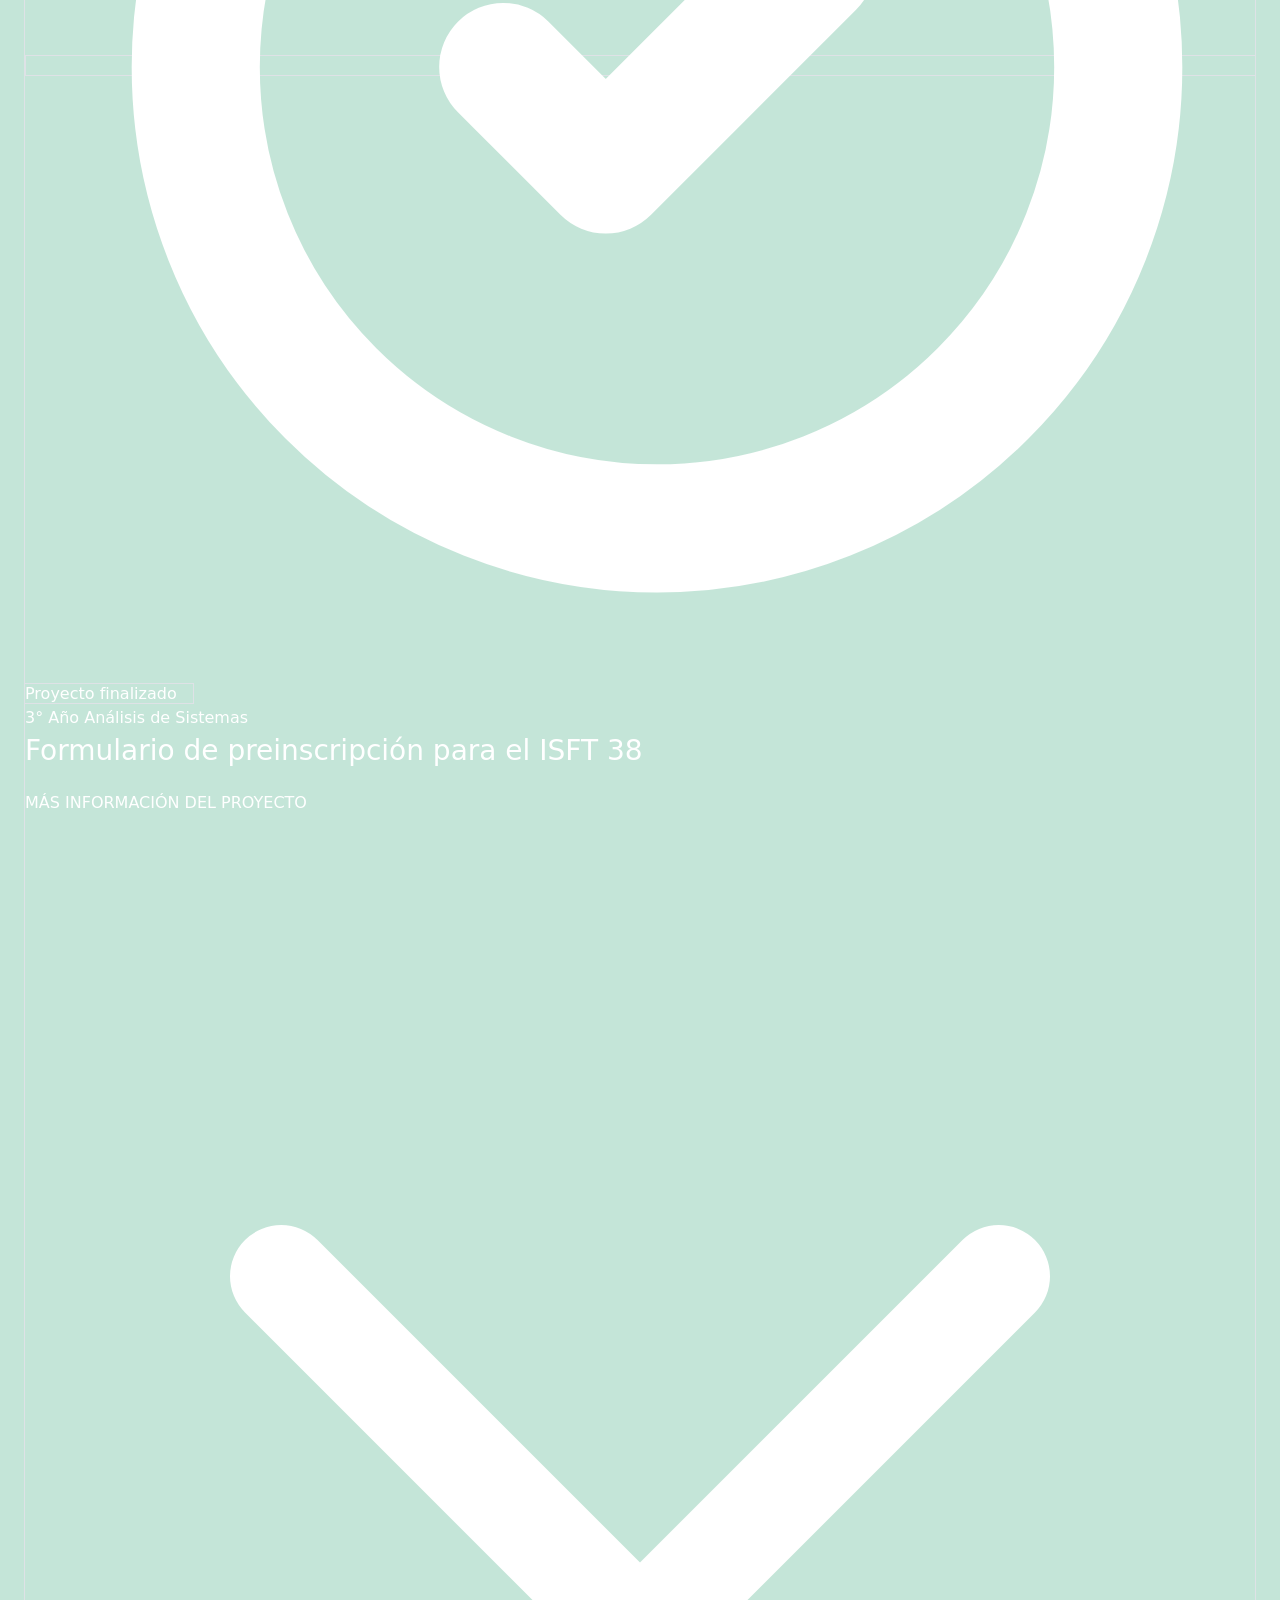
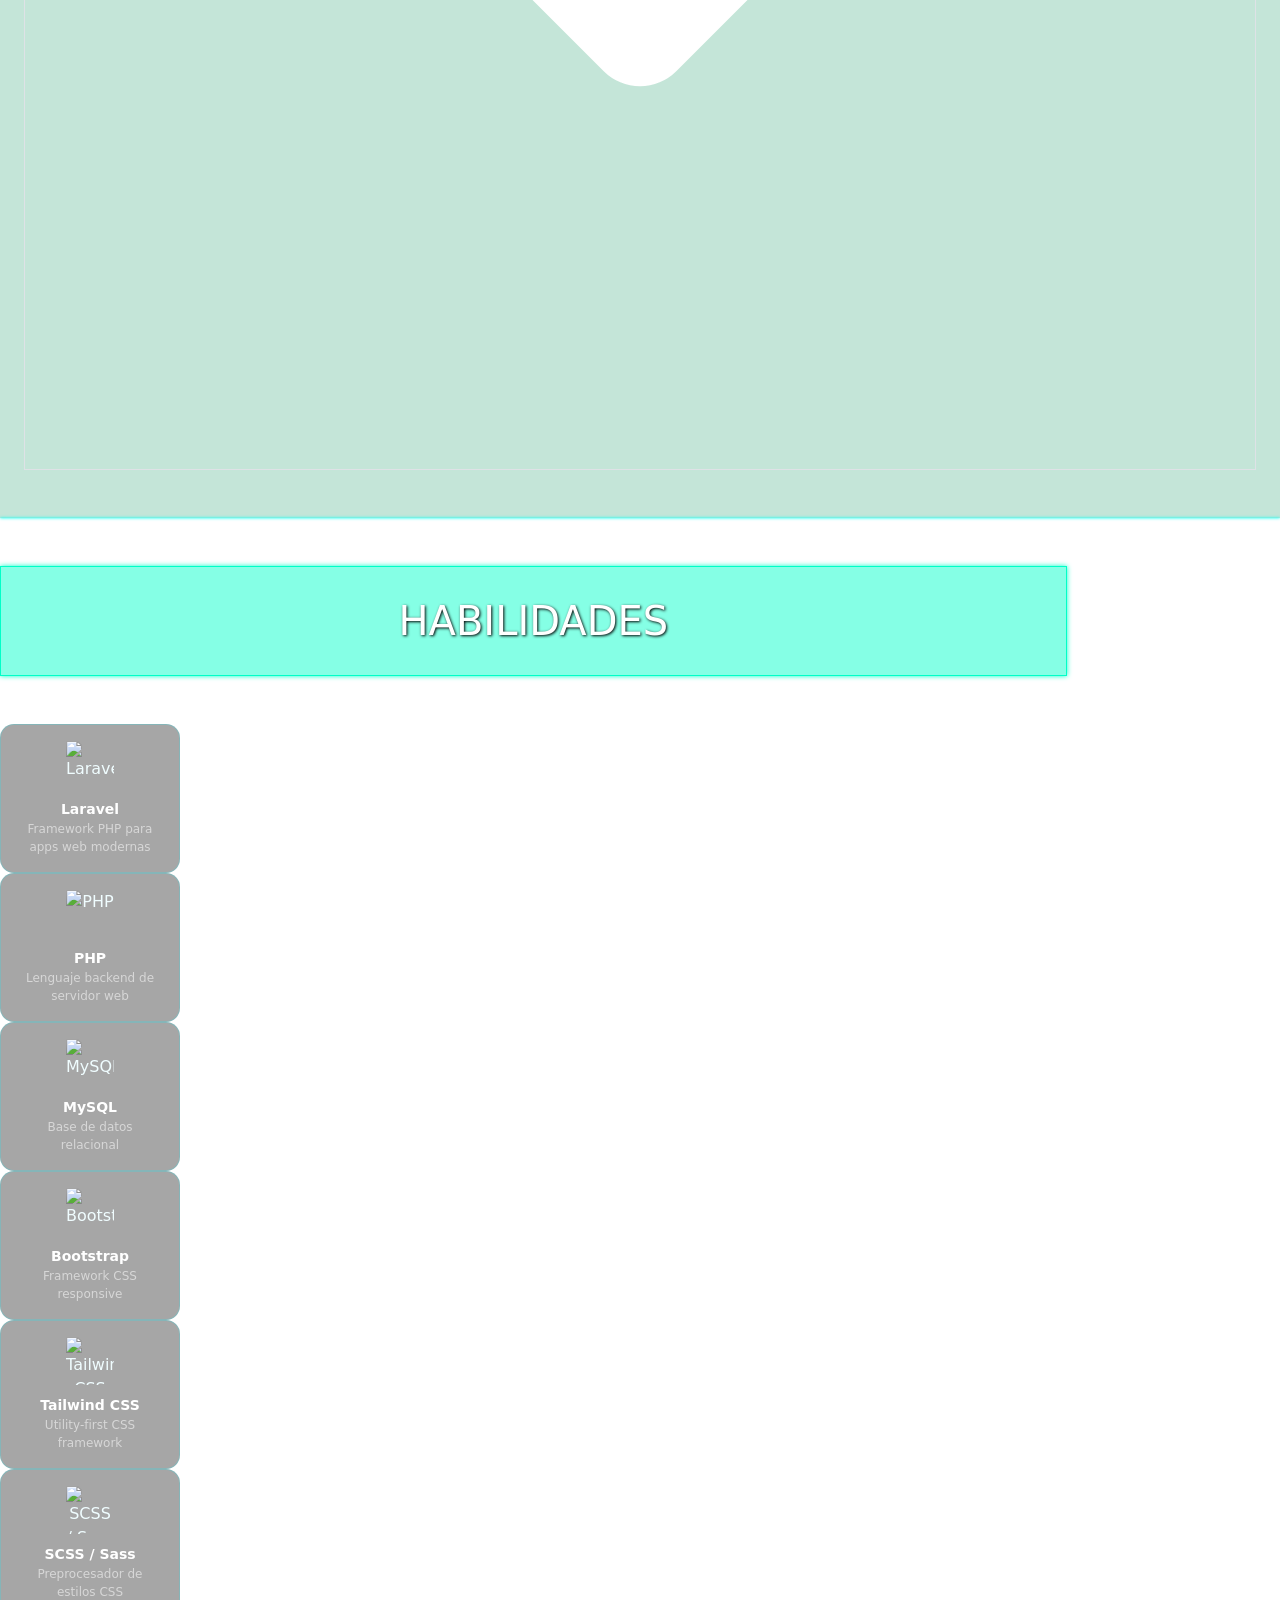
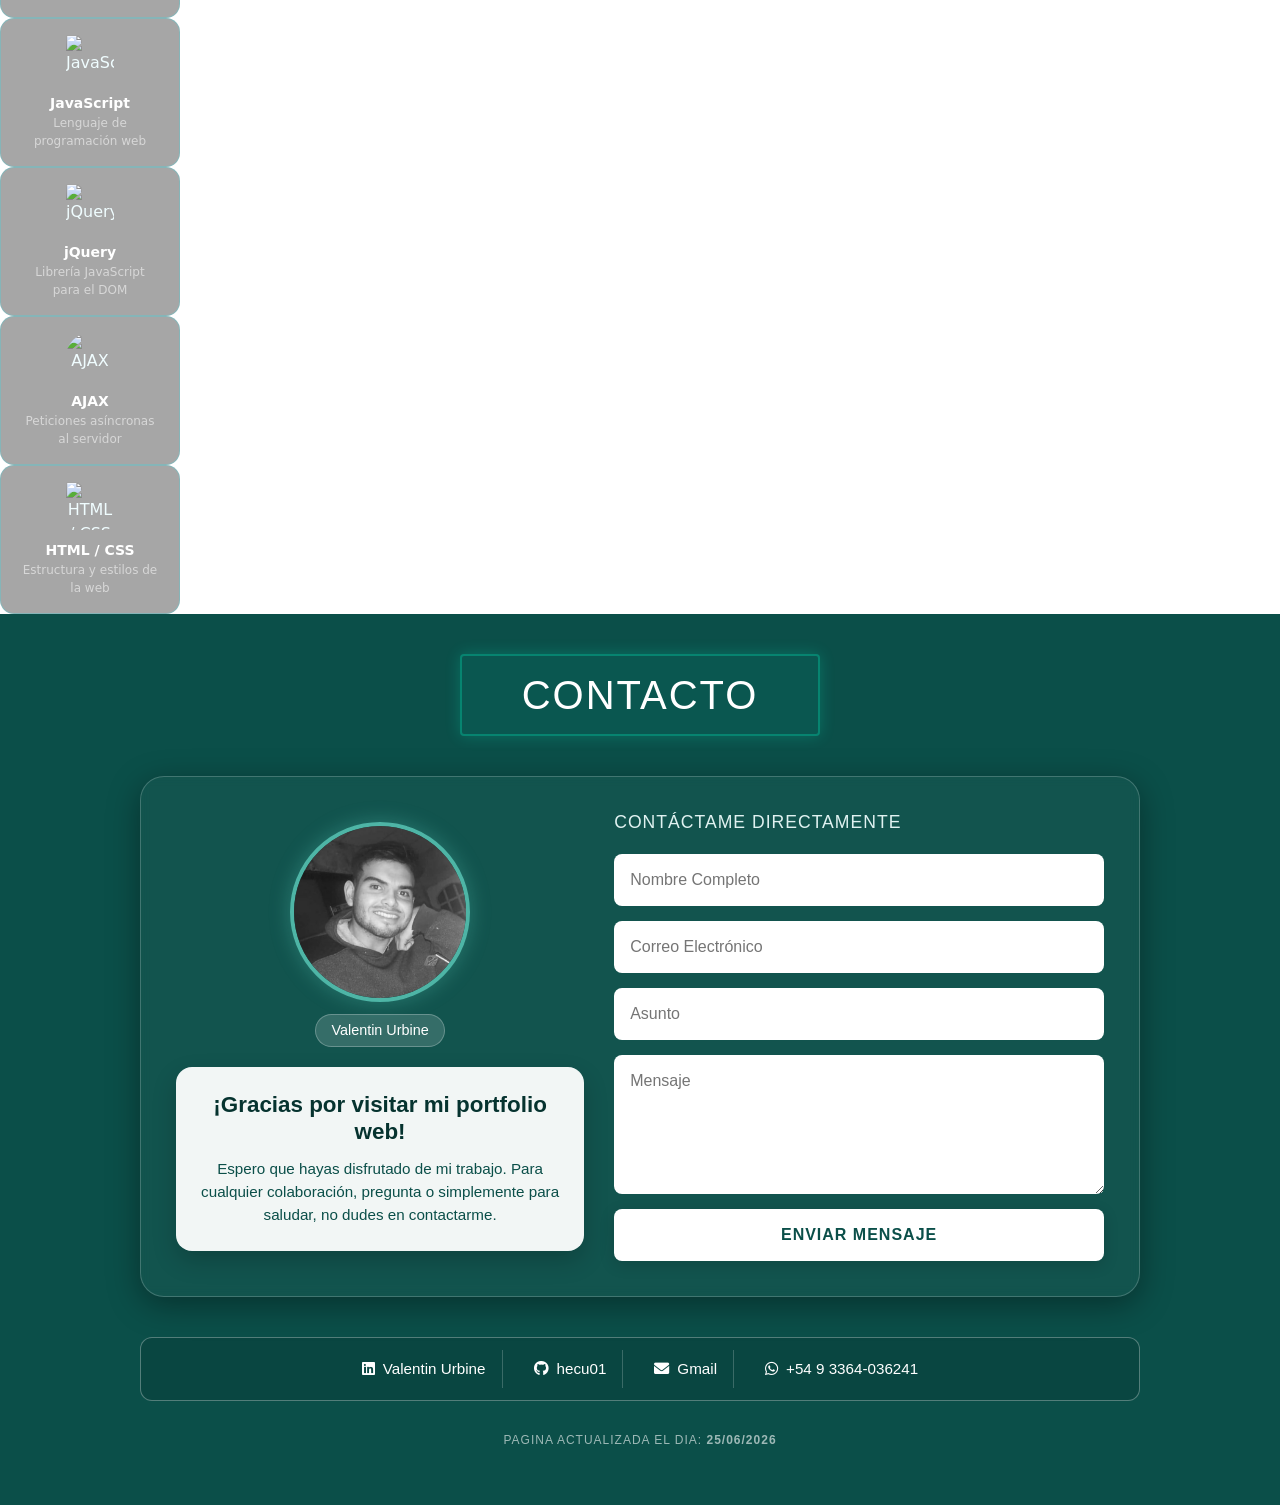
==== commit 89cbef21: "cambios nocturnos" ====
--- a/index.html
+++ b/index.html
@@ -63,13 +63,14 @@
                 <div class="image-header " style="margin-top: 15px; ">
                     <img src="assets/img/yo-enero-2026.jpg" alt="yo" width="300px" height="310px" draggable="false">
                 </div>
-                <div class="right-header" style="margin-top: -25px;">
+                <div class="right-header" style="margin-top: 0px">
                     <h1
                         style="font-size: 2.3em; color: #fff; border-bottom: 2px solid #fff; padding-bottom:10px; margin-bottom: 10px;">
                         Navegación</h1>
                     <a href="#biografia" class="button-nav" style="margin: 8x 0px;">Biografía</a>
                     <a href="#formacion-academica" class="button-nav" style="margin: 8px 0px;">Estudios</a>
-                    <a href="#proyectos" class="button-nav" style="margin: 8px 0px;">Proyectos</a>
+                    <a href="#proyectos-personales" class="button-nav" style="margin: 8px 0px;">Proyectos</a>
+                    <a href="#habilidades" class="button-nav" style="margin: 8px 0px;">Habilidades</a>
                     <a href="#contactar" class="button-nav" style="margin: 8px 0px;">Contactar</a>
 
                 </div>
@@ -85,7 +86,8 @@
                     <a href="#biografia" class="button-nav">Biografía</a>
                     <a href="#formacion-academica" class="button-nav">Estudios</a>
                     <a href="#proyectos" class="button-nav">Proyectos</a>
-                    <a href="#biografia" class="button-nav">Contactar</a>
+                    <a href="#habilidades" class="button-nav">Habilidades</a>
+                    <a href="#contactar" class="button-nav">Contactar</a>
 
                 </div>
             </div>
@@ -210,199 +212,182 @@
 
 
             </section>
-            <!-- Proyectos personales -->
-            <section class="contenedor-principal-biography col-12 proyectos-section" id="proyectos-personales">
-                <div class="col-12 flex justify-center">
-                    <h1 class="h1-section  mb-4  col-10  text-4xl" id="proyectos">Proyectos personales</h1>
-                </div>
-                <div class="grid lg:row lg:flex justify-content-center flex-wrap px-2">
-
-                    <div class="bg-slate-50 mt-2 mb-5  text-black mx-4 h-fit article-proyecto "
-                        style="box-shadow: 0px 0px 5px #000; ">
-
-
-                        <div class="" style="position: relative">
-                            <img src="assets/img/proyecto-isft.jpg" alt="" draggable="false"
-                                style="border: 1px solid #fff">
-
-                            <span class="bg-green-600 p-1  text-white span-informativo">Proyecto finalizado</span>
-                        </div>
-                        <div class="p-2">
-
-                            <h6 class="text-xl underline font-semibold ">- Proyecto #1 - 3° Año Análisis de Sistemas
-                            </h6>
-                            <h6 class="text-xl underline">Formulario de preinscripción para el ISFT 38 vigente durante
-                                el 2024</h6>
-
-                            <details class="mb-2 mt-4">
-                                <summary>MÁS INFORMACIÓN DEL PROYECTO (CLICK AQUÍ)</summary>
-                                Proyecto de formulario para preinscripción para los aspirantes que quieran anotarse al
-                                Instituto Superior de Formación Técnica n°38 (ISFT 38) para estudiar en 2024, agilizando
-                                así el brindado de sus datos de residencia, nacimiento, académicos y personales.
-                                Formulario vigente durante el 2024
-                                <ul class="mt-2 items-proyectos">
-                                    <li><strong>Fecha de inicio</strong> [25/08/2023]</li>
-                                    <li class="my-1"><strong>Fecha de finalizacion:</strong> [16/10/2023]</li>
-                                    <li class="my-1"><strong>Estado del proyecto:</strong> <span
-                                            class="bg-green-500 p-1 text-white">Finalizado <i
-                                                class="fa-regular fa-circle-check"></i></span></li>
-                                    <li><strong>Horas dedicadas:</strong> 36 horas</li>
-                                </ul>
-                            </details>
-
-                            <div class="">
-                                <p class="my-1 p-0"><strong>Colaboradores:</strong>
-                                    Herrera Guillermo, Auce Ailén</p>
-                            </div>
-
-
-                        </div>
-                        <div class="bottom flex justify-between border-t-2 bottom-de-articles-proyectos">
-                            <div class="tec-usadas mr-5">
-                                <div class="grid m-2 " style="position: relative">
-                                    <h5 class="ml-1 font-semibold mb-2" style="margin-top: 0px">Tecnologías usadas</h5>
-                                    <div class="flex flex-wrap" style="margin-top: -5px">
-                                        <img src="assets/img/lenguajes/laravel.png" width="22px" alt=""
-                                            style="margin: 2px" draggable="false" title="Laravel"
-                                            onclick="alert('Framework Laravel.')">
-                                        <img src="assets/img/lenguajes/bootstrap.jpg" class="mx-1" width="22px" alt=""
-                                            style="margin: 2px" draggable="false" title="bootstrap 5"
-                                            onclick="alert('Framework bootstrap 5.')">
-                                        <img src="assets/img/lenguajes/ajax.jpg" class="mx-1" width="22px" alt=""
-                                            style="margin: 2px" draggable="false" title="AJAX"
-                                            onclick="alert('Librería de ajax y jquery.')">
-                                        <img src="assets/img/lenguajes/sass.png" class="mx-1" width="22px" alt=""
-                                            style="margin: 2px" draggable="false" title="SCSS"
-                                            onclick="alert('Lenguaje de programación SASS')">
-                                        <img src="assets/img/lenguajes/mysql.png" class="mx-1" width="36px" alt=""
-                                            style="margin: 2px" draggable="false" title="MySQL"
-                                            onclick="alert('Base de datos relacional Mysql')">
-
-                                    </div>
+
+            <!-- Proyectos personales gemini-->            
+            <section class="w-full py-12 px-4 flex flex-col items-center " style="background-color: rgba(1, 141, 87, 0.233);; box-shadow: 0px 0px 3px rgb(0, 255, 242);" id="proyectos-personales">
+                <div class="mb-10 text-center">
+                    <h2 class="text-3xl font-bold tracking-widest text-white border-2 border-[#00ffcc]/20 bg-[#00ffcc]/5 px-10 py-4 rounded-md shadow-[0_0_15px_rgba(0,255,204,0.15)] uppercase">
+                        Proyectos Destacados
+                    </h2>
+                </div>
+
+                <div class="grid grid-cols-1 md:grid-cols-2 gap-8 max-w-5xl w-full pb-5">
+                    
+                    <!-- CARD INTERACTIVA EXPANDIBLE -->
+                    <details class="group flex flex-col bg-white/5 border border-white/20 rounded-[24px] overflow-hidden shadow-2xl backdrop-blur-md transition-all duration-300 hover:translate-y-[-4px] hover:shadow-[0_12px_40px_rgba(0,0,0,0.4)] list-none [&_summary::-webkit-details-marker]:hidden h-fit">
+                        
+                        <!-- PARTE VISIBLE: Imagen y título básico -->
+                        <summary class="cursor-pointer focus:outline-none select-none [&::-webkit-details-marker]:hidden [&::marker]:content-['']">
+                            <div class="relative w-full h-56 overflow-hidden">
+                                <img src="assets/img/proyecto-sportivo.jpg" alt="E-commerce Sportivo" class="w-full h-full object-cover opacity-90">
+                                
+                                <span class="absolute top-4 right-4 flex items-center gap-1.5 bg-[#4eb5a6] text-white text-xs font-semibold px-3 py-1.5 rounded-full shadow-md border border-white/10">
+                                    <svg class="w-4 h-4" fill="none" stroke="currentColor" viewBox="0 0 24 24" xmlns="http://www.w3.org/2000/svg">
+                                        <path stroke-linecap="round" stroke-linejoin="round" stroke-width="2.5" d="M9 12l2 2 4-4m6 2a9 9 0 11-18 0 9 9 0 0118 0z"></path>
+                                    </svg>
+                                    Proyecto finalizado
+                                </span>
+                            </div>
+
+                            <div class="p-6 pb-4 text-white">
+                                <span class="text-xs uppercase tracking-wider text-[#00ffcc] font-semibold">3° Año Análisis de Sistemas</span>
+                                <h3 class="text-xl font-bold text-white tracking-tight leading-snug mt-1">Tienda deportiva e-commerce "Sportivo"</h3>
+                                
+                                <!-- Botón indicador de desplegar -->
+                                <div class="mt-4 flex items-center gap-2 text-xs font-medium text-gray-300 group-open:text-[#00ffcc] transition-colors">
+                                    <span>MÁS INFORMACIÓN DEL PROYECTO</span>
+                                    <!-- La flecha rota sola 180 grados si está abierto -->
+                                    <svg class="w-4 h-4 transform transition-transform duration-300 group-open:rotate-180" fill="none" stroke="currentColor" viewBox="0 0 24 24" xmlns="http://www.w3.org/2000/svg">
+                                        <path stroke-linecap="round" stroke-linejoin="round" stroke-width="2" d="M19 9l-7 7-7-7"></path>
+                                    </svg>
                                 </div>
                             </div>
-
-                            <div class="boton py-2  m-2 flex  items-center">
-                                <a href="https://urbine01.neocities.org/inscripcion/" target="_BLANK"
-                                    class="p-2 bg-cyan-600 flex items-center border hover:scale-105  text-white h-fit">WEB
-                                    <svg class="ml-1" xmlns="http://www.w3.org/2000/svg" height="16" width="16"
-                                        viewBox="0 0 512 512"><!--!Font Awesome Free 6.5.1 by @fontawesome - https://fontawesome.com License - https://fontawesome.com/license/free Copyright 2024 Fonticons, Inc. -->
-                                        <path fill="#ffffff"
-                                            d="M352 256c0 22.2-1.2 43.6-3.3 64H163.3c-2.2-20.4-3.3-41.8-3.3-64s1.2-43.6 3.3-64H348.7c2.2 20.4 3.3 41.8 3.3 64zm28.8-64H503.9c5.3 20.5 8.1 41.9 8.1 64s-2.8 43.5-8.1 64H380.8c2.1-20.6 3.2-42 3.2-64s-1.1-43.4-3.2-64zm112.6-32H376.7c-10-63.9-29.8-117.4-55.3-151.6c78.3 20.7 142 77.5 171.9 151.6zm-149.1 0H167.7c6.1-36.4 15.5-68.6 27-94.7c10.5-23.6 22.2-40.7 33.5-51.5C239.4 3.2 248.7 0 256 0s16.6 3.2 27.8 13.8c11.3 10.8 23 27.9 33.5 51.5c11.6 26 20.9 58.2 27 94.7zm-209 0H18.6C48.6 85.9 112.2 29.1 190.6 8.4C165.1 42.6 145.3 96.1 135.3 160zM8.1 192H131.2c-2.1 20.6-3.2 42-3.2 64s1.1 43.4 3.2 64H8.1C2.8 299.5 0 278.1 0 256s2.8-43.5 8.1-64zM194.7 446.6c-11.6-26-20.9-58.2-27-94.6H344.3c-6.1 36.4-15.5 68.6-27 94.6c-10.5 23.6-22.2 40.7-33.5 51.5C272.6 508.8 263.3 512 256 512s-16.6-3.2-27.8-13.8c-11.3-10.8-23-27.9-33.5-51.5zM135.3 352c10 63.9 29.8 117.4 55.3 151.6C112.2 482.9 48.6 426.1 18.6 352H135.3zm358.1 0c-30 74.1-93.6 130.9-171.9 151.6c25.5-34.2 45.2-87.7 55.3-151.6H493.4z" />
+                        </summary>
+
+                        <!-- PARTE OCULTA: Se despliega al hacer click -->
+                        <div class="px-6 pb-6 flex flex-col gap-3 text-white border-t border-white/5 pt-4 bg-black/10">
+                            <p class="text-sm text-gray-200/90 leading-relaxed font-normal">
+                                Proyecto e-commerce para una tienda ficticia deportiva online denominada "Sportivo", que permite el registro de usuarios, de ventas, de productos, búsquedas y filtrado de productos. Como objetivo final procesará pagos dentro de la aplicación.
+                            </p>
+
+                            <ul class="flex flex-col gap-2.5 mt-2 text-xs text-gray-300">
+                                <li class="flex items-center gap-3">
+                                    <svg class="w-4 h-4 text-[#00ffcc]/80" fill="none" stroke="currentColor" viewBox="0 0 24 24" xmlns="http://www.w3.org/2000/svg"><path stroke-linecap="round" stroke-linejoin="round" stroke-width="2" d="M8 7V3m8 4V3m-9 8h10M5 21h14a2 2 0 002-2V7a2 2 0 00-2-2H5a2 2 0 00-2 2v12a2 2 0 002 2z"></path></svg>
+                                    <span><strong class="text-white">Duración:</strong> 18/11/2023 - 16/12/2024</span>
+                                </li>
+                                <li class="flex items-center gap-3">
+                                    <svg class="w-4 h-4 text-[#00ffcc]/80" fill="none" stroke="currentColor" viewBox="0 0 24 24" xmlns="http://www.w3.org/2000/svg"><path stroke-linecap="round" stroke-linejoin="round" stroke-width="2" d="M12 8v4l3 3m6-3a9 9 0 11-18 0 9 9 0 0118 0z"></path></svg>
+                                    <span><strong class="text-white">Tiempo invertido:</strong> +400 horas</span>
+                                </li>
+                                <li class="flex items-center gap-3">
+                                    <svg class="w-4 h-4 text-[#00ffcc]/80" fill="none" stroke="currentColor" viewBox="0 0 24 24" xmlns="http://www.w3.org/2000/svg"><path stroke-linecap="round" stroke-linejoin="round" stroke-width="2" d="M12 4.354a4 4 0 110 5.292M15 21H3v-1a6 6 0 0112 0v1zm0 0h6v-1a6 6 0 00-9-5.197M13 7a4 4 0 11-8 0 4 4 0 018 0z"></path></svg>
+                                    <span><strong class="text-white">Colaboradores:</strong> Manetta Luciana</span>
+                                </li>
+                            </ul>
+                        </div>
+
+                        <!-- PIE DE CARD: Tecnologías y Botones estables al fondo -->
+                        <div class="p-5 bg-black/20 border-t border-white/10 flex flex-col sm:flex-row justify-between items-center sm:items-center gap-4">
+    
+                            <div class="flex flex-col items-center sm:items-start gap-1 w-full sm:w-auto">
+                                <span class="text-[10px] uppercase tracking-wider text-gray-400 font-bold">Tecnologías</span>
+                                
+                                <div class="flex items-center justify-center sm:justify-start gap-2.5 mt-1.5 flex-wrap max-w-xs sm:max-w-md">
+                                    <img src="https://cdn.jsdelivr.net/gh/devicons/devicon@latest/icons/laravel/laravel-original.svg" alt="Laravel" width="26" height="26" title="Laravel" class="object-contain">
+                                    <img src="https://cdn.jsdelivr.net/gh/devicons/devicon@latest/icons/tailwindcss/tailwindcss-original.svg" alt="Tailwind CSS" width="26" height="26" title="Tailwind CSS" class="object-contain">
+                                    <img src="https://cdn.jsdelivr.net/gh/devicons/devicon@latest/icons/mysql/mysql-original-wordmark.svg" alt="MySQL" width="34" height="26" title="MySQL" class="object-contain">
+                                </div>
+                            </div>
+
+                            <div class="flex items-center gap-3 w-full sm:w-auto shrink-0">
+                                <a href="#" target="_blank" rel="noopener noreferrer" class="flex-1 sm:flex-initial flex items-center justify-center gap-1.5 text-xs font-bold bg-[#00ffcc] text-[#06332f] px-4 py-2.5 rounded-lg shadow-md hover:bg-[#00e6b8] hover:shadow-[0_0_15px_rgba(0,255,204,0.5)] hover:scale-[1.03] transition-all">
+                                    <svg class="w-4 h-4" fill="none" stroke="currentColor" viewBox="0 0 24 24" xmlns="http://www.w3.org/2000/svg"><path stroke-linecap="round" stroke-linejoin="round" stroke-width="2" d="M21 12a9 9 0 01-9 9m9-9a9 9 0 00-9-9m9 9H3m9 9a9 9 0 01-9-9m9 9c1.657 0 3-4.03 3-9s-1.343-9-3-9m0 18c-1.657 0-3-4.03-3-9s1.343-9 3-9m-9 9h18"></path></svg>
+                                    WEB
+                                </a>
+                                <a href="#" target="_blank" rel="noopener noreferrer" class="flex-1 sm:flex-initial flex items-center justify-center gap-1.5 text-xs font-bold bg-white/10 text-white border border-white/20 px-4 py-2.5 rounded-lg hover:bg-white/20 hover:text-[#00ffcc] hover:border-[#00ffcc]/30 transition-all">
+                                    <svg class="w-4 h-4" fill="currentColor" viewBox="0 0 24 24" xmlns="http://www.w3.org/2000/svg"><path fill-rule="evenodd" clip-rule="evenodd" d="M12 2C6.477 2 2 6.477 2 12c0 4.42 2.865 8.166 6.839 9.489.5.092.682-.217.682-.482 0-.237-.008-.866-.013-1.7-2.782.603-3.369-1.342-3.369-1.342-.454-1.155-1.11-1.462-1.11-1.462-.908-.62.069-.061.069-.061 1.003.07 1.531 1.03 1.531 1.03.892 1.529 2.341 1.087 2.91.831.092-.646.35-1.086.636-1.336-2.22-.253-4.555-1.11-4.555-4.943 0-1.091.39-1.984 1.029-2.683-.103-.253-.446-1.27.098-2.647 0 0 .84-.269 2.75 1.025A9.564 9.564 0 0112 6.844c.85.004 1.705.115 2.504.337 1.909-1.294 2.747-1.025 2.747-1.025.546 1.377.203 2.394.1 2.647.64.699 1.028 1.592 1.028 2.683 0 3.842-2.339 4.687-4.566 4.935.359.309.678.919.678 1.852 0 1.336-.012 2.415-.012 2.743 0 .267.18.577.688.479C19.138 20.162 22 16.418 22 12c0-5.523-4.477-10-10-10z"/></svg>
+                                    REPOSITORIO
+                                </a>
+                            </div>
+
+                        </div>
+
+                    </details>
+
+                    <details class="group list-none flex flex-col bg-white/5 border border-white/20 rounded-[24px] overflow-hidden shadow-2xl backdrop-blur-md transition-all duration-300 hover:translate-y-[-4px] hover:shadow-[0_12px_40px_rgba(0,0,0,0.4)] [&_summary::-webkit-details-marker]:hidden h-fit">
+    
+                        <summary class="cursor-pointer focus:outline-none select-none list-none [&::marker]:content-[''] flex flex-col">
+                            <div class="relative w-full h-56 overflow-hidden bg-black/20">
+                                <img src="assets/img/proyecto-isft.jpg" alt="Formulario ISFT 38" draggable="false" class="w-full h-full object-cover opacity-90">
+                                
+                                <span class="absolute top-4 right-4 flex items-center gap-1.5 bg-[#4eb5a6] text-white text-xs font-semibold px-3 py-1.5 rounded-full shadow-md border border-white/10">
+                                    <svg class="w-4 h-4" fill="none" stroke="currentColor" viewBox="0 0 24 24" xmlns="http://www.w3.org/2000/svg">
+                                        <path stroke-linecap="round" stroke-linejoin="round" stroke-width="2.5" d="M9 12l2 2 4-4m6 2a9 9 0 11-18 0 9 9 0 0118 0z"></path>
                                     </svg>
-
+                                    Proyecto finalizado
+                                </span>
+                            </div>
+
+                            <div class="p-6 pb-4 text-white flex-1">
+                                <span class="text-xs uppercase tracking-wider text-[#00ffcc] font-semibold">3° Año Análisis de Sistemas</span>
+                                <h3 class="text-xl font-bold text-white tracking-tight leading-snug mt-1">Formulario de preinscripción para el ISFT 38</h3>
+                                
+                                <div class="mt-4 flex items-center gap-2 text-xs font-medium text-gray-300 group-open:text-[#00ffcc] transition-colors">
+                                    <span>MÁS INFORMACIÓN DEL PROYECTO</span>
+                                    <svg class="w-4 h-4 transform transition-transform duration-300 group-open:rotate-180 shrink-0" fill="none" stroke="currentColor" viewBox="0 0 24 24" xmlns="http://www.w3.org/2000/svg">
+                                        <path stroke-linecap="round" stroke-linejoin="round" stroke-width="2" d="M19 9l-7 7-7-7"></path>
+                                    </svg>
+                                </div>
+                            </div>
+                        </summary>
+
+                        <div class="px-6 pb-6 flex flex-col gap-3 text-white border-t border-white/5 pt-4 bg-black/10">
+                            <p class="text-sm text-gray-200/90 leading-relaxed font-normal">
+                                Proyecto de formulario para preinscripción para los aspirantes que quieran anotarse al Instituto Superior de Formación Técnica n°38 (ISFT 38) para estudiar en 2024, agilizando así el brindado de sus datos de residencia, nacimiento, académicos y personales. Formulario vigente durante el 2024.
+                            </p>
+
+                            <ul class="flex flex-col gap-2.5 mt-2 text-xs text-gray-300">
+                                <li class="flex items-center gap-3">
+                                    <svg class="w-4 h-4 text-[#00ffcc]/80" fill="none" stroke="currentColor" viewBox="0 0 24 24" xmlns="http://www.w3.org/2000/svg"><path stroke-linecap="round" stroke-linejoin="round" stroke-width="2" d="M8 7V3m8 4V3m-9 8h10M5 21h14a2 2 0 002-2V7a2 2 0 00-2-2H5a2 2 0 00-2 2v12a2 2 0 002 2z"></path></svg>
+                                    <span><strong class="text-white">Duración:</strong> 25/08/2023 - 16/10/2023</span>
+                                </li>
+                                <li class="flex items-center gap-3">
+                                    <svg class="w-4 h-4 text-[#00ffcc]/80" fill="none" stroke="currentColor" viewBox="0 0 24 24" xmlns="http://www.w3.org/2000/svg"><path stroke-linecap="round" stroke-linejoin="round" stroke-width="2" d="M12 8v4l3 3m6-3a9 9 0 11-18 0 9 9 0 0118 0z"></path></svg>
+                                    <span><strong class="text-white">Tiempo invertido:</strong> 36 horas</span>
+                                </li>
+                                <li class="flex items-center gap-3">
+                                    <svg class="w-4 h-4 text-[#00ffcc]/80" fill="none" stroke="currentColor" viewBox="0 0 24 24" xmlns="http://www.w3.org/2000/svg"><path stroke-linecap="round" stroke-linejoin="round" stroke-width="2" d="M12 4.354a4 4 0 110 5.292M15 21H3v-1a6 6 0 0112 0v1zm0 0h6v-1a6 6 0 00-9-5.197M13 7a4 4 0 11-8 0 4 4 0 018 0z"></path></svg>
+                                    <span><strong class="text-white">Colaboradores:</strong> Herrera Guillermo, Auce Ailén</span>
+                                </li>
+                            </ul>
+                        </div>
+
+                        <div class="p-5 bg-black/20 border-t border-white/10 flex flex-col sm:flex-row justify-between items-center gap-4">
+                            
+                            <div class="flex flex-col items-center sm:items-start gap-1 w-full sm:w-auto">
+                                <span class="text-[10px] uppercase tracking-wider text-gray-400 font-bold">Tecnologías</span>
+                                
+                                <div class="flex items-center justify-center sm:justify-start gap-2.5 mt-1.5 flex-wrap max-w-xs sm:max-w-md">
+                                    <img src="https://cdn.jsdelivr.net/gh/devicons/devicon@latest/icons/laravel/laravel-original.svg" alt="Laravel" width="26" height="26" title="Laravel" class="object-contain">
+                                    <img src="https://cdn.jsdelivr.net/gh/devicons/devicon@latest/icons/bootstrap/bootstrap-original.svg" alt="Bootstrap" width="26" height="26" title="Bootstrap" class="object-contain">
+                                    <img src="https://cdn.jsdelivr.net/gh/devicons/devicon@latest/icons/jquery/jquery-original.svg" alt="jQuery/AJAX" width="26" height="26" title="AJAX & jQuery" class="object-contain">
+                                    <img src="https://cdn.jsdelivr.net/gh/devicons/devicon@latest/icons/sass/sass-original.svg" alt="SASS" width="26" height="26" title="SASS" class="object-contain">
+                                    <img src="https://cdn.jsdelivr.net/gh/devicons/devicon@latest/icons/mysql/mysql-original-wordmark.svg" alt="MySQL" width="34" height="26" title="MySQL" class="object-contain">
+                                </div>
+                            </div>
+
+                            <div class="flex items-center gap-3 w-full sm:w-auto shrink-0">
+                                <a href="https://urbine01.neocities.org/inscripcion/" target="_blank" rel="noopener noreferrer" class="flex-1 sm:flex-initial flex items-center justify-center gap-1.5 text-xs font-bold bg-[#00ffcc] text-[#06332f] px-4 py-2.5 rounded-lg shadow-md hover:bg-[#00e6b8] hover:shadow-[0_0_15px_rgba(0,255,204,0.5)] hover:scale-[1.03] transition-all">
+                                    <svg class="w-4 h-4" fill="none" stroke="currentColor" viewBox="0 0 24 24" xmlns="http://www.w3.org/2000/svg"><path stroke-linecap="round" stroke-linejoin="round" stroke-width="2" d="M21 12a9 9 0 01-9 9m9-9a9 9 0 00-9-9m9 9H3m9 9a9 9 0 01-9-9m9 9c1.657 0 3-4.03 3-9s-1.343-9-3-9m0 18c-1.657 0-3-4.03-3-9s1.343-9 3-9m-9 9h18"></path></svg>
+                                    WEB
                                 </a>
-                                <a href="https://github.com/Hecu01/auce-herrera-urbine" target="_BLANK"
-                                    class="p-2 bg-slate-950 flex items-center border hover:scale-105  text-white h-fit">REPOSITORIO
-
-                                    <svg xmlns="http://www.w3.org/2000/svg" class="ml-1" height="16" width="15.5"
-                                        viewBox="0 0 496 512"><!--!Font Awesome Free 6.5.1 by @fontawesome - https://fontawesome.com License - https://fontawesome.com/license/free Copyright 2023 Fonticons, Inc. -->
-                                        <path fill="#ffffff"
-                                            d="M165.9 397.4c0 2-2.3 3.6-5.2 3.6-3.3 .3-5.6-1.3-5.6-3.6 0-2 2.3-3.6 5.2-3.6 3-.3 5.6 1.3 5.6 3.6zm-31.1-4.5c-.7 2 1.3 4.3 4.3 4.9 2.6 1 5.6 0 6.2-2s-1.3-4.3-4.3-5.2c-2.6-.7-5.5 .3-6.2 2.3zm44.2-1.7c-2.9 .7-4.9 2.6-4.6 4.9 .3 2 2.9 3.3 5.9 2.6 2.9-.7 4.9-2.6 4.6-4.6-.3-1.9-3-3.2-5.9-2.9zM244.8 8C106.1 8 0 113.3 0 252c0 110.9 69.8 205.8 169.5 239.2 12.8 2.3 17.3-5.6 17.3-12.1 0-6.2-.3-40.4-.3-61.4 0 0-70 15-84.7-29.8 0 0-11.4-29.1-27.8-36.6 0 0-22.9-15.7 1.6-15.4 0 0 24.9 2 38.6 25.8 21.9 38.6 58.6 27.5 72.9 20.9 2.3-16 8.8-27.1 16-33.7-55.9-6.2-112.3-14.3-112.3-110.5 0-27.5 7.6-41.3 23.6-58.9-2.6-6.5-11.1-33.3 2.6-67.9 20.9-6.5 69 27 69 27 20-5.6 41.5-8.5 62.8-8.5s42.8 2.9 62.8 8.5c0 0 48.1-33.6 69-27 13.7 34.7 5.2 61.4 2.6 67.9 16 17.7 25.8 31.5 25.8 58.9 0 96.5-58.9 104.2-114.8 110.5 9.2 7.9 17 22.9 17 46.4 0 33.7-.3 75.4-.3 83.6 0 6.5 4.6 14.4 17.3 12.1C428.2 457.8 496 362.9 496 252 496 113.3 383.5 8 244.8 8zM97.2 352.9c-1.3 1-1 3.3 .7 5.2 1.6 1.6 3.9 2.3 5.2 1 1.3-1 1-3.3-.7-5.2-1.6-1.6-3.9-2.3-5.2-1zm-10.8-8.1c-.7 1.3 .3 2.9 2.3 3.9 1.6 1 3.6 .7 4.3-.7 .7-1.3-.3-2.9-2.3-3.9-2-.6-3.6-.3-4.3 .7zm32.4 35.6c-1.6 1.3-1 4.3 1.3 6.2 2.3 2.3 5.2 2.6 6.5 1 1.3-1.3 .7-4.3-1.3-6.2-2.2-2.3-5.2-2.6-6.5-1zm-11.4-14.7c-1.6 1-1.6 3.6 0 5.9 1.6 2.3 4.3 3.3 5.6 2.3 1.6-1.3 1.6-3.9 0-6.2-1.4-2.3-4-3.3-5.6-2z" />
-                                    </svg>
+                                <a href="https://github.com/Hecu01/auce-herrera-urbine" target="_blank" rel="noopener noreferrer" class="flex-1 sm:flex-initial flex items-center justify-center gap-1.5 text-xs font-bold bg-white/10 text-white border border-white/20 px-4 py-2.5 rounded-lg hover:bg-white/20 hover:text-[#00ffcc] hover:border-[#00ffcc]/30 transition-all">
+                                    <svg class="w-4 h-4" fill="currentColor" viewBox="0 0 24 24" xmlns="http://www.w3.org/2000/svg"><path fill-rule="evenodd" clip-rule="evenodd" d="M12 2C6.477 2 2 6.477 2 12c0 4.42 2.865 8.166 6.839 9.489.5.092.682-.217.682-.482 0-.237-.008-.866-.013-1.7-2.782.603-3.369-1.342-3.369-1.342-.454-1.155-1.11-1.462-1.11-1.462-.908-.62.069-.061.069-.061 1.003.07 1.531 1.03 1.531 1.03.892 1.529 2.341 1.087 2.91.831.092-.646.35-1.086.636-1.336-2.22-.253-4.555-1.11-4.555-4.943 0-1.091.39-1.984 1.029-2.683-.103-.253-.446-1.27.098-2.647 0 0 .84-.269 2.75 1.025A9.564 9.564 0 0112 6.844c.85.004 1.705.115 2.504.337 1.909-1.294 2.747-1.025 2.747-1.025.546 1.377.203 2.394.1 2.647.64.699 1.028 1.592 1.028 2.683 0 3.842-2.339 4.687-4.566 4.935.359.309.678.919.678 1.852 0 1.336-.012 2.415-.012 2.743 0 .267.18.577.688.479C19.138 20.162 22 16.418 22 12c0-5.523-4.477-10-10-10z"/></svg>
+                                    REPOSITORIO
                                 </a>
                             </div>
                         </div>
-                    </div>
-
-                    <div class="bg-slate-50  mb-5 mt-2   text-black mx-4 h-fit article-proyecto "
-                        style="box-shadow: 0px 0px 5px #000; ">
-
-                        <div class="" style="position: relative">
-                            <img src="assets/img/proyecto-sportivo.jpg" alt="" draggable="false"
-                                style="border: 1px solid #fff">
-
-                            <span class="bg-green-600 p-1  text-white span-informativo">Proyecto finalizado</span>
-                        </div>
-                        <div class="p-2 ">
-                            <h6 class="text-xl underline font-semibold">Proyecto #2 - 3° Año Análisis de Sistemas</h6>
-                            <h6 class="text-xl underline">Tienda deportiva e-commerce "Sportivo"</h6>
-
-                            <details class="mb-2 mt-4">
-                                <summary>MÁS INFORMACIÓN DEL PROYECTO (CLICK AQUÍ)</summary>
-                                Proyecto e-commerce para una tienda ficticia deportiva online denominada "Sportivo", que
-                                permite el registro de usuarios, de ventas, de productos, búsquedas y filtrado de
-                                productos, y como objetivo final procesará pagos dentro de la aplicación.
-                                <ul class="mt-2 items-proyectos">
-                                    <li><strong>Fecha de Inicio:</strong> [18/11/2023]</li>
-                                    <li><strong>Fecha de Finalización:</strong> [16/12/2024]</li>
-                                    <li class="my-1"><strong>Estado:</strong> <span
-                                            class="bg-green-500 p-1 text-white">Finalizado <i
-                                                class="fa-regular fa-circle-check"></i></span></li>
-                                    <li><strong>Horas dedicadas:</strong> +400 horas</li>
-                                </ul>
-                            </details>
-
-
-                            <div class="">
-                                <p class="my-1 p-0"><strong>Colaboradores:</strong>
-                                    Manetta Luciana
-                                </p>
-                            </div>
-                        </div>
-                        <div class="bottom flex  justify-between border-t-2 bottom-de-articles-proyectos">
-                            <div class="tec-usadas mr-5">
-                                <div class="grid m-2 " style="position: relative">
-                                    <h5 class="ml-1 font-semibold mb-2" style="margin-top: 0px">Tecnologías usadas</h5>
-                                    <div class="flex flex-wrap" style="margin-top: -5px">
-
-
-                                        <img src="assets/img/lenguajes/jquery.png" class="mx-1" width="22px" alt=""
-                                            style="margin: 2px" draggable="false" title="Jquery"
-                                            onclick="alert('Librería jquery')">
-
-                                        <img src="assets/img/lenguajes/bootstrap.jpg" class="mx-1" width="22px" alt=""
-                                            style="margin: 2px" draggable="false" title="bootstrap 5"
-                                            onclick="alert('Framework bootstrap 5.')">
-
-                                        <img src="assets/img/lenguajes/laravel.png" width="22px" alt=""
-                                            style="margin: 2px" draggable="false" title="Laravel"
-                                            onclick="alert('Framework Laravel.')">
-
-                                        <img src="assets/img/lenguajes/tailwind.png" class="mx-1" width="22px" alt=""
-                                            style="margin: 2px" draggable="false" title="Tailwind CSS"
-                                            onclick="alert('Framework TailwindCSS')">
-
-                                        <img src="assets/img/lenguajes/mysql.png" class="mx-1" width="36px" alt=""
-                                            style="margin: 2px" draggable="false" title="MySQL"
-                                            onclick="alert('Base de datos relacional Mysql')">
-
-                                    </div>
-                                </div>
-                            </div>
-
-                            <div class="boton py-2  m-2 flex  items-center">
-                                <a onclick="alert('Todavía no desplegué la app.')" href="#proyectos"
-                                    class="p-2 bg-cyan-600 flex items-center border hover:scale-105  text-white h-fit">WEB
-                                    <svg class="ml-1" xmlns="http://www.w3.org/2000/svg" height="16" width="16"
-                                        viewBox="0 0 512 512"><!--!Font Awesome Free 6.5.1 by @fontawesome - https://fontawesome.com License - https://fontawesome.com/license/free Copyright 2024 Fonticons, Inc. -->
-                                        <path fill="#ffffff"
-                                            d="M352 256c0 22.2-1.2 43.6-3.3 64H163.3c-2.2-20.4-3.3-41.8-3.3-64s1.2-43.6 3.3-64H348.7c2.2 20.4 3.3 41.8 3.3 64zm28.8-64H503.9c5.3 20.5 8.1 41.9 8.1 64s-2.8 43.5-8.1 64H380.8c2.1-20.6 3.2-42 3.2-64s-1.1-43.4-3.2-64zm112.6-32H376.7c-10-63.9-29.8-117.4-55.3-151.6c78.3 20.7 142 77.5 171.9 151.6zm-149.1 0H167.7c6.1-36.4 15.5-68.6 27-94.7c10.5-23.6 22.2-40.7 33.5-51.5C239.4 3.2 248.7 0 256 0s16.6 3.2 27.8 13.8c11.3 10.8 23 27.9 33.5 51.5c11.6 26 20.9 58.2 27 94.7zm-209 0H18.6C48.6 85.9 112.2 29.1 190.6 8.4C165.1 42.6 145.3 96.1 135.3 160zM8.1 192H131.2c-2.1 20.6-3.2 42-3.2 64s1.1 43.4 3.2 64H8.1C2.8 299.5 0 278.1 0 256s2.8-43.5 8.1-64zM194.7 446.6c-11.6-26-20.9-58.2-27-94.6H344.3c-6.1 36.4-15.5 68.6-27 94.6c-10.5 23.6-22.2 40.7-33.5 51.5C272.6 508.8 263.3 512 256 512s-16.6-3.2-27.8-13.8c-11.3-10.8-23-27.9-33.5-51.5zM135.3 352c10 63.9 29.8 117.4 55.3 151.6C112.2 482.9 48.6 426.1 18.6 352H135.3zm358.1 0c-30 74.1-93.6 130.9-171.9 151.6c25.5-34.2 45.2-87.7 55.3-151.6H493.4z" />
-                                    </svg>
-
-                                </a>
-                                <a href="https://github.com/Hecu01/urbine-manetta" target="_BLANK"
-                                    class="p-2 bg-slate-950 flex items-center border hover:scale-105  text-white h-fit">REPOSITORIO
-
-                                    <svg xmlns="http://www.w3.org/2000/svg" class="ml-1" height="16" width="15.5"
-                                        viewBox="0 0 496 512"><!--!Font Awesome Free 6.5.1 by @fontawesome - https://fontawesome.com License - https://fontawesome.com/license/free Copyright 2023 Fonticons, Inc. -->
-                                        <path fill="#ffffff"
-                                            d="M165.9 397.4c0 2-2.3 3.6-5.2 3.6-3.3 .3-5.6-1.3-5.6-3.6 0-2 2.3-3.6 5.2-3.6 3-.3 5.6 1.3 5.6 3.6zm-31.1-4.5c-.7 2 1.3 4.3 4.3 4.9 2.6 1 5.6 0 6.2-2s-1.3-4.3-4.3-5.2c-2.6-.7-5.5 .3-6.2 2.3zm44.2-1.7c-2.9 .7-4.9 2.6-4.6 4.9 .3 2 2.9 3.3 5.9 2.6 2.9-.7 4.9-2.6 4.6-4.6-.3-1.9-3-3.2-5.9-2.9zM244.8 8C106.1 8 0 113.3 0 252c0 110.9 69.8 205.8 169.5 239.2 12.8 2.3 17.3-5.6 17.3-12.1 0-6.2-.3-40.4-.3-61.4 0 0-70 15-84.7-29.8 0 0-11.4-29.1-27.8-36.6 0 0-22.9-15.7 1.6-15.4 0 0 24.9 2 38.6 25.8 21.9 38.6 58.6 27.5 72.9 20.9 2.3-16 8.8-27.1 16-33.7-55.9-6.2-112.3-14.3-112.3-110.5 0-27.5 7.6-41.3 23.6-58.9-2.6-6.5-11.1-33.3 2.6-67.9 20.9-6.5 69 27 69 27 20-5.6 41.5-8.5 62.8-8.5s42.8 2.9 62.8 8.5c0 0 48.1-33.6 69-27 13.7 34.7 5.2 61.4 2.6 67.9 16 17.7 25.8 31.5 25.8 58.9 0 96.5-58.9 104.2-114.8 110.5 9.2 7.9 17 22.9 17 46.4 0 33.7-.3 75.4-.3 83.6 0 6.5 4.6 14.4 17.3 12.1C428.2 457.8 496 362.9 496 252 496 113.3 383.5 8 244.8 8zM97.2 352.9c-1.3 1-1 3.3 .7 5.2 1.6 1.6 3.9 2.3 5.2 1 1.3-1 1-3.3-.7-5.2-1.6-1.6-3.9-2.3-5.2-1zm-10.8-8.1c-.7 1.3 .3 2.9 2.3 3.9 1.6 1 3.6 .7 4.3-.7 .7-1.3-.3-2.9-2.3-3.9-2-.6-3.6-.3-4.3 .7zm32.4 35.6c-1.6 1.3-1 4.3 1.3 6.2 2.3 2.3 5.2 2.6 6.5 1 1.3-1.3 .7-4.3-1.3-6.2-2.2-2.3-5.2-2.6-6.5-1zm-11.4-14.7c-1.6 1-1.6 3.6 0 5.9 1.6 2.3 4.3 3.3 5.6 2.3 1.6-1.3 1.6-3.9 0-6.2-1.4-2.3-4-3.3-5.6-2z" />
-                                    </svg>
-                                </a>
-                            </div>
-
-                        </div>
-                    </div>
-
-
-
-                </div>
-
+
+                    </details>
+                </div>
             </section>
-            <section class="pt-5" id="habilidades" style="min-height: 600px;   box-shadow: 0px 0px 5px #00fff2;">
+
+
+
+
+            <section class="pt-5" id="habilidades" style="min-height: 600px;   box-shadow: 0px 0px 3px rgb(0, 255, 242);">
                 <div class="col-12 flex justify-center mb-5">
-                    <h1 class="h1-section  mb-4  col-10  text-4xl" id="proyectos">Habilidades</h1>
+                    <h1 class="h1-section  mb-4  col-10  text-4xl" id="habilidades">Habilidades</h1>
                 </div>
                 <div class=" flex justify-center  mb-[50px]">
 
@@ -418,8 +403,7 @@
                             </div>
                         <!-- PHP -->
                         <div class="skill-card">
-                            <img src="https://cdn.jsdelivr.net/gh/devicons/devicon/icons/php/php-plain.svg" alt="PHP"
-                                width="48" height="48">
+                            <img src="https://cdn.jsdelivr.net/gh/devicons/devicon@latest/icons/php/php-original.svg" alt="PHP" width="34" height="26" title="PHP" class="object-contain">
                             <div class="skill-info">
                                 <p class="skill-name">PHP</p>
                                 <p class="skill-desc">Lenguaje backend de servidor web</p>
@@ -428,8 +412,9 @@
 
                         <!-- MySQL -->
                         <div class="skill-card">
-                            <img src="https://cdn.jsdelivr.net/gh/devicons/devicon/icons/mysql/mysql-original.svg"
-                                alt="MySQL" width="48" height="48">
+                            
+                            <img src="https://cdn.jsdelivr.net/gh/devicons/devicon@latest/icons/mysql/mysql-original-wordmark.svg" alt="MySQL" width="68" height="68" title="MySQL" >
+
                             <div class="skill-info">
                                 <p class="skill-name">MySQL</p>
                                 <p class="skill-desc">Base de datos relacional</p>
@@ -438,8 +423,7 @@
 
                         <!-- Bootstrap -->
                         <div class="skill-card">
-                            <img src="https://cdn.jsdelivr.net/gh/devicons/devicon/icons/bootstrap/bootstrap-plain.svg"
-                                alt="Bootstrap" width="48" height="48">
+                            <img src="https://cdn.jsdelivr.net/gh/devicons/devicon@latest/icons/bootstrap/bootstrap-original.svg" alt="Bootstrap" width="26" height="26" title="Bootstrap 5" class="object-contain">
                             <div class="skill-info">
                                 <p class="skill-name">Bootstrap</p>
                                 <p class="skill-desc">Framework CSS responsive</p>
@@ -487,8 +471,7 @@
 
                         <!-- AJAX -->
                         <div class="skill-card">
-                            <img src="https://cdn.jsdelivr.net/gh/devicons/devicon/icons/javascript/javascript-original.svg"
-                                alt="AJAX" width="48" height="48">
+                            <img src="https://explore-feed.github.com/topics/ajax/ajax.png" style="border-radius: 100%;" alt="AJAX" width="26" height="26" title="AJAX" class="object-contain">
                             <div class="skill-info">
                                 <p class="skill-name">AJAX</p>
                                 <p class="skill-desc">Peticiones asíncronas al servidor</p>
@@ -522,7 +505,7 @@
                     <div class="contacto-info">
                         <div class="perfil-foto-box">
                             <!-- Aquí usas la foto que me pasaste "IMG_20240805_102957_3.jpg" subida a tus assets -->
-                            <img src="assets/img/yo-solo.png" alt="Valentin Urbine" class="foto-perfil">
+                            <img src="assets/img/yo-solo.png" draggable="false" alt="Valentin Urbine" class="foto-perfil">
                             <span class="foto-nombre">Valentin Urbine</span>
                         </div>
                         
